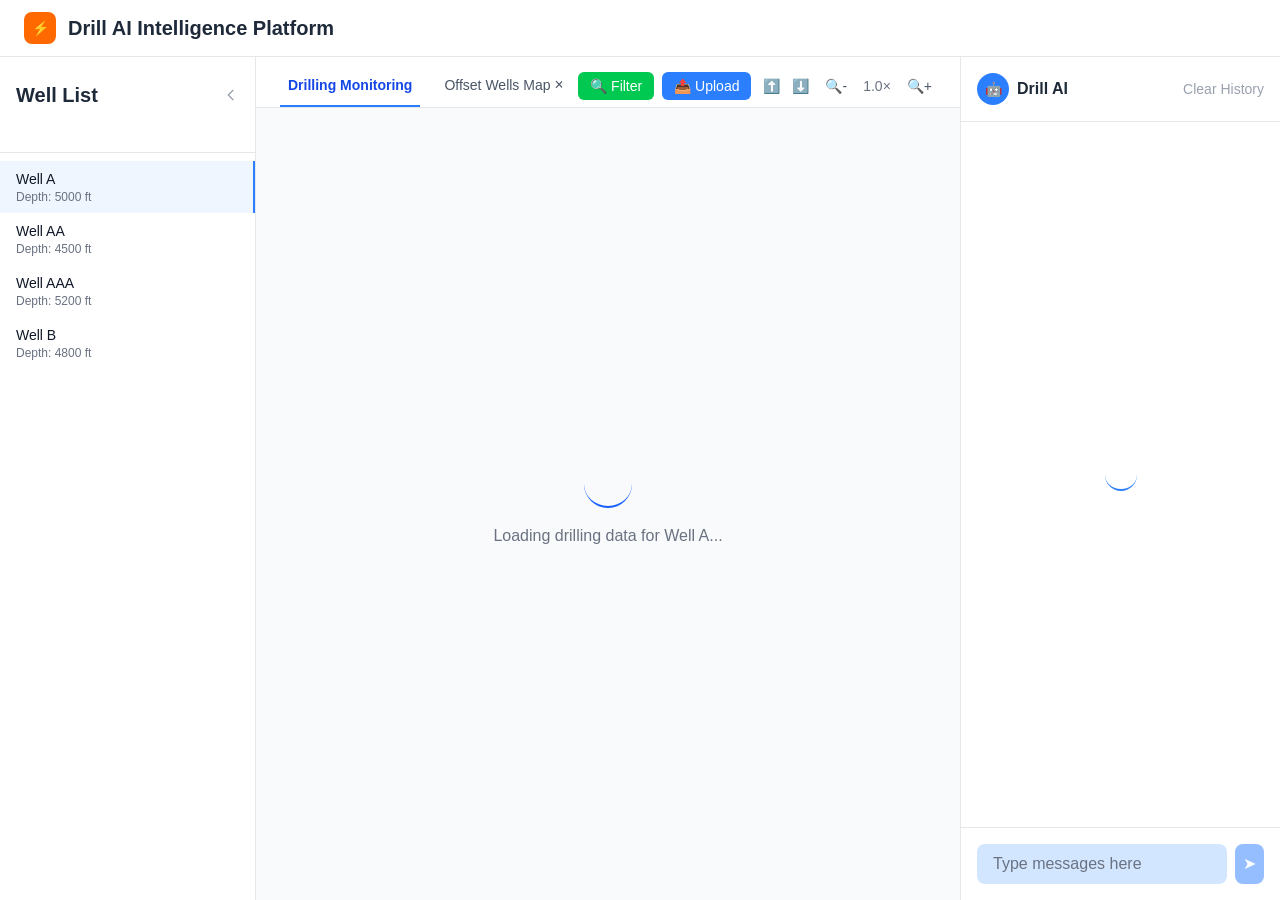
==== index.html @ 284d994f "Updates" ====
<!DOCTYPE html><!--EnG6v1TsBRY59eHVSHB0E--><html lang="en"><head><meta charSet="utf-8"/><meta name="viewport" content="width=device-width, initial-scale=1"/><link rel="stylesheet" href="/_next/static/css/c4a32e157ce9d796.css" data-precedence="next"/><link rel="preload" as="script" fetchPriority="low" href="/_next/static/chunks/webpack-89c70afd516afe7b.js"/><script src="/_next/static/chunks/1d1d8679-92a466772a333a15.js" async=""></script><script src="/_next/static/chunks/334-31cb82abe5725920.js" async=""></script><script src="/_next/static/chunks/main-app-febd4415ebf790fd.js" async=""></script><script src="/_next/static/chunks/359-f331ad3a5fa892f0.js" async=""></script><script src="/_next/static/chunks/app/layout-80dc10e2d332709c.js" async=""></script><script src="/_next/static/chunks/12f8fac4-16162b6db5441873.js" async=""></script><script src="/_next/static/chunks/596-9c73167482078443.js" async=""></script><script src="/_next/static/chunks/app/page-9effc4f646a1b0f9.js" async=""></script><title>Drill AI Intelligence Platform</title><meta name="description" content="Well drilling data management and visualization platform"/><link rel="icon" href="/favicon.ico" type="image/x-icon" sizes="16x16"/><script src="/_next/static/chunks/polyfills-42372ed130431b0a.js" noModule=""></script></head><body class="__variable_188709 __variable_9a8899 antialiased"><div hidden=""><!--$--><!--/$--></div><div class="flex flex-col h-screen"><nav class="bg-white border-b border-gray-200 px-4 sm:px-6 py-3"><div class="flex items-center justify-between"><div class="flex items-center space-x-3"><button class="xl:hidden p-2 rounded-md text-gray-400 hover:text-gray-600 hover:bg-gray-100" aria-label="Toggle well list"><svg class="w-5 h-5" fill="none" stroke="currentColor" viewBox="0 0 24 24"><path stroke-linecap="round" stroke-linejoin="round" stroke-width="2" d="M4 6h16M4 12h16M4 18h16"></path></svg></button><div class="w-8 h-8 bg-orange-500 rounded-lg flex items-center justify-center"><span class="text-white text-sm font-bold">⚡</span></div><h1 class="text-lg sm:text-xl font-bold text-gray-800 truncate"><span class="hidden sm:inline">Drill AI Intelligence Platform</span><span class="sm:hidden">Drill AI</span></h1></div><button class="xl:hidden p-2 rounded-md text-gray-400 hover:text-gray-600 hover:bg-gray-100" aria-label="Toggle chat"><svg class="w-5 h-5" fill="none" stroke="currentColor" viewBox="0 0 24 24"><path stroke-linecap="round" stroke-linejoin="round" stroke-width="2" d="M8 12h.01M12 12h.01M16 12h.01M21 12c0 4.418-4.418 8-9 8a9.013 9.013 0 01-5.314-1.686l-3.686.734.734-3.686A9.013 9.013 0 013 12c0-4.418 4.418-8 9-8s9 3.582 9 8z"></path></svg></button></div></nav><div class="flex flex-1 overflow-hidden relative"><div class="hidden xl:flex w-64 bg-white border-r border-gray-200 flex-col"><div class="px-4 py-6 h-24 border-b border-gray-200"><div class="flex items-center justify-between"><h2 class="text-xl font-semibold text-gray-800">Well List</h2><svg class="w-4 h-4 text-gray-400" fill="none" stroke="currentColor" viewBox="0 0 24 24"><path stroke-linecap="round" stroke-linejoin="round" stroke-width="2" d="M15 19l-7-7 7-7"></path></svg></div></div><div class="flex-1 overflow-y-auto"><div class="py-2"><div class="px-4 py-2 hover:bg-gray-50 cursor-pointer bg-blue-50 border-r-2 border-blue-500"><div class="font-medium text-gray-900 text-sm">Well A</div><div class="text-xs text-gray-500">Depth: 5000 ft</div></div><div class="px-4 py-2 hover:bg-gray-50 cursor-pointer "><div class="font-medium text-gray-900 text-sm">Well AA</div><div class="text-xs text-gray-500">Depth: 4500 ft</div></div><div class="px-4 py-2 hover:bg-gray-50 cursor-pointer "><div class="font-medium text-gray-900 text-sm">Well AAA</div><div class="text-xs text-gray-500">Depth: 5200 ft</div></div><div class="px-4 py-2 hover:bg-gray-50 cursor-pointer "><div class="font-medium text-gray-900 text-sm">Well B</div><div class="text-xs text-gray-500">Depth: 4800 ft</div></div></div></div></div><div class="xl:hidden fixed inset-y-0 left-0 z-50 w-64 bg-white border-r border-gray-200 flex flex-col transform transition-transform duration-300 ease-in-out shadow-xl -translate-x-full"><div class="px-4 py-6 h-24 border-b border-gray-200"><div class="flex items-center justify-between"><h2 class="text-xl font-semibold text-gray-800">Well List</h2><button class="p-1 rounded-md text-gray-400 hover:text-gray-600 hover:bg-gray-100" aria-label="Close well list"><svg class="w-5 h-5" fill="none" stroke="currentColor" viewBox="0 0 24 24"><path stroke-linecap="round" stroke-linejoin="round" stroke-width="2" d="M6 18L18 6M6 6l12 12"></path></svg></button></div></div><div class="flex-1 overflow-y-auto"><div class="py-2"><div class="px-4 py-2 hover:bg-gray-50 cursor-pointer bg-blue-50 border-r-2 border-blue-500"><div class="font-medium text-gray-900 text-sm">Well A</div><div class="text-xs text-gray-500">Depth: 5000 ft</div></div><div class="px-4 py-2 hover:bg-gray-50 cursor-pointer "><div class="font-medium text-gray-900 text-sm">Well AA</div><div class="text-xs text-gray-500">Depth: 4500 ft</div></div><div class="px-4 py-2 hover:bg-gray-50 cursor-pointer "><div class="font-medium text-gray-900 text-sm">Well AAA</div><div class="text-xs text-gray-500">Depth: 5200 ft</div></div><div class="px-4 py-2 hover:bg-gray-50 cursor-pointer "><div class="font-medium text-gray-900 text-sm">Well B</div><div class="text-xs text-gray-500">Depth: 4800 ft</div></div></div></div></div><div class="flex-1 flex flex-col min-w-0"><div class="bg-white border-b border-gray-200 px-4 sm:px-6 pt-2"><div class="flex items-center justify-between"><div class="flex items-center space-x-2 sm:space-x-4 min-w-0 flex-1"><button class="xl:hidden p-1 rounded text-gray-400 hover:text-gray-600" aria-label="Toggle wells"><svg class="w-4 h-4" fill="none" stroke="currentColor" viewBox="0 0 24 24"><path stroke-linecap="round" stroke-linejoin="round" stroke-width="2" d="M19 11H5m14-7l-7 7-7-7m14 18l-7-7-7 7"></path></svg></button><div class="hidden xl:flex space-x-4 overflow-x-auto scrollbar-hide min-w-0 flex-1"><div class="px-2 py-2 cursor-pointer whitespace-nowrap flex-shrink-0 text-blue-700 rounded-t-lg border-b-2 border-blue-500 font-semibold"><span class="text-sm">Drilling Monitoring</span></div><div class="px-2 py-2 cursor-pointer whitespace-nowrap flex-shrink-0 text-gray-600 hover:text-gray-800"><span class="text-sm">Offset Wells Map</span><span class="ml-1 hover:text-gray-900">×</span></div><div class="px-2 py-2 cursor-pointer whitespace-nowrap flex-shrink-0 text-gray-600 hover:text-gray-800"><span class="text-sm">Bit Summary</span><span class="ml-1 hover:text-gray-900">×</span></div></div><div class="xl:hidden relative flex-1 min-w-0"><button class="flex items-center justify-between w-full max-w-xs px-3 py-2 text-left bg-white border border-gray-300 rounded-md shadow-sm hover:bg-gray-50 focus:outline-none focus:ring-2 focus:ring-blue-500"><span class="text-xs sm:text-sm font-medium text-gray-900 truncate">Drilling Monitoring</span><svg class="ml-2 h-4 w-4 text-gray-400 transition-transform " fill="none" stroke="currentColor" viewBox="0 0 24 24"><path stroke-linecap="round" stroke-linejoin="round" stroke-width="2" d="M19 9l-7 7-7-7"></path></svg></button></div></div><div class="flex items-center space-x-1 sm:space-x-2 flex-shrink-0"><button class="xl:hidden p-1 rounded text-gray-400 hover:text-gray-600" aria-label="Toggle chat"><svg class="w-4 h-4" fill="none" stroke="currentColor" viewBox="0 0 24 24"><path stroke-linecap="round" stroke-linejoin="round" stroke-width="2" d="M8 12h.01M12 12h.01M16 12h.01M21 12c0 4.418-4.418 8-9 8a9.013 9.013 0 01-5.314-1.686l-3.686.734.734-3.686A9.013 9.013 0 013 12c0-4.418 4.418-8 9-8s9 3.582 9 8z"></path></svg></button><div class="hidden xl:flex items-center space-x-2"><button class="px-2 sm:px-3 py-1 bg-green-500 text-white text-xs sm:text-sm rounded-md hover:bg-green-600">🔍 <span class="hidden sm:inline">Filter</span></button><button class="px-2 sm:px-3 py-1 bg-blue-500 text-white text-xs sm:text-sm rounded-md hover:bg-blue-600 disabled:opacity-50 disabled:cursor-not-allowed">📤<!-- --> <span class="hidden sm:inline">Upload</span></button></div><div class="flex xl:hidden items-center space-x-1"><button class="p-1 bg-green-500 text-white text-xs rounded hover:bg-green-600" title="Filter">🔍</button><button class="p-1 bg-blue-500 text-white text-xs rounded hover:bg-blue-600 disabled:opacity-50" title="Upload">📤</button></div><input type="file" accept=".xlsx,.xls" class="hidden"/><div class="flex items-center space-x-1"><button class="p-1 hover:bg-gray-100 rounded text-gray-600 hover:text-gray-800 text-xs sm:text-sm" title="Scroll Up">⬆️</button><button class="p-1 hover:bg-gray-100 rounded text-gray-600 hover:text-gray-800 text-xs sm:text-sm" title="Scroll Down">⬇️</button></div><div class="flex items-center space-x-1"><button class="p-1 hover:bg-gray-100 rounded text-gray-600 hover:text-gray-800 text-xs sm:text-sm" title="Zoom Out">🔍-</button><button class="text-xs sm:text-sm text-gray-500 hover:text-gray-700 px-1 sm:px-2 py-1 hover:bg-gray-100 rounded cursor-pointer" title="Reset Zoom">1.0<!-- -->×</button><button class="p-1 hover:bg-gray-100 rounded text-gray-600 hover:text-gray-800 text-xs sm:text-sm" title="Zoom In">🔍+</button></div></div></div></div><div class="flex-1 p-6 bg-gray-50 flex items-center justify-center"><div class="flex flex-col items-center space-y-4"><div class="animate-spin rounded-full h-12 w-12 border-b-2 border-blue-600"></div><div class="text-gray-500">Loading drilling data for <!-- -->Well A<!-- -->...</div></div></div></div><div class="hidden xl:flex w-80 bg-white border-l border-gray-200 flex-col"><div class="p-4 border-b border-gray-200 flex items-center justify-between"><div class="flex items-center space-x-2"><div class="w-8 h-8 bg-blue-500 rounded-full flex items-center justify-center"><span class="text-white text-sm font-bold">🤖</span></div><span class="font-semibold text-gray-800">Drill AI</span></div><button class="text-gray-400 hover:text-gray-600 text-sm">Clear History</button></div><div class="flex-1 p-4 overflow-y-auto"><div class="flex items-center justify-center h-full"><div class="animate-spin rounded-full h-8 w-8 border-b-2 border-blue-500"></div></div></div><div class="p-4 border-t border-gray-200"><div class="flex space-x-2"><input type="text" placeholder="Type messages here" class="flex-1 px-4 py-2 bg-[#D2E6FF] text-gray-800 placeholder:text-gray-500 rounded-lg border-0 focus:outline-none focus:ring-2 focus:ring-blue-400" value=""/><button disabled="" class="p-2 bg-blue-500 text-white rounded-lg hover:bg-blue-600 disabled:opacity-50 disabled:cursor-not-allowed">➤</button></div></div></div><div class="xl:hidden fixed inset-y-0 right-0 z-50 w-80 bg-white border-l border-gray-200 flex flex-col transform transition-transform duration-300 ease-in-out shadow-xl translate-x-full"><div class="p-4 border-b border-gray-200 flex items-center justify-between"><div class="flex items-center space-x-2"><div class="w-8 h-8 bg-blue-500 rounded-full flex items-center justify-center"><span class="text-white text-sm font-bold">🤖</span></div><span class="font-semibold text-gray-800">Drill AI</span></div><div class="flex items-center space-x-2"><button class="text-gray-400 hover:text-gray-600 text-sm">Clear History</button><button class="p-1 rounded-md text-gray-400 hover:text-gray-600 hover:bg-gray-100" aria-label="Close chat"><svg class="w-5 h-5" fill="none" stroke="currentColor" viewBox="0 0 24 24"><path stroke-linecap="round" stroke-linejoin="round" stroke-width="2" d="M6 18L18 6M6 6l12 12"></path></svg></button></div></div><div class="flex-1 p-4 overflow-y-auto"><div class="flex items-center justify-center h-full"><div class="animate-spin rounded-full h-8 w-8 border-b-2 border-blue-500"></div></div></div><div class="p-4 border-t border-gray-200"><div class="flex space-x-2"><input type="text" placeholder="Type messages here" class="flex-1 px-4 py-2 bg-[#D2E6FF] text-gray-800 placeholder:text-gray-500 rounded-lg border-0 focus:outline-none focus:ring-2 focus:ring-blue-400" value=""/><button disabled="" class="p-2 bg-blue-500 text-white rounded-lg hover:bg-blue-600 disabled:opacity-50 disabled:cursor-not-allowed">➤</button></div></div></div></div></div><!--$--><!--/$--><script src="/_next/static/chunks/webpack-89c70afd516afe7b.js" id="_R_" async=""></script><script>(self.__next_f=self.__next_f||[]).push([0])</script><script>self.__next_f.push([1,"1:\"$Sreact.fragment\"\n2:I[1686,[\"359\",\"static/chunks/359-f331ad3a5fa892f0.js\",\"177\",\"static/chunks/app/layout-80dc10e2d332709c.js\"],\"default\"]\n3:I[8401,[\"359\",\"static/chunks/359-f331ad3a5fa892f0.js\",\"177\",\"static/chunks/app/layout-80dc10e2d332709c.js\"],\"ZoomProvider\"]\n4:I[9100,[],\"\"]\n5:I[1898,[],\"\"]\n6:I[2585,[],\"ClientPageRoot\"]\n7:I[3769,[\"598\",\"static/chunks/12f8fac4-16162b6db5441873.js\",\"359\",\"static/chunks/359-f331ad3a5fa892f0.js\",\"596\",\"static/chunks/596-9c73167482078443.js\",\"974\",\"static/chunks/app/page-9effc4f646a1b0f9.js\"],\"default\"]\na:I[2572,[],\"OutletBoundary\"]\nc:I[84,[],\"AsyncMetadataOutlet\"]\ne:I[2572,[],\"ViewportBoundary\"]\n10:I[2572,[],\"MetadataBoundary\"]\n11:\"$Sreact.suspense\"\n13:I[7256,[],\"\"]\n:HL[\"/_next/static/css/c4a32e157ce9d796.css\",\"style\"]\n"])</script><script>self.__next_f.push([1,"0:{\"P\":null,\"b\":\"EnG6v1TsBRY59eHVSHB0E\",\"p\":\"\",\"c\":[\"\",\"\"],\"i\":false,\"f\":[[[\"\",{\"children\":[\"__PAGE__\",{}]},\"$undefined\",\"$undefined\",true],[\"\",[\"$\",\"$1\",\"c\",{\"children\":[[[\"$\",\"link\",\"0\",{\"rel\":\"stylesheet\",\"href\":\"/_next/static/css/c4a32e157ce9d796.css\",\"precedence\":\"next\",\"crossOrigin\":\"$undefined\",\"nonce\":\"$undefined\"}]],[\"$\",\"html\",null,{\"lang\":\"en\",\"children\":[\"$\",\"body\",null,{\"className\":\"__variable_188709 __variable_9a8899 antialiased\",\"children\":[\"$\",\"$L2\",null,{\"children\":[\"$\",\"$L3\",null,{\"children\":[\"$\",\"$L4\",null,{\"parallelRouterKey\":\"children\",\"error\":\"$undefined\",\"errorStyles\":\"$undefined\",\"errorScripts\":\"$undefined\",\"template\":[\"$\",\"$L5\",null,{}],\"templateStyles\":\"$undefined\",\"templateScripts\":\"$undefined\",\"notFound\":[[[\"$\",\"title\",null,{\"children\":\"404: This page could not be found.\"}],[\"$\",\"div\",null,{\"style\":{\"fontFamily\":\"system-ui,\\\"Segoe UI\\\",Roboto,Helvetica,Arial,sans-serif,\\\"Apple Color Emoji\\\",\\\"Segoe UI Emoji\\\"\",\"height\":\"100vh\",\"textAlign\":\"center\",\"display\":\"flex\",\"flexDirection\":\"column\",\"alignItems\":\"center\",\"justifyContent\":\"center\"},\"children\":[\"$\",\"div\",null,{\"children\":[[\"$\",\"style\",null,{\"dangerouslySetInnerHTML\":{\"__html\":\"body{color:#000;background:#fff;margin:0}.next-error-h1{border-right:1px solid rgba(0,0,0,.3)}@media (prefers-color-scheme:dark){body{color:#fff;background:#000}.next-error-h1{border-right:1px solid rgba(255,255,255,.3)}}\"}}],[\"$\",\"h1\",null,{\"className\":\"next-error-h1\",\"style\":{\"display\":\"inline-block\",\"margin\":\"0 20px 0 0\",\"padding\":\"0 23px 0 0\",\"fontSize\":24,\"fontWeight\":500,\"verticalAlign\":\"top\",\"lineHeight\":\"49px\"},\"children\":404}],[\"$\",\"div\",null,{\"style\":{\"display\":\"inline-block\"},\"children\":[\"$\",\"h2\",null,{\"style\":{\"fontSize\":14,\"fontWeight\":400,\"lineHeight\":\"49px\",\"margin\":0},\"children\":\"This page could not be found.\"}]}]]}]}]],[]],\"forbidden\":\"$undefined\",\"unauthorized\":\"$undefined\"}]}]}]}]}]]}],{\"children\":[\"__PAGE__\",[\"$\",\"$1\",\"c\",{\"children\":[[\"$\",\"$L6\",null,{\"Component\":\"$7\",\"searchParams\":{},\"params\":{},\"promises\":[\"$@8\",\"$@9\"]}],null,[\"$\",\"$La\",null,{\"children\":[\"$Lb\",[\"$\",\"$Lc\",null,{\"promise\":\"$@d\"}]]}]]}],{},null,false]},null,false],[\"$\",\"$1\",\"h\",{\"children\":[null,[[\"$\",\"$Le\",null,{\"children\":\"$Lf\"}],null],[\"$\",\"$L10\",null,{\"children\":[\"$\",\"div\",null,{\"hidden\":true,\"children\":[\"$\",\"$11\",null,{\"fallback\":null,\"children\":\"$L12\"}]}]}]]}],false]],\"m\":\"$undefined\",\"G\":[\"$13\",[]],\"s\":false,\"S\":true}\n"])</script><script>self.__next_f.push([1,"8:{}\n9:\"$0:f:0:1:2:children:1:props:children:0:props:params\"\n"])</script><script>self.__next_f.push([1,"f:[[\"$\",\"meta\",\"0\",{\"charSet\":\"utf-8\"}],[\"$\",\"meta\",\"1\",{\"name\":\"viewport\",\"content\":\"width=device-width, initial-scale=1\"}]]\nb:null\n"])</script><script>self.__next_f.push([1,"14:I[4284,[],\"IconMark\"]\nd:{\"metadata\":[[\"$\",\"title\",\"0\",{\"children\":\"Drill AI Intelligence Platform\"}],[\"$\",\"meta\",\"1\",{\"name\":\"description\",\"content\":\"Well drilling data management and visualization platform\"}],[\"$\",\"link\",\"2\",{\"rel\":\"icon\",\"href\":\"/favicon.ico\",\"type\":\"image/x-icon\",\"sizes\":\"16x16\"}],[\"$\",\"$L14\",\"3\",{}]],\"error\":null,\"digest\":\"$undefined\"}\n"])</script><script>self.__next_f.push([1,"12:\"$d:metadata\"\n"])</script></body></html>
---- _next/static/css/c4a32e157ce9d796.css ----
@font-face{font-family:Geist;font-style:normal;font-weight:100 900;font-display:swap;src:url(/_next/static/media/8d697b304b401681-s.woff2) format("woff2");unicode-range:u+0301,u+0400-045f,u+0490-0491,u+04b0-04b1,u+2116}@font-face{font-family:Geist;font-style:normal;font-weight:100 900;font-display:swap;src:url(/_next/static/media/ba015fad6dcf6784-s.woff2) format("woff2");unicode-range:u+0100-02ba,u+02bd-02c5,u+02c7-02cc,u+02ce-02d7,u+02dd-02ff,u+0304,u+0308,u+0329,u+1d00-1dbf,u+1e00-1e9f,u+1ef2-1eff,u+2020,u+20a0-20ab,u+20ad-20c0,u+2113,u+2c60-2c7f,u+a720-a7ff}@font-face{font-family:Geist;font-style:normal;font-weight:100 900;font-display:swap;src:url(/_next/static/media/4cf2300e9c8272f7-s.p.woff2) format("woff2");unicode-range:u+00??,u+0131,u+0152-0153,u+02bb-02bc,u+02c6,u+02da,u+02dc,u+0304,u+0308,u+0329,u+2000-206f,u+20ac,u+2122,u+2191,u+2193,u+2212,u+2215,u+feff,u+fffd}@font-face{font-family:Geist Fallback;src:local("Arial");ascent-override:95.94%;descent-override:28.16%;line-gap-override:0.00%;size-adjust:104.76%}.__className_188709{font-family:Geist,Geist Fallback;font-style:normal}.__variable_188709{--font-geist-sans:"Geist","Geist Fallback"}@font-face{font-family:Geist Mono;font-style:normal;font-weight:100 900;font-display:swap;src:url(/_next/static/media/9610d9e46709d722-s.woff2) format("woff2");unicode-range:u+0301,u+0400-045f,u+0490-0491,u+04b0-04b1,u+2116}@font-face{font-family:Geist Mono;font-style:normal;font-weight:100 900;font-display:swap;src:url(/_next/static/media/747892c23ea88013-s.woff2) format("woff2");unicode-range:u+0100-02ba,u+02bd-02c5,u+02c7-02cc,u+02ce-02d7,u+02dd-02ff,u+0304,u+0308,u+0329,u+1d00-1dbf,u+1e00-1e9f,u+1ef2-1eff,u+2020,u+20a0-20ab,u+20ad-20c0,u+2113,u+2c60-2c7f,u+a720-a7ff}@font-face{font-family:Geist Mono;font-style:normal;font-weight:100 900;font-display:swap;src:url(/_next/static/media/93f479601ee12b01-s.p.woff2) format("woff2");unicode-range:u+00??,u+0131,u+0152-0153,u+02bb-02bc,u+02c6,u+02da,u+02dc,u+0304,u+0308,u+0329,u+2000-206f,u+20ac,u+2122,u+2191,u+2193,u+2212,u+2215,u+feff,u+fffd}@font-face{font-family:Geist Mono Fallback;src:local("Arial");ascent-override:74.67%;descent-override:21.92%;line-gap-override:0.00%;size-adjust:134.59%}.__className_9a8899{font-family:Geist Mono,Geist Mono Fallback;font-style:normal}.__variable_9a8899{--font-geist-mono:"Geist Mono","Geist Mono Fallback"}

/*! tailwindcss v4.1.11 | MIT License | https://tailwindcss.com */@layer properties{@supports (((-webkit-hyphens:none)) and (not (margin-trim:inline))) or ((-moz-orient:inline) and (not (color:rgb(from red r g b)))){*,::backdrop,:after,:before{--tw-translate-x:0;--tw-translate-y:0;--tw-translate-z:0;--tw-rotate-x:initial;--tw-rotate-y:initial;--tw-rotate-z:initial;--tw-skew-x:initial;--tw-skew-y:initial;--tw-space-y-reverse:0;--tw-space-x-reverse:0;--tw-border-style:solid;--tw-font-weight:initial;--tw-shadow:0 0 #0000;--tw-shadow-color:initial;--tw-shadow-alpha:100%;--tw-inset-shadow:0 0 #0000;--tw-inset-shadow-color:initial;--tw-inset-shadow-alpha:100%;--tw-ring-color:initial;--tw-ring-shadow:0 0 #0000;--tw-inset-ring-color:initial;--tw-inset-ring-shadow:0 0 #0000;--tw-ring-inset:initial;--tw-ring-offset-width:0px;--tw-ring-offset-color:#fff;--tw-ring-offset-shadow:0 0 #0000;--tw-blur:initial;--tw-brightness:initial;--tw-contrast:initial;--tw-grayscale:initial;--tw-hue-rotate:initial;--tw-invert:initial;--tw-opacity:initial;--tw-saturate:initial;--tw-sepia:initial;--tw-drop-shadow:initial;--tw-drop-shadow-color:initial;--tw-drop-shadow-alpha:100%;--tw-drop-shadow-size:initial;--tw-backdrop-blur:initial;--tw-backdrop-brightness:initial;--tw-backdrop-contrast:initial;--tw-backdrop-grayscale:initial;--tw-backdrop-hue-rotate:initial;--tw-backdrop-invert:initial;--tw-backdrop-opacity:initial;--tw-backdrop-saturate:initial;--tw-backdrop-sepia:initial;--tw-duration:initial;--tw-ease:initial}}}@layer theme{:host,:root{--color-red-600:oklch(57.7% .245 27.325);--color-orange-500:oklch(70.5% .213 47.604);--color-green-100:oklch(96.2% .044 156.743);--color-green-400:oklch(79.2% .209 151.711);--color-green-500:oklch(72.3% .219 149.579);--color-green-600:oklch(62.7% .194 149.214);--color-green-700:oklch(52.7% .154 150.069);--color-blue-50:oklch(97% .014 254.604);--color-blue-100:oklch(93.2% .032 255.585);--color-blue-400:oklch(70.7% .165 254.624);--color-blue-500:oklch(62.3% .214 259.815);--color-blue-600:oklch(54.6% .245 262.881);--color-blue-700:oklch(48.8% .243 264.376);--color-gray-50:oklch(98.5% .002 247.839);--color-gray-100:oklch(96.7% .003 264.542);--color-gray-200:oklch(92.8% .006 264.531);--color-gray-300:oklch(87.2% .01 258.338);--color-gray-400:oklch(70.7% .022 261.325);--color-gray-500:oklch(55.1% .027 264.364);--color-gray-600:oklch(44.6% .03 256.802);--color-gray-700:oklch(37.3% .034 259.733);--color-gray-800:oklch(27.8% .033 256.848);--color-gray-900:oklch(21% .034 264.665);--color-white:#fff;--spacing:.25rem;--container-xs:20rem;--container-md:28rem;--text-xs:.75rem;--text-xs--line-height:calc(1/.75);--text-sm:.875rem;--text-sm--line-height:calc(1.25/.875);--text-base:1rem;--text-base--line-height:calc(1.5/1);--text-lg:1.125rem;--text-lg--line-height:calc(1.75/1.125);--text-xl:1.25rem;--text-xl--line-height:calc(1.75/1.25);--text-3xl:1.875rem;--text-3xl--line-height:calc(2.25/1.875);--font-weight-medium:500;--font-weight-semibold:600;--font-weight-bold:700;--radius-md:.375rem;--radius-lg:.5rem;--ease-in-out:cubic-bezier(.4,0,.2,1);--animate-spin:spin 1s linear infinite;--animate-bounce:bounce 1s infinite;--default-transition-duration:.15s;--default-transition-timing-function:cubic-bezier(.4,0,.2,1);--default-font-family:var(--font-geist-sans);--default-mono-font-family:var(--font-geist-mono)}}@layer base{*,::backdrop,:after,:before{box-sizing:border-box;border:0 solid;margin:0;padding:0}::file-selector-button{box-sizing:border-box;border:0 solid;margin:0;padding:0}:host,html{-webkit-text-size-adjust:100%;tab-size:4;line-height:1.5;font-family:var(--default-font-family,ui-sans-serif,system-ui,sans-serif,"Apple Color Emoji","Segoe UI Emoji","Segoe UI Symbol","Noto Color Emoji");font-feature-settings:var(--default-font-feature-settings,normal);font-variation-settings:var(--default-font-variation-settings,normal);-webkit-tap-highlight-color:transparent}hr{height:0;color:inherit;border-top-width:1px}abbr:where([title]){-webkit-text-decoration:underline dotted;text-decoration:underline dotted}h1,h2,h3,h4,h5,h6{font-size:inherit;font-weight:inherit}a{color:inherit;-webkit-text-decoration:inherit;text-decoration:inherit}b,strong{font-weight:bolder}code,kbd,pre,samp{font-family:var(--default-mono-font-family,ui-monospace,SFMono-Regular,Menlo,Monaco,Consolas,"Liberation Mono","Courier New",monospace);font-feature-settings:var(--default-mono-font-feature-settings,normal);font-variation-settings:var(--default-mono-font-variation-settings,normal);font-size:1em}small{font-size:80%}sub,sup{vertical-align:baseline;font-size:75%;line-height:0;position:relative}sub{bottom:-.25em}sup{top:-.5em}table{text-indent:0;border-color:inherit;border-collapse:collapse}:-moz-focusring{outline:auto}progress{vertical-align:baseline}summary{display:list-item}menu,ol,ul{list-style:none}audio,canvas,embed,iframe,img,object,svg,video{vertical-align:middle;display:block}img,video{max-width:100%;height:auto}button,input,optgroup,select,textarea{font:inherit;font-feature-settings:inherit;font-variation-settings:inherit;letter-spacing:inherit;color:inherit;opacity:1;background-color:#0000;border-radius:0}::file-selector-button{font:inherit;font-feature-settings:inherit;font-variation-settings:inherit;letter-spacing:inherit;color:inherit;opacity:1;background-color:#0000;border-radius:0}:where(select:is([multiple],[size])) optgroup{font-weight:bolder}:where(select:is([multiple],[size])) optgroup option{padding-inline-start:20px}::file-selector-button{margin-inline-end:4px}::placeholder{opacity:1}@supports (not ((-webkit-appearance:-apple-pay-button))) or (contain-intrinsic-size:1px){::placeholder{color:currentColor}@supports (color:color-mix(in lab,red,red)){::placeholder{color:color-mix(in oklab,currentcolor 50%,transparent)}}}textarea{resize:vertical}::-webkit-search-decoration{-webkit-appearance:none}::-webkit-date-and-time-value{min-height:1lh;text-align:inherit}::-webkit-datetime-edit{display:inline-flex}::-webkit-datetime-edit-fields-wrapper{padding:0}::-webkit-datetime-edit,::-webkit-datetime-edit-year-field{padding-block:0}::-webkit-datetime-edit-day-field,::-webkit-datetime-edit-month-field{padding-block:0}::-webkit-datetime-edit-hour-field,::-webkit-datetime-edit-minute-field{padding-block:0}::-webkit-datetime-edit-millisecond-field,::-webkit-datetime-edit-second-field{padding-block:0}::-webkit-datetime-edit-meridiem-field{padding-block:0}:-moz-ui-invalid{box-shadow:none}button,input:where([type=button],[type=reset],[type=submit]){appearance:button}::file-selector-button{appearance:button}::-webkit-inner-spin-button,::-webkit-outer-spin-button{height:auto}[hidden]:where(:not([hidden=until-found])){display:none!important}}@layer components;@layer utilities{.absolute{position:absolute}.fixed{position:fixed}.relative{position:relative}.inset-0{inset:calc(var(--spacing)*0)}.inset-y-0{inset-block:calc(var(--spacing)*0)}.top-4{top:calc(var(--spacing)*4)}.right-0{right:calc(var(--spacing)*0)}.right-4{right:calc(var(--spacing)*4)}.left-0{left:calc(var(--spacing)*0)}.z-30{z-index:30}.z-50{z-index:50}.z-\[60\]{z-index:60}.mx-4{margin-inline:calc(var(--spacing)*4)}.mx-auto{margin-inline:auto}.mt-1{margin-top:calc(var(--spacing)*1)}.mt-2{margin-top:calc(var(--spacing)*2)}.mr-1{margin-right:calc(var(--spacing)*1)}.mb-2{margin-bottom:calc(var(--spacing)*2)}.mb-4{margin-bottom:calc(var(--spacing)*4)}.mb-6{margin-bottom:calc(var(--spacing)*6)}.ml-1{margin-left:calc(var(--spacing)*1)}.ml-2{margin-left:calc(var(--spacing)*2)}.ml-auto{margin-left:auto}.flex{display:flex}.grid{display:grid}.hidden{display:none}.inline-block{display:inline-block}.h-1{height:calc(var(--spacing)*1)}.h-3{height:calc(var(--spacing)*3)}.h-4{height:calc(var(--spacing)*4)}.h-5{height:calc(var(--spacing)*5)}.h-8{height:calc(var(--spacing)*8)}.h-12{height:calc(var(--spacing)*12)}.h-16{height:calc(var(--spacing)*16)}.h-20{height:calc(var(--spacing)*20)}.h-24{height:calc(var(--spacing)*24)}.h-96{height:calc(var(--spacing)*96)}.h-full{height:100%}.h-screen{height:100vh}.max-h-\[1200px\]{max-height:1200px}.min-h-\[600px\]{min-height:600px}.min-h-fit{min-height:fit-content}.w-1{width:calc(var(--spacing)*1)}.w-4{width:calc(var(--spacing)*4)}.w-5{width:calc(var(--spacing)*5)}.w-6{width:calc(var(--spacing)*6)}.w-8{width:calc(var(--spacing)*8)}.w-12{width:calc(var(--spacing)*12)}.w-16{width:calc(var(--spacing)*16)}.w-64{width:calc(var(--spacing)*64)}.w-80{width:calc(var(--spacing)*80)}.w-full{width:100%}.max-w-md{max-width:var(--container-md)}.max-w-xs{max-width:var(--container-xs)}.min-w-0{min-width:calc(var(--spacing)*0)}.flex-1{flex:1}.flex-shrink-0{flex-shrink:0}.-translate-x-full{--tw-translate-x:-100%}.-translate-x-full,.translate-x-0{translate:var(--tw-translate-x)var(--tw-translate-y)}.translate-x-0{--tw-translate-x:calc(var(--spacing)*0)}.translate-x-full{--tw-translate-x:100%;translate:var(--tw-translate-x)var(--tw-translate-y)}.rotate-180{rotate:180deg}.transform{transform:var(--tw-rotate-x,)var(--tw-rotate-y,)var(--tw-rotate-z,)var(--tw-skew-x,)var(--tw-skew-y,)}.animate-bounce{animation:var(--animate-bounce)}.animate-spin{animation:var(--animate-spin)}.cursor-pointer{cursor:pointer}.grid-cols-1{grid-template-columns:repeat(1,minmax(0,1fr))}.flex-col{flex-direction:column}.flex-wrap{flex-wrap:wrap}.items-center{align-items:center}.justify-between{justify-content:space-between}.justify-center{justify-content:center}.gap-2{gap:calc(var(--spacing)*2)}.gap-4{gap:calc(var(--spacing)*4)}:where(.space-y-2>:not(:last-child)){--tw-space-y-reverse:0;margin-block-start:calc(calc(var(--spacing)*2)*var(--tw-space-y-reverse));margin-block-end:calc(calc(var(--spacing)*2)*calc(1 - var(--tw-space-y-reverse)))}:where(.space-y-4>:not(:last-child)){--tw-space-y-reverse:0;margin-block-start:calc(calc(var(--spacing)*4)*var(--tw-space-y-reverse));margin-block-end:calc(calc(var(--spacing)*4)*calc(1 - var(--tw-space-y-reverse)))}:where(.space-x-1>:not(:last-child)){--tw-space-x-reverse:0;margin-inline-start:calc(calc(var(--spacing)*1)*var(--tw-space-x-reverse));margin-inline-end:calc(calc(var(--spacing)*1)*calc(1 - var(--tw-space-x-reverse)))}:where(.space-x-2>:not(:last-child)){--tw-space-x-reverse:0;margin-inline-start:calc(calc(var(--spacing)*2)*var(--tw-space-x-reverse));margin-inline-end:calc(calc(var(--spacing)*2)*calc(1 - var(--tw-space-x-reverse)))}:where(.space-x-3>:not(:last-child)){--tw-space-x-reverse:0;margin-inline-start:calc(calc(var(--spacing)*3)*var(--tw-space-x-reverse));margin-inline-end:calc(calc(var(--spacing)*3)*calc(1 - var(--tw-space-x-reverse)))}:where(.space-x-4>:not(:last-child)){--tw-space-x-reverse:0;margin-inline-start:calc(calc(var(--spacing)*4)*var(--tw-space-x-reverse));margin-inline-end:calc(calc(var(--spacing)*4)*calc(1 - var(--tw-space-x-reverse)))}.truncate{text-overflow:ellipsis;white-space:nowrap;overflow:hidden}.overflow-auto{overflow:auto}.overflow-hidden{overflow:hidden}.overflow-x-auto{overflow-x:auto}.overflow-y-auto{overflow-y:auto}.rounded{border-radius:.25rem}.rounded-full{border-radius:3.40282e+38px}.rounded-lg{border-radius:var(--radius-lg)}.rounded-md{border-radius:var(--radius-md)}.rounded-t-lg{border-top-left-radius:var(--radius-lg);border-top-right-radius:var(--radius-lg)}.border{border-style:var(--tw-border-style);border-width:1px}.border-0{border-style:var(--tw-border-style);border-width:0}.border-t{border-top-style:var(--tw-border-style);border-top-width:1px}.border-r{border-right-style:var(--tw-border-style);border-right-width:1px}.border-r-2{border-right-style:var(--tw-border-style);border-right-width:2px}.border-b{border-bottom-style:var(--tw-border-style);border-bottom-width:1px}.border-b-2{border-bottom-style:var(--tw-border-style);border-bottom-width:2px}.border-l{border-left-style:var(--tw-border-style);border-left-width:1px}.border-blue-500{border-color:var(--color-blue-500)}.border-blue-600{border-color:var(--color-blue-600)}.border-gray-100{border-color:var(--color-gray-100)}.border-gray-200{border-color:var(--color-gray-200)}.border-gray-300{border-color:var(--color-gray-300)}.border-green-400{border-color:var(--color-green-400)}.bg-\[\#D2E6FF\]{background-color:#d2e6ff}.bg-blue-50{background-color:var(--color-blue-50)}.bg-blue-100{background-color:var(--color-blue-100)}.bg-blue-500{background-color:var(--color-blue-500)}.bg-gray-50{background-color:var(--color-gray-50)}.bg-gray-400{background-color:var(--color-gray-400)}.bg-green-100{background-color:var(--color-green-100)}.bg-green-500{background-color:var(--color-green-500)}.bg-orange-500{background-color:var(--color-orange-500)}.bg-white{background-color:var(--color-white)}.p-1{padding:calc(var(--spacing)*1)}.p-2{padding:calc(var(--spacing)*2)}.p-4{padding:calc(var(--spacing)*4)}.p-6{padding:calc(var(--spacing)*6)}.px-1{padding-inline:calc(var(--spacing)*1)}.px-2{padding-inline:calc(var(--spacing)*2)}.px-3{padding-inline:calc(var(--spacing)*3)}.px-4{padding-inline:calc(var(--spacing)*4)}.py-1{padding-block:calc(var(--spacing)*1)}.py-2{padding-block:calc(var(--spacing)*2)}.py-3{padding-block:calc(var(--spacing)*3)}.py-6{padding-block:calc(var(--spacing)*6)}.pt-2{padding-top:calc(var(--spacing)*2)}.text-center{text-align:center}.text-left{text-align:left}.text-3xl{font-size:var(--text-3xl);line-height:var(--tw-leading,var(--text-3xl--line-height))}.text-base{font-size:var(--text-base);line-height:var(--tw-leading,var(--text-base--line-height))}.text-lg{font-size:var(--text-lg);line-height:var(--tw-leading,var(--text-lg--line-height))}.text-sm{font-size:var(--text-sm);line-height:var(--tw-leading,var(--text-sm--line-height))}.text-xl{font-size:var(--text-xl);line-height:var(--tw-leading,var(--text-xl--line-height))}.text-xs{font-size:var(--text-xs);line-height:var(--tw-leading,var(--text-xs--line-height))}.font-bold{--tw-font-weight:var(--font-weight-bold);font-weight:var(--font-weight-bold)}.font-medium{--tw-font-weight:var(--font-weight-medium);font-weight:var(--font-weight-medium)}.font-semibold{--tw-font-weight:var(--font-weight-semibold);font-weight:var(--font-weight-semibold)}.whitespace-nowrap{white-space:nowrap}.text-blue-700{color:var(--color-blue-700)}.text-gray-400{color:var(--color-gray-400)}.text-gray-500{color:var(--color-gray-500)}.text-gray-600{color:var(--color-gray-600)}.text-gray-700{color:var(--color-gray-700)}.text-gray-800{color:var(--color-gray-800)}.text-gray-900{color:var(--color-gray-900)}.text-green-700{color:var(--color-green-700)}.text-red-600{color:var(--color-red-600)}.text-white{color:var(--color-white)}.antialiased{-webkit-font-smoothing:antialiased;-moz-osx-font-smoothing:grayscale}.shadow-lg{--tw-shadow:0 10px 15px -3px var(--tw-shadow-color,#0000001a),0 4px 6px -4px var(--tw-shadow-color,#0000001a)}.shadow-lg,.shadow-sm{box-shadow:var(--tw-inset-shadow),var(--tw-inset-ring-shadow),var(--tw-ring-offset-shadow),var(--tw-ring-shadow),var(--tw-shadow)}.shadow-sm{--tw-shadow:0 1px 3px 0 var(--tw-shadow-color,#0000001a),0 1px 2px -1px var(--tw-shadow-color,#0000001a)}.shadow-xl{--tw-shadow:0 20px 25px -5px var(--tw-shadow-color,#0000001a),0 8px 10px -6px var(--tw-shadow-color,#0000001a);box-shadow:var(--tw-inset-shadow),var(--tw-inset-ring-shadow),var(--tw-ring-offset-shadow),var(--tw-ring-shadow),var(--tw-shadow)}.filter{filter:var(--tw-blur,)var(--tw-brightness,)var(--tw-contrast,)var(--tw-grayscale,)var(--tw-hue-rotate,)var(--tw-invert,)var(--tw-saturate,)var(--tw-sepia,)var(--tw-drop-shadow,)}.backdrop-blur{--tw-backdrop-blur:blur(8px);-webkit-backdrop-filter:var(--tw-backdrop-blur,)var(--tw-backdrop-brightness,)var(--tw-backdrop-contrast,)var(--tw-backdrop-grayscale,)var(--tw-backdrop-hue-rotate,)var(--tw-backdrop-invert,)var(--tw-backdrop-opacity,)var(--tw-backdrop-saturate,)var(--tw-backdrop-sepia,);backdrop-filter:var(--tw-backdrop-blur,)var(--tw-backdrop-brightness,)var(--tw-backdrop-contrast,)var(--tw-backdrop-grayscale,)var(--tw-backdrop-hue-rotate,)var(--tw-backdrop-invert,)var(--tw-backdrop-opacity,)var(--tw-backdrop-saturate,)var(--tw-backdrop-sepia,)}.transition-all{transition-property:all;transition-timing-function:var(--tw-ease,var(--default-transition-timing-function));transition-duration:var(--tw-duration,var(--default-transition-duration))}.transition-colors{transition-property:color,background-color,border-color,outline-color,text-decoration-color,fill,stroke,--tw-gradient-from,--tw-gradient-via,--tw-gradient-to;transition-timing-function:var(--tw-ease,var(--default-transition-timing-function));transition-duration:var(--tw-duration,var(--default-transition-duration))}.transition-transform{transition-property:transform,translate,scale,rotate;transition-timing-function:var(--tw-ease,var(--default-transition-timing-function));transition-duration:var(--tw-duration,var(--default-transition-duration))}.duration-300{--tw-duration:.3s;transition-duration:.3s}.ease-in-out{--tw-ease:var(--ease-in-out);transition-timing-function:var(--ease-in-out)}.placeholder\:text-gray-500::placeholder{color:var(--color-gray-500)}@media (hover:hover){.hover\:bg-blue-600:hover{background-color:var(--color-blue-600)}.hover\:bg-gray-50:hover{background-color:var(--color-gray-50)}.hover\:bg-gray-100:hover{background-color:var(--color-gray-100)}.hover\:bg-green-600:hover{background-color:var(--color-green-600)}.hover\:text-gray-600:hover{color:var(--color-gray-600)}.hover\:text-gray-700:hover{color:var(--color-gray-700)}.hover\:text-gray-800:hover{color:var(--color-gray-800)}.hover\:text-gray-900:hover{color:var(--color-gray-900)}}.focus\:ring-2:focus{--tw-ring-shadow:var(--tw-ring-inset,)0 0 0 calc(2px + var(--tw-ring-offset-width))var(--tw-ring-color,currentcolor);box-shadow:var(--tw-inset-shadow),var(--tw-inset-ring-shadow),var(--tw-ring-offset-shadow),var(--tw-ring-shadow),var(--tw-shadow)}.focus\:ring-blue-400:focus{--tw-ring-color:var(--color-blue-400)}.focus\:ring-blue-500:focus{--tw-ring-color:var(--color-blue-500)}.focus\:outline-none:focus{--tw-outline-style:none;outline-style:none}.disabled\:cursor-not-allowed:disabled{cursor:not-allowed}.disabled\:opacity-50:disabled{opacity:.5}@media (min-width:40rem){.sm\:mx-0{margin-inline:calc(var(--spacing)*0)}.sm\:hidden{display:none}.sm\:inline{display:inline}.sm\:gap-4{gap:calc(var(--spacing)*4)}:where(.sm\:space-x-2>:not(:last-child)){--tw-space-x-reverse:0;margin-inline-start:calc(calc(var(--spacing)*2)*var(--tw-space-x-reverse));margin-inline-end:calc(calc(var(--spacing)*2)*calc(1 - var(--tw-space-x-reverse)))}:where(.sm\:space-x-4>:not(:last-child)){--tw-space-x-reverse:0;margin-inline-start:calc(calc(var(--spacing)*4)*var(--tw-space-x-reverse));margin-inline-end:calc(calc(var(--spacing)*4)*calc(1 - var(--tw-space-x-reverse)))}.sm\:p-4{padding:calc(var(--spacing)*4)}.sm\:p-6{padding:calc(var(--spacing)*6)}.sm\:px-2{padding-inline:calc(var(--spacing)*2)}.sm\:px-3{padding-inline:calc(var(--spacing)*3)}.sm\:px-6{padding-inline:calc(var(--spacing)*6)}.sm\:text-base{font-size:var(--text-base);line-height:var(--tw-leading,var(--text-base--line-height))}.sm\:text-sm{font-size:var(--text-sm);line-height:var(--tw-leading,var(--text-sm--line-height))}.sm\:text-xl{font-size:var(--text-xl);line-height:var(--tw-leading,var(--text-xl--line-height))}}@media (min-width:64rem){.lg\:grid-cols-2{grid-template-columns:repeat(2,minmax(0,1fr))}}@media (min-width:80rem){.xl\:flex{display:flex}.xl\:hidden{display:none}.xl\:grid-cols-3{grid-template-columns:repeat(3,minmax(0,1fr))}}}:root{--background:#fff;--foreground:#171717}@media (prefers-color-scheme:dark){:root{--background:#0a0a0a;--foreground:#ededed}}body{background:var(--background);color:var(--foreground);font-family:Arial,Helvetica,sans-serif}.scrollbar-hide{-ms-overflow-style:none;scrollbar-width:none}.scrollbar-hide::-webkit-scrollbar{display:none}@property --tw-translate-x{syntax:"*";inherits:false;initial-value:0}@property --tw-translate-y{syntax:"*";inherits:false;initial-value:0}@property --tw-translate-z{syntax:"*";inherits:false;initial-value:0}@property --tw-rotate-x{syntax:"*";inherits:false}@property --tw-rotate-y{syntax:"*";inherits:false}@property --tw-rotate-z{syntax:"*";inherits:false}@property --tw-skew-x{syntax:"*";inherits:false}@property --tw-skew-y{syntax:"*";inherits:false}@property --tw-space-y-reverse{syntax:"*";inherits:false;initial-value:0}@property --tw-space-x-reverse{syntax:"*";inherits:false;initial-value:0}@property --tw-border-style{syntax:"*";inherits:false;initial-value:solid}@property --tw-font-weight{syntax:"*";inherits:false}@property --tw-shadow{syntax:"*";inherits:false;initial-value:0 0 #0000}@property --tw-shadow-color{syntax:"*";inherits:false}@property --tw-shadow-alpha{syntax:"<percentage>";inherits:false;initial-value:100%}@property --tw-inset-shadow{syntax:"*";inherits:false;initial-value:0 0 #0000}@property --tw-inset-shadow-color{syntax:"*";inherits:false}@property --tw-inset-shadow-alpha{syntax:"<percentage>";inherits:false;initial-value:100%}@property --tw-ring-color{syntax:"*";inherits:false}@property --tw-ring-shadow{syntax:"*";inherits:false;initial-value:0 0 #0000}@property --tw-inset-ring-color{syntax:"*";inherits:false}@property --tw-inset-ring-shadow{syntax:"*";inherits:false;initial-value:0 0 #0000}@property --tw-ring-inset{syntax:"*";inherits:false}@property --tw-ring-offset-width{syntax:"<length>";inherits:false;initial-value:0}@property --tw-ring-offset-color{syntax:"*";inherits:false;initial-value:#fff}@property --tw-ring-offset-shadow{syntax:"*";inherits:false;initial-value:0 0 #0000}@property --tw-blur{syntax:"*";inherits:false}@property --tw-brightness{syntax:"*";inherits:false}@property --tw-contrast{syntax:"*";inherits:false}@property --tw-grayscale{syntax:"*";inherits:false}@property --tw-hue-rotate{syntax:"*";inherits:false}@property --tw-invert{syntax:"*";inherits:false}@property --tw-opacity{syntax:"*";inherits:false}@property --tw-saturate{syntax:"*";inherits:false}@property --tw-sepia{syntax:"*";inherits:false}@property --tw-drop-shadow{syntax:"*";inherits:false}@property --tw-drop-shadow-color{syntax:"*";inherits:false}@property --tw-drop-shadow-alpha{syntax:"<percentage>";inherits:false;initial-value:100%}@property --tw-drop-shadow-size{syntax:"*";inherits:false}@property --tw-backdrop-blur{syntax:"*";inherits:false}@property --tw-backdrop-brightness{syntax:"*";inherits:false}@property --tw-backdrop-contrast{syntax:"*";inherits:false}@property --tw-backdrop-grayscale{syntax:"*";inherits:false}@property --tw-backdrop-hue-rotate{syntax:"*";inherits:false}@property --tw-backdrop-invert{syntax:"*";inherits:false}@property --tw-backdrop-opacity{syntax:"*";inherits:false}@property --tw-backdrop-saturate{syntax:"*";inherits:false}@property --tw-backdrop-sepia{syntax:"*";inherits:false}@property --tw-duration{syntax:"*";inherits:false}@property --tw-ease{syntax:"*";inherits:false}@keyframes spin{to{transform:rotate(1turn)}}@keyframes bounce{0%,to{animation-timing-function:cubic-bezier(.8,0,1,1);transform:translateY(-25%)}50%{animation-timing-function:cubic-bezier(0,0,.2,1);transform:none}}
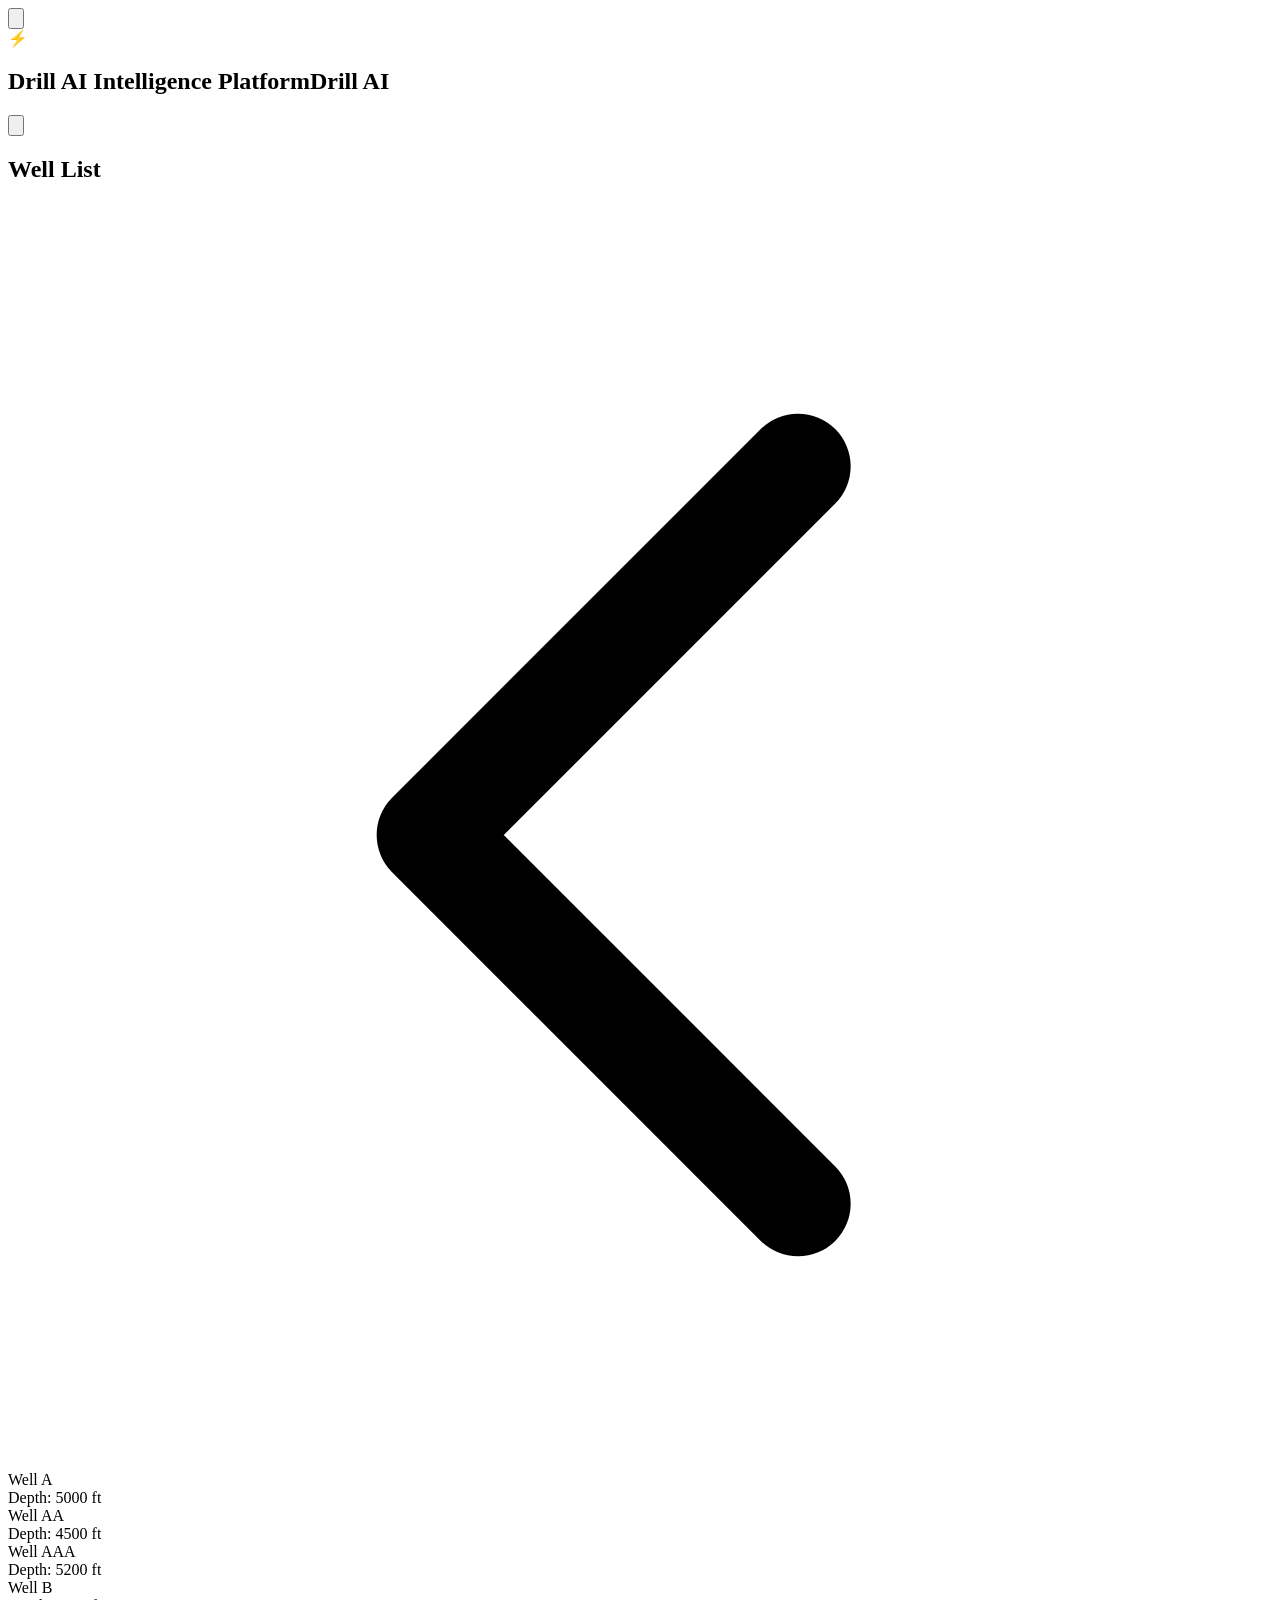
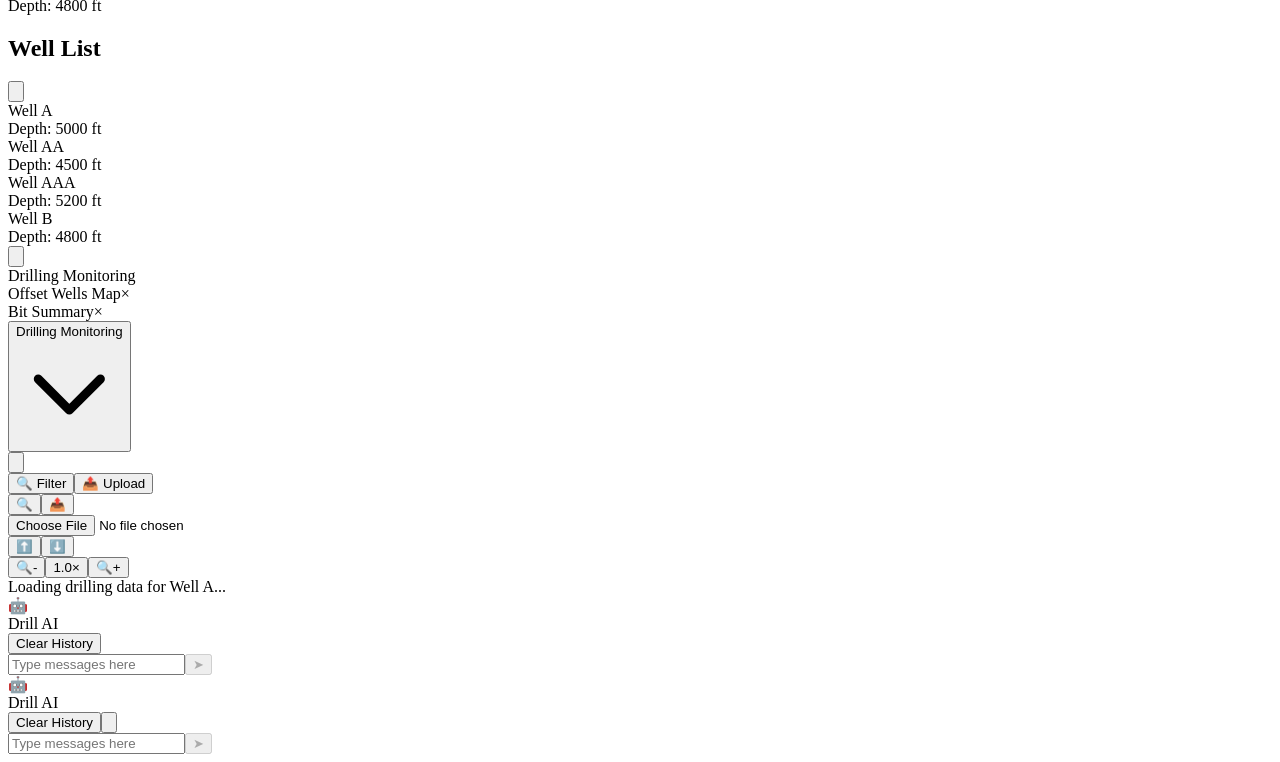
==== commit 9de80ba4: "Updates" ====
--- a/index.html
+++ b/index.html
@@ -1 +1 @@
-<!DOCTYPE html><!--EnG6v1TsBRY59eHVSHB0E--><html lang="en"><head><meta charSet="utf-8"/><meta name="viewport" content="width=device-width, initial-scale=1"/><link rel="stylesheet" href="/_next/static/css/c4a32e157ce9d796.css" data-precedence="next"/><link rel="preload" as="script" fetchPriority="low" href="/_next/static/chunks/webpack-89c70afd516afe7b.js"/><script src="/_next/static/chunks/1d1d8679-92a466772a333a15.js" async=""></script><script src="/_next/static/chunks/334-31cb82abe5725920.js" async=""></script><script src="/_next/static/chunks/main-app-febd4415ebf790fd.js" async=""></script><script src="/_next/static/chunks/359-f331ad3a5fa892f0.js" async=""></script><script src="/_next/static/chunks/app/layout-80dc10e2d332709c.js" async=""></script><script src="/_next/static/chunks/12f8fac4-16162b6db5441873.js" async=""></script><script src="/_next/static/chunks/596-9c73167482078443.js" async=""></script><script src="/_next/static/chunks/app/page-9effc4f646a1b0f9.js" async=""></script><title>Drill AI Intelligence Platform</title><meta name="description" content="Well drilling data management and visualization platform"/><link rel="icon" href="/favicon.ico" type="image/x-icon" sizes="16x16"/><script src="/_next/static/chunks/polyfills-42372ed130431b0a.js" noModule=""></script></head><body class="__variable_188709 __variable_9a8899 antialiased"><div hidden=""><!--$--><!--/$--></div><div class="flex flex-col h-screen"><nav class="bg-white border-b border-gray-200 px-4 sm:px-6 py-3"><div class="flex items-center justify-between"><div class="flex items-center space-x-3"><button class="xl:hidden p-2 rounded-md text-gray-400 hover:text-gray-600 hover:bg-gray-100" aria-label="Toggle well list"><svg class="w-5 h-5" fill="none" stroke="currentColor" viewBox="0 0 24 24"><path stroke-linecap="round" stroke-linejoin="round" stroke-width="2" d="M4 6h16M4 12h16M4 18h16"></path></svg></button><div class="w-8 h-8 bg-orange-500 rounded-lg flex items-center justify-center"><span class="text-white text-sm font-bold">⚡</span></div><h1 class="text-lg sm:text-xl font-bold text-gray-800 truncate"><span class="hidden sm:inline">Drill AI Intelligence Platform</span><span class="sm:hidden">Drill AI</span></h1></div><button class="xl:hidden p-2 rounded-md text-gray-400 hover:text-gray-600 hover:bg-gray-100" aria-label="Toggle chat"><svg class="w-5 h-5" fill="none" stroke="currentColor" viewBox="0 0 24 24"><path stroke-linecap="round" stroke-linejoin="round" stroke-width="2" d="M8 12h.01M12 12h.01M16 12h.01M21 12c0 4.418-4.418 8-9 8a9.013 9.013 0 01-5.314-1.686l-3.686.734.734-3.686A9.013 9.013 0 013 12c0-4.418 4.418-8 9-8s9 3.582 9 8z"></path></svg></button></div></nav><div class="flex flex-1 overflow-hidden relative"><div class="hidden xl:flex w-64 bg-white border-r border-gray-200 flex-col"><div class="px-4 py-6 h-24 border-b border-gray-200"><div class="flex items-center justify-between"><h2 class="text-xl font-semibold text-gray-800">Well List</h2><svg class="w-4 h-4 text-gray-400" fill="none" stroke="currentColor" viewBox="0 0 24 24"><path stroke-linecap="round" stroke-linejoin="round" stroke-width="2" d="M15 19l-7-7 7-7"></path></svg></div></div><div class="flex-1 overflow-y-auto"><div class="py-2"><div class="px-4 py-2 hover:bg-gray-50 cursor-pointer bg-blue-50 border-r-2 border-blue-500"><div class="font-medium text-gray-900 text-sm">Well A</div><div class="text-xs text-gray-500">Depth: 5000 ft</div></div><div class="px-4 py-2 hover:bg-gray-50 cursor-pointer "><div class="font-medium text-gray-900 text-sm">Well AA</div><div class="text-xs text-gray-500">Depth: 4500 ft</div></div><div class="px-4 py-2 hover:bg-gray-50 cursor-pointer "><div class="font-medium text-gray-900 text-sm">Well AAA</div><div class="text-xs text-gray-500">Depth: 5200 ft</div></div><div class="px-4 py-2 hover:bg-gray-50 cursor-pointer "><div class="font-medium text-gray-900 text-sm">Well B</div><div class="text-xs text-gray-500">Depth: 4800 ft</div></div></div></div></div><div class="xl:hidden fixed inset-y-0 left-0 z-50 w-64 bg-white border-r border-gray-200 flex flex-col transform transition-transform duration-300 ease-in-out shadow-xl -translate-x-full"><div class="px-4 py-6 h-24 border-b border-gray-200"><div class="flex items-center justify-between"><h2 class="text-xl font-semibold text-gray-800">Well List</h2><button class="p-1 rounded-md text-gray-400 hover:text-gray-600 hover:bg-gray-100" aria-label="Close well list"><svg class="w-5 h-5" fill="none" stroke="currentColor" viewBox="0 0 24 24"><path stroke-linecap="round" stroke-linejoin="round" stroke-width="2" d="M6 18L18 6M6 6l12 12"></path></svg></button></div></div><div class="flex-1 overflow-y-auto"><div class="py-2"><div class="px-4 py-2 hover:bg-gray-50 cursor-pointer bg-blue-50 border-r-2 border-blue-500"><div class="font-medium text-gray-900 text-sm">Well A</div><div class="text-xs text-gray-500">Depth: 5000 ft</div></div><div class="px-4 py-2 hover:bg-gray-50 cursor-pointer "><div class="font-medium text-gray-900 text-sm">Well AA</div><div class="text-xs text-gray-500">Depth: 4500 ft</div></div><div class="px-4 py-2 hover:bg-gray-50 cursor-pointer "><div class="font-medium text-gray-900 text-sm">Well AAA</div><div class="text-xs text-gray-500">Depth: 5200 ft</div></div><div class="px-4 py-2 hover:bg-gray-50 cursor-pointer "><div class="font-medium text-gray-900 text-sm">Well B</div><div class="text-xs text-gray-500">Depth: 4800 ft</div></div></div></div></div><div class="flex-1 flex flex-col min-w-0"><div class="bg-white border-b border-gray-200 px-4 sm:px-6 pt-2"><div class="flex items-center justify-between"><div class="flex items-center space-x-2 sm:space-x-4 min-w-0 flex-1"><button class="xl:hidden p-1 rounded text-gray-400 hover:text-gray-600" aria-label="Toggle wells"><svg class="w-4 h-4" fill="none" stroke="currentColor" viewBox="0 0 24 24"><path stroke-linecap="round" stroke-linejoin="round" stroke-width="2" d="M19 11H5m14-7l-7 7-7-7m14 18l-7-7-7 7"></path></svg></button><div class="hidden xl:flex space-x-4 overflow-x-auto scrollbar-hide min-w-0 flex-1"><div class="px-2 py-2 cursor-pointer whitespace-nowrap flex-shrink-0 text-blue-700 rounded-t-lg border-b-2 border-blue-500 font-semibold"><span class="text-sm">Drilling Monitoring</span></div><div class="px-2 py-2 cursor-pointer whitespace-nowrap flex-shrink-0 text-gray-600 hover:text-gray-800"><span class="text-sm">Offset Wells Map</span><span class="ml-1 hover:text-gray-900">×</span></div><div class="px-2 py-2 cursor-pointer whitespace-nowrap flex-shrink-0 text-gray-600 hover:text-gray-800"><span class="text-sm">Bit Summary</span><span class="ml-1 hover:text-gray-900">×</span></div></div><div class="xl:hidden relative flex-1 min-w-0"><button class="flex items-center justify-between w-full max-w-xs px-3 py-2 text-left bg-white border border-gray-300 rounded-md shadow-sm hover:bg-gray-50 focus:outline-none focus:ring-2 focus:ring-blue-500"><span class="text-xs sm:text-sm font-medium text-gray-900 truncate">Drilling Monitoring</span><svg class="ml-2 h-4 w-4 text-gray-400 transition-transform " fill="none" stroke="currentColor" viewBox="0 0 24 24"><path stroke-linecap="round" stroke-linejoin="round" stroke-width="2" d="M19 9l-7 7-7-7"></path></svg></button></div></div><div class="flex items-center space-x-1 sm:space-x-2 flex-shrink-0"><button class="xl:hidden p-1 rounded text-gray-400 hover:text-gray-600" aria-label="Toggle chat"><svg class="w-4 h-4" fill="none" stroke="currentColor" viewBox="0 0 24 24"><path stroke-linecap="round" stroke-linejoin="round" stroke-width="2" d="M8 12h.01M12 12h.01M16 12h.01M21 12c0 4.418-4.418 8-9 8a9.013 9.013 0 01-5.314-1.686l-3.686.734.734-3.686A9.013 9.013 0 013 12c0-4.418 4.418-8 9-8s9 3.582 9 8z"></path></svg></button><div class="hidden xl:flex items-center space-x-2"><button class="px-2 sm:px-3 py-1 bg-green-500 text-white text-xs sm:text-sm rounded-md hover:bg-green-600">🔍 <span class="hidden sm:inline">Filter</span></button><button class="px-2 sm:px-3 py-1 bg-blue-500 text-white text-xs sm:text-sm rounded-md hover:bg-blue-600 disabled:opacity-50 disabled:cursor-not-allowed">📤<!-- --> <span class="hidden sm:inline">Upload</span></button></div><div class="flex xl:hidden items-center space-x-1"><button class="p-1 bg-green-500 text-white text-xs rounded hover:bg-green-600" title="Filter">🔍</button><button class="p-1 bg-blue-500 text-white text-xs rounded hover:bg-blue-600 disabled:opacity-50" title="Upload">📤</button></div><input type="file" accept=".xlsx,.xls" class="hidden"/><div class="flex items-center space-x-1"><button class="p-1 hover:bg-gray-100 rounded text-gray-600 hover:text-gray-800 text-xs sm:text-sm" title="Scroll Up">⬆️</button><button class="p-1 hover:bg-gray-100 rounded text-gray-600 hover:text-gray-800 text-xs sm:text-sm" title="Scroll Down">⬇️</button></div><div class="flex items-center space-x-1"><button class="p-1 hover:bg-gray-100 rounded text-gray-600 hover:text-gray-800 text-xs sm:text-sm" title="Zoom Out">🔍-</button><button class="text-xs sm:text-sm text-gray-500 hover:text-gray-700 px-1 sm:px-2 py-1 hover:bg-gray-100 rounded cursor-pointer" title="Reset Zoom">1.0<!-- -->×</button><button class="p-1 hover:bg-gray-100 rounded text-gray-600 hover:text-gray-800 text-xs sm:text-sm" title="Zoom In">🔍+</button></div></div></div></div><div class="flex-1 p-6 bg-gray-50 flex items-center justify-center"><div class="flex flex-col items-center space-y-4"><div class="animate-spin rounded-full h-12 w-12 border-b-2 border-blue-600"></div><div class="text-gray-500">Loading drilling data for <!-- -->Well A<!-- -->...</div></div></div></div><div class="hidden xl:flex w-80 bg-white border-l border-gray-200 flex-col"><div class="p-4 border-b border-gray-200 flex items-center justify-between"><div class="flex items-center space-x-2"><div class="w-8 h-8 bg-blue-500 rounded-full flex items-center justify-center"><span class="text-white text-sm font-bold">🤖</span></div><span class="font-semibold text-gray-800">Drill AI</span></div><button class="text-gray-400 hover:text-gray-600 text-sm">Clear History</button></div><div class="flex-1 p-4 overflow-y-auto"><div class="flex items-center justify-center h-full"><div class="animate-spin rounded-full h-8 w-8 border-b-2 border-blue-500"></div></div></div><div class="p-4 border-t border-gray-200"><div class="flex space-x-2"><input type="text" placeholder="Type messages here" class="flex-1 px-4 py-2 bg-[#D2E6FF] text-gray-800 placeholder:text-gray-500 rounded-lg border-0 focus:outline-none focus:ring-2 focus:ring-blue-400" value=""/><button disabled="" class="p-2 bg-blue-500 text-white rounded-lg hover:bg-blue-600 disabled:opacity-50 disabled:cursor-not-allowed">➤</button></div></div></div><div class="xl:hidden fixed inset-y-0 right-0 z-50 w-80 bg-white border-l border-gray-200 flex flex-col transform transition-transform duration-300 ease-in-out shadow-xl translate-x-full"><div class="p-4 border-b border-gray-200 flex items-center justify-between"><div class="flex items-center space-x-2"><div class="w-8 h-8 bg-blue-500 rounded-full flex items-center justify-center"><span class="text-white text-sm font-bold">🤖</span></div><span class="font-semibold text-gray-800">Drill AI</span></div><div class="flex items-center space-x-2"><button class="text-gray-400 hover:text-gray-600 text-sm">Clear History</button><button class="p-1 rounded-md text-gray-400 hover:text-gray-600 hover:bg-gray-100" aria-label="Close chat"><svg class="w-5 h-5" fill="none" stroke="currentColor" viewBox="0 0 24 24"><path stroke-linecap="round" stroke-linejoin="round" stroke-width="2" d="M6 18L18 6M6 6l12 12"></path></svg></button></div></div><div class="flex-1 p-4 overflow-y-auto"><div class="flex items-center justify-center h-full"><div class="animate-spin rounded-full h-8 w-8 border-b-2 border-blue-500"></div></div></div><div class="p-4 border-t border-gray-200"><div class="flex space-x-2"><input type="text" placeholder="Type messages here" class="flex-1 px-4 py-2 bg-[#D2E6FF] text-gray-800 placeholder:text-gray-500 rounded-lg border-0 focus:outline-none focus:ring-2 focus:ring-blue-400" value=""/><button disabled="" class="p-2 bg-blue-500 text-white rounded-lg hover:bg-blue-600 disabled:opacity-50 disabled:cursor-not-allowed">➤</button></div></div></div></div></div><!--$--><!--/$--><script src="/_next/static/chunks/webpack-89c70afd516afe7b.js" id="_R_" async=""></script><script>(self.__next_f=self.__next_f||[]).push([0])</script><script>self.__next_f.push([1,"1:\"$Sreact.fragment\"\n2:I[1686,[\"359\",\"static/chunks/359-f331ad3a5fa892f0.js\",\"177\",\"static/chunks/app/layout-80dc10e2d332709c.js\"],\"default\"]\n3:I[8401,[\"359\",\"static/chunks/359-f331ad3a5fa892f0.js\",\"177\",\"static/chunks/app/layout-80dc10e2d332709c.js\"],\"ZoomProvider\"]\n4:I[9100,[],\"\"]\n5:I[1898,[],\"\"]\n6:I[2585,[],\"ClientPageRoot\"]\n7:I[3769,[\"598\",\"static/chunks/12f8fac4-16162b6db5441873.js\",\"359\",\"static/chunks/359-f331ad3a5fa892f0.js\",\"596\",\"static/chunks/596-9c73167482078443.js\",\"974\",\"static/chunks/app/page-9effc4f646a1b0f9.js\"],\"default\"]\na:I[2572,[],\"OutletBoundary\"]\nc:I[84,[],\"AsyncMetadataOutlet\"]\ne:I[2572,[],\"ViewportBoundary\"]\n10:I[2572,[],\"MetadataBoundary\"]\n11:\"$Sreact.suspense\"\n13:I[7256,[],\"\"]\n:HL[\"/_next/static/css/c4a32e157ce9d796.css\",\"style\"]\n"])</script><script>self.__next_f.push([1,"0:{\"P\":null,\"b\":\"EnG6v1TsBRY59eHVSHB0E\",\"p\":\"\",\"c\":[\"\",\"\"],\"i\":false,\"f\":[[[\"\",{\"children\":[\"__PAGE__\",{}]},\"$undefined\",\"$undefined\",true],[\"\",[\"$\",\"$1\",\"c\",{\"children\":[[[\"$\",\"link\",\"0\",{\"rel\":\"stylesheet\",\"href\":\"/_next/static/css/c4a32e157ce9d796.css\",\"precedence\":\"next\",\"crossOrigin\":\"$undefined\",\"nonce\":\"$undefined\"}]],[\"$\",\"html\",null,{\"lang\":\"en\",\"children\":[\"$\",\"body\",null,{\"className\":\"__variable_188709 __variable_9a8899 antialiased\",\"children\":[\"$\",\"$L2\",null,{\"children\":[\"$\",\"$L3\",null,{\"children\":[\"$\",\"$L4\",null,{\"parallelRouterKey\":\"children\",\"error\":\"$undefined\",\"errorStyles\":\"$undefined\",\"errorScripts\":\"$undefined\",\"template\":[\"$\",\"$L5\",null,{}],\"templateStyles\":\"$undefined\",\"templateScripts\":\"$undefined\",\"notFound\":[[[\"$\",\"title\",null,{\"children\":\"404: This page could not be found.\"}],[\"$\",\"div\",null,{\"style\":{\"fontFamily\":\"system-ui,\\\"Segoe UI\\\",Roboto,Helvetica,Arial,sans-serif,\\\"Apple Color Emoji\\\",\\\"Segoe UI Emoji\\\"\",\"height\":\"100vh\",\"textAlign\":\"center\",\"display\":\"flex\",\"flexDirection\":\"column\",\"alignItems\":\"center\",\"justifyContent\":\"center\"},\"children\":[\"$\",\"div\",null,{\"children\":[[\"$\",\"style\",null,{\"dangerouslySetInnerHTML\":{\"__html\":\"body{color:#000;background:#fff;margin:0}.next-error-h1{border-right:1px solid rgba(0,0,0,.3)}@media (prefers-color-scheme:dark){body{color:#fff;background:#000}.next-error-h1{border-right:1px solid rgba(255,255,255,.3)}}\"}}],[\"$\",\"h1\",null,{\"className\":\"next-error-h1\",\"style\":{\"display\":\"inline-block\",\"margin\":\"0 20px 0 0\",\"padding\":\"0 23px 0 0\",\"fontSize\":24,\"fontWeight\":500,\"verticalAlign\":\"top\",\"lineHeight\":\"49px\"},\"children\":404}],[\"$\",\"div\",null,{\"style\":{\"display\":\"inline-block\"},\"children\":[\"$\",\"h2\",null,{\"style\":{\"fontSize\":14,\"fontWeight\":400,\"lineHeight\":\"49px\",\"margin\":0},\"children\":\"This page could not be found.\"}]}]]}]}]],[]],\"forbidden\":\"$undefined\",\"unauthorized\":\"$undefined\"}]}]}]}]}]]}],{\"children\":[\"__PAGE__\",[\"$\",\"$1\",\"c\",{\"children\":[[\"$\",\"$L6\",null,{\"Component\":\"$7\",\"searchParams\":{},\"params\":{},\"promises\":[\"$@8\",\"$@9\"]}],null,[\"$\",\"$La\",null,{\"children\":[\"$Lb\",[\"$\",\"$Lc\",null,{\"promise\":\"$@d\"}]]}]]}],{},null,false]},null,false],[\"$\",\"$1\",\"h\",{\"children\":[null,[[\"$\",\"$Le\",null,{\"children\":\"$Lf\"}],null],[\"$\",\"$L10\",null,{\"children\":[\"$\",\"div\",null,{\"hidden\":true,\"children\":[\"$\",\"$11\",null,{\"fallback\":null,\"children\":\"$L12\"}]}]}]]}],false]],\"m\":\"$undefined\",\"G\":[\"$13\",[]],\"s\":false,\"S\":true}\n"])</script><script>self.__next_f.push([1,"8:{}\n9:\"$0:f:0:1:2:children:1:props:children:0:props:params\"\n"])</script><script>self.__next_f.push([1,"f:[[\"$\",\"meta\",\"0\",{\"charSet\":\"utf-8\"}],[\"$\",\"meta\",\"1\",{\"name\":\"viewport\",\"content\":\"width=device-width, initial-scale=1\"}]]\nb:null\n"])</script><script>self.__next_f.push([1,"14:I[4284,[],\"IconMark\"]\nd:{\"metadata\":[[\"$\",\"title\",\"0\",{\"children\":\"Drill AI Intelligence Platform\"}],[\"$\",\"meta\",\"1\",{\"name\":\"description\",\"content\":\"Well drilling data management and visualization platform\"}],[\"$\",\"link\",\"2\",{\"rel\":\"icon\",\"href\":\"/favicon.ico\",\"type\":\"image/x-icon\",\"sizes\":\"16x16\"}],[\"$\",\"$L14\",\"3\",{}]],\"error\":null,\"digest\":\"$undefined\"}\n"])</script><script>self.__next_f.push([1,"12:\"$d:metadata\"\n"])</script></body></html>+<!DOCTYPE html><!--_cRcb0vlWquGs6L1oJCsI--><html lang="en"><head><meta charSet="utf-8"/><meta name="viewport" content="width=device-width, initial-scale=1"/><link rel="stylesheet" href="/drill-ai/_next/static/css/30666b6437b40f27.css" data-precedence="next"/><link rel="preload" as="script" fetchPriority="low" href="/drill-ai/_next/static/chunks/webpack-865e1e19e2f01124.js"/><script src="/drill-ai/_next/static/chunks/1d1d8679-92a466772a333a15.js" async=""></script><script src="/drill-ai/_next/static/chunks/334-a8ed55a3dc49e687.js" async=""></script><script src="/drill-ai/_next/static/chunks/main-app-febd4415ebf790fd.js" async=""></script><script src="/drill-ai/_next/static/chunks/359-f331ad3a5fa892f0.js" async=""></script><script src="/drill-ai/_next/static/chunks/app/layout-232d4bcac6ac2338.js" async=""></script><script src="/drill-ai/_next/static/chunks/12f8fac4-16162b6db5441873.js" async=""></script><script src="/drill-ai/_next/static/chunks/596-9c73167482078443.js" async=""></script><script src="/drill-ai/_next/static/chunks/app/page-9effc4f646a1b0f9.js" async=""></script><title>Drill AI Intelligence Platform</title><meta name="description" content="Well drilling data management and visualization platform"/><link rel="icon" href="/drill-ai/favicon.ico" type="image/x-icon" sizes="16x16"/><script src="/drill-ai/_next/static/chunks/polyfills-42372ed130431b0a.js" noModule=""></script></head><body class="__variable_c655ac __variable_0c9f2d antialiased"><div hidden=""><!--$--><!--/$--></div><div class="flex flex-col h-screen"><nav class="bg-white border-b border-gray-200 px-4 sm:px-6 py-3"><div class="flex items-center justify-between"><div class="flex items-center space-x-3"><button class="xl:hidden p-2 rounded-md text-gray-400 hover:text-gray-600 hover:bg-gray-100" aria-label="Toggle well list"><svg class="w-5 h-5" fill="none" stroke="currentColor" viewBox="0 0 24 24"><path stroke-linecap="round" stroke-linejoin="round" stroke-width="2" d="M4 6h16M4 12h16M4 18h16"></path></svg></button><div class="w-8 h-8 bg-orange-500 rounded-lg flex items-center justify-center"><span class="text-white text-sm font-bold">⚡</span></div><h1 class="text-lg sm:text-xl font-bold text-gray-800 truncate"><span class="hidden sm:inline">Drill AI Intelligence Platform</span><span class="sm:hidden">Drill AI</span></h1></div><button class="xl:hidden p-2 rounded-md text-gray-400 hover:text-gray-600 hover:bg-gray-100" aria-label="Toggle chat"><svg class="w-5 h-5" fill="none" stroke="currentColor" viewBox="0 0 24 24"><path stroke-linecap="round" stroke-linejoin="round" stroke-width="2" d="M8 12h.01M12 12h.01M16 12h.01M21 12c0 4.418-4.418 8-9 8a9.013 9.013 0 01-5.314-1.686l-3.686.734.734-3.686A9.013 9.013 0 013 12c0-4.418 4.418-8 9-8s9 3.582 9 8z"></path></svg></button></div></nav><div class="flex flex-1 overflow-hidden relative"><div class="hidden xl:flex w-64 bg-white border-r border-gray-200 flex-col"><div class="px-4 py-6 h-24 border-b border-gray-200"><div class="flex items-center justify-between"><h2 class="text-xl font-semibold text-gray-800">Well List</h2><svg class="w-4 h-4 text-gray-400" fill="none" stroke="currentColor" viewBox="0 0 24 24"><path stroke-linecap="round" stroke-linejoin="round" stroke-width="2" d="M15 19l-7-7 7-7"></path></svg></div></div><div class="flex-1 overflow-y-auto"><div class="py-2"><div class="px-4 py-2 hover:bg-gray-50 cursor-pointer bg-blue-50 border-r-2 border-blue-500"><div class="font-medium text-gray-900 text-sm">Well A</div><div class="text-xs text-gray-500">Depth: 5000 ft</div></div><div class="px-4 py-2 hover:bg-gray-50 cursor-pointer "><div class="font-medium text-gray-900 text-sm">Well AA</div><div class="text-xs text-gray-500">Depth: 4500 ft</div></div><div class="px-4 py-2 hover:bg-gray-50 cursor-pointer "><div class="font-medium text-gray-900 text-sm">Well AAA</div><div class="text-xs text-gray-500">Depth: 5200 ft</div></div><div class="px-4 py-2 hover:bg-gray-50 cursor-pointer "><div class="font-medium text-gray-900 text-sm">Well B</div><div class="text-xs text-gray-500">Depth: 4800 ft</div></div></div></div></div><div class="xl:hidden fixed inset-y-0 left-0 z-50 w-64 bg-white border-r border-gray-200 flex flex-col transform transition-transform duration-300 ease-in-out shadow-xl -translate-x-full"><div class="px-4 py-6 h-24 border-b border-gray-200"><div class="flex items-center justify-between"><h2 class="text-xl font-semibold text-gray-800">Well List</h2><button class="p-1 rounded-md text-gray-400 hover:text-gray-600 hover:bg-gray-100" aria-label="Close well list"><svg class="w-5 h-5" fill="none" stroke="currentColor" viewBox="0 0 24 24"><path stroke-linecap="round" stroke-linejoin="round" stroke-width="2" d="M6 18L18 6M6 6l12 12"></path></svg></button></div></div><div class="flex-1 overflow-y-auto"><div class="py-2"><div class="px-4 py-2 hover:bg-gray-50 cursor-pointer bg-blue-50 border-r-2 border-blue-500"><div class="font-medium text-gray-900 text-sm">Well A</div><div class="text-xs text-gray-500">Depth: 5000 ft</div></div><div class="px-4 py-2 hover:bg-gray-50 cursor-pointer "><div class="font-medium text-gray-900 text-sm">Well AA</div><div class="text-xs text-gray-500">Depth: 4500 ft</div></div><div class="px-4 py-2 hover:bg-gray-50 cursor-pointer "><div class="font-medium text-gray-900 text-sm">Well AAA</div><div class="text-xs text-gray-500">Depth: 5200 ft</div></div><div class="px-4 py-2 hover:bg-gray-50 cursor-pointer "><div class="font-medium text-gray-900 text-sm">Well B</div><div class="text-xs text-gray-500">Depth: 4800 ft</div></div></div></div></div><div class="flex-1 flex flex-col min-w-0"><div class="bg-white border-b border-gray-200 px-4 sm:px-6 pt-2"><div class="flex items-center justify-between"><div class="flex items-center space-x-2 sm:space-x-4 min-w-0 flex-1"><button class="xl:hidden p-1 rounded text-gray-400 hover:text-gray-600" aria-label="Toggle wells"><svg class="w-4 h-4" fill="none" stroke="currentColor" viewBox="0 0 24 24"><path stroke-linecap="round" stroke-linejoin="round" stroke-width="2" d="M19 11H5m14-7l-7 7-7-7m14 18l-7-7-7 7"></path></svg></button><div class="hidden xl:flex space-x-4 overflow-x-auto scrollbar-hide min-w-0 flex-1"><div class="px-2 py-2 cursor-pointer whitespace-nowrap flex-shrink-0 text-blue-700 rounded-t-lg border-b-2 border-blue-500 font-semibold"><span class="text-sm">Drilling Monitoring</span></div><div class="px-2 py-2 cursor-pointer whitespace-nowrap flex-shrink-0 text-gray-600 hover:text-gray-800"><span class="text-sm">Offset Wells Map</span><span class="ml-1 hover:text-gray-900">×</span></div><div class="px-2 py-2 cursor-pointer whitespace-nowrap flex-shrink-0 text-gray-600 hover:text-gray-800"><span class="text-sm">Bit Summary</span><span class="ml-1 hover:text-gray-900">×</span></div></div><div class="xl:hidden relative flex-1 min-w-0"><button class="flex items-center justify-between w-full max-w-xs px-3 py-2 text-left bg-white border border-gray-300 rounded-md shadow-sm hover:bg-gray-50 focus:outline-none focus:ring-2 focus:ring-blue-500"><span class="text-xs sm:text-sm font-medium text-gray-900 truncate">Drilling Monitoring</span><svg class="ml-2 h-4 w-4 text-gray-400 transition-transform " fill="none" stroke="currentColor" viewBox="0 0 24 24"><path stroke-linecap="round" stroke-linejoin="round" stroke-width="2" d="M19 9l-7 7-7-7"></path></svg></button></div></div><div class="flex items-center space-x-1 sm:space-x-2 flex-shrink-0"><button class="xl:hidden p-1 rounded text-gray-400 hover:text-gray-600" aria-label="Toggle chat"><svg class="w-4 h-4" fill="none" stroke="currentColor" viewBox="0 0 24 24"><path stroke-linecap="round" stroke-linejoin="round" stroke-width="2" d="M8 12h.01M12 12h.01M16 12h.01M21 12c0 4.418-4.418 8-9 8a9.013 9.013 0 01-5.314-1.686l-3.686.734.734-3.686A9.013 9.013 0 013 12c0-4.418 4.418-8 9-8s9 3.582 9 8z"></path></svg></button><div class="hidden xl:flex items-center space-x-2"><button class="px-2 sm:px-3 py-1 bg-green-500 text-white text-xs sm:text-sm rounded-md hover:bg-green-600">🔍 <span class="hidden sm:inline">Filter</span></button><button class="px-2 sm:px-3 py-1 bg-blue-500 text-white text-xs sm:text-sm rounded-md hover:bg-blue-600 disabled:opacity-50 disabled:cursor-not-allowed">📤<!-- --> <span class="hidden sm:inline">Upload</span></button></div><div class="flex xl:hidden items-center space-x-1"><button class="p-1 bg-green-500 text-white text-xs rounded hover:bg-green-600" title="Filter">🔍</button><button class="p-1 bg-blue-500 text-white text-xs rounded hover:bg-blue-600 disabled:opacity-50" title="Upload">📤</button></div><input type="file" accept=".xlsx,.xls" class="hidden"/><div class="flex items-center space-x-1"><button class="p-1 hover:bg-gray-100 rounded text-gray-600 hover:text-gray-800 text-xs sm:text-sm" title="Scroll Up">⬆️</button><button class="p-1 hover:bg-gray-100 rounded text-gray-600 hover:text-gray-800 text-xs sm:text-sm" title="Scroll Down">⬇️</button></div><div class="flex items-center space-x-1"><button class="p-1 hover:bg-gray-100 rounded text-gray-600 hover:text-gray-800 text-xs sm:text-sm" title="Zoom Out">🔍-</button><button class="text-xs sm:text-sm text-gray-500 hover:text-gray-700 px-1 sm:px-2 py-1 hover:bg-gray-100 rounded cursor-pointer" title="Reset Zoom">1.0<!-- -->×</button><button class="p-1 hover:bg-gray-100 rounded text-gray-600 hover:text-gray-800 text-xs sm:text-sm" title="Zoom In">🔍+</button></div></div></div></div><div class="flex-1 p-6 bg-gray-50 flex items-center justify-center"><div class="flex flex-col items-center space-y-4"><div class="animate-spin rounded-full h-12 w-12 border-b-2 border-blue-600"></div><div class="text-gray-500">Loading drilling data for <!-- -->Well A<!-- -->...</div></div></div></div><div class="hidden xl:flex w-80 bg-white border-l border-gray-200 flex-col"><div class="p-4 border-b border-gray-200 flex items-center justify-between"><div class="flex items-center space-x-2"><div class="w-8 h-8 bg-blue-500 rounded-full flex items-center justify-center"><span class="text-white text-sm font-bold">🤖</span></div><span class="font-semibold text-gray-800">Drill AI</span></div><button class="text-gray-400 hover:text-gray-600 text-sm">Clear History</button></div><div class="flex-1 p-4 overflow-y-auto"><div class="flex items-center justify-center h-full"><div class="animate-spin rounded-full h-8 w-8 border-b-2 border-blue-500"></div></div></div><div class="p-4 border-t border-gray-200"><div class="flex space-x-2"><input type="text" placeholder="Type messages here" class="flex-1 px-4 py-2 bg-[#D2E6FF] text-gray-800 placeholder:text-gray-500 rounded-lg border-0 focus:outline-none focus:ring-2 focus:ring-blue-400" value=""/><button disabled="" class="p-2 bg-blue-500 text-white rounded-lg hover:bg-blue-600 disabled:opacity-50 disabled:cursor-not-allowed">➤</button></div></div></div><div class="xl:hidden fixed inset-y-0 right-0 z-50 w-80 bg-white border-l border-gray-200 flex flex-col transform transition-transform duration-300 ease-in-out shadow-xl translate-x-full"><div class="p-4 border-b border-gray-200 flex items-center justify-between"><div class="flex items-center space-x-2"><div class="w-8 h-8 bg-blue-500 rounded-full flex items-center justify-center"><span class="text-white text-sm font-bold">🤖</span></div><span class="font-semibold text-gray-800">Drill AI</span></div><div class="flex items-center space-x-2"><button class="text-gray-400 hover:text-gray-600 text-sm">Clear History</button><button class="p-1 rounded-md text-gray-400 hover:text-gray-600 hover:bg-gray-100" aria-label="Close chat"><svg class="w-5 h-5" fill="none" stroke="currentColor" viewBox="0 0 24 24"><path stroke-linecap="round" stroke-linejoin="round" stroke-width="2" d="M6 18L18 6M6 6l12 12"></path></svg></button></div></div><div class="flex-1 p-4 overflow-y-auto"><div class="flex items-center justify-center h-full"><div class="animate-spin rounded-full h-8 w-8 border-b-2 border-blue-500"></div></div></div><div class="p-4 border-t border-gray-200"><div class="flex space-x-2"><input type="text" placeholder="Type messages here" class="flex-1 px-4 py-2 bg-[#D2E6FF] text-gray-800 placeholder:text-gray-500 rounded-lg border-0 focus:outline-none focus:ring-2 focus:ring-blue-400" value=""/><button disabled="" class="p-2 bg-blue-500 text-white rounded-lg hover:bg-blue-600 disabled:opacity-50 disabled:cursor-not-allowed">➤</button></div></div></div></div></div><!--$--><!--/$--><script src="/drill-ai/_next/static/chunks/webpack-865e1e19e2f01124.js" id="_R_" async=""></script><script>(self.__next_f=self.__next_f||[]).push([0])</script><script>self.__next_f.push([1,"1:\"$Sreact.fragment\"\n2:I[1686,[\"359\",\"static/chunks/359-f331ad3a5fa892f0.js\",\"177\",\"static/chunks/app/layout-232d4bcac6ac2338.js\"],\"default\"]\n3:I[8401,[\"359\",\"static/chunks/359-f331ad3a5fa892f0.js\",\"177\",\"static/chunks/app/layout-232d4bcac6ac2338.js\"],\"ZoomProvider\"]\n4:I[9100,[],\"\"]\n5:I[1898,[],\"\"]\n6:I[2585,[],\"ClientPageRoot\"]\n7:I[3769,[\"598\",\"static/chunks/12f8fac4-16162b6db5441873.js\",\"359\",\"static/chunks/359-f331ad3a5fa892f0.js\",\"596\",\"static/chunks/596-9c73167482078443.js\",\"974\",\"static/chunks/app/page-9effc4f646a1b0f9.js\"],\"default\"]\na:I[2572,[],\"OutletBoundary\"]\nc:I[84,[],\"AsyncMetadataOutlet\"]\ne:I[2572,[],\"ViewportBoundary\"]\n10:I[2572,[],\"MetadataBoundary\"]\n11:\"$Sreact.suspense\"\n13:I[7256,[],\"\"]\n:HL[\"/drill-ai/_next/static/css/30666b6437b40f27.css\",\"style\"]\n"])</script><script>self.__next_f.push([1,"0:{\"P\":null,\"b\":\"-cRcb0vlWquGs6L1oJCsI\",\"p\":\"/drill-ai\",\"c\":[\"\",\"\"],\"i\":false,\"f\":[[[\"\",{\"children\":[\"__PAGE__\",{}]},\"$undefined\",\"$undefined\",true],[\"\",[\"$\",\"$1\",\"c\",{\"children\":[[[\"$\",\"link\",\"0\",{\"rel\":\"stylesheet\",\"href\":\"/drill-ai/_next/static/css/30666b6437b40f27.css\",\"precedence\":\"next\",\"crossOrigin\":\"$undefined\",\"nonce\":\"$undefined\"}]],[\"$\",\"html\",null,{\"lang\":\"en\",\"children\":[\"$\",\"body\",null,{\"className\":\"__variable_c655ac __variable_0c9f2d antialiased\",\"children\":[\"$\",\"$L2\",null,{\"children\":[\"$\",\"$L3\",null,{\"children\":[\"$\",\"$L4\",null,{\"parallelRouterKey\":\"children\",\"error\":\"$undefined\",\"errorStyles\":\"$undefined\",\"errorScripts\":\"$undefined\",\"template\":[\"$\",\"$L5\",null,{}],\"templateStyles\":\"$undefined\",\"templateScripts\":\"$undefined\",\"notFound\":[[[\"$\",\"title\",null,{\"children\":\"404: This page could not be found.\"}],[\"$\",\"div\",null,{\"style\":{\"fontFamily\":\"system-ui,\\\"Segoe UI\\\",Roboto,Helvetica,Arial,sans-serif,\\\"Apple Color Emoji\\\",\\\"Segoe UI Emoji\\\"\",\"height\":\"100vh\",\"textAlign\":\"center\",\"display\":\"flex\",\"flexDirection\":\"column\",\"alignItems\":\"center\",\"justifyContent\":\"center\"},\"children\":[\"$\",\"div\",null,{\"children\":[[\"$\",\"style\",null,{\"dangerouslySetInnerHTML\":{\"__html\":\"body{color:#000;background:#fff;margin:0}.next-error-h1{border-right:1px solid rgba(0,0,0,.3)}@media (prefers-color-scheme:dark){body{color:#fff;background:#000}.next-error-h1{border-right:1px solid rgba(255,255,255,.3)}}\"}}],[\"$\",\"h1\",null,{\"className\":\"next-error-h1\",\"style\":{\"display\":\"inline-block\",\"margin\":\"0 20px 0 0\",\"padding\":\"0 23px 0 0\",\"fontSize\":24,\"fontWeight\":500,\"verticalAlign\":\"top\",\"lineHeight\":\"49px\"},\"children\":404}],[\"$\",\"div\",null,{\"style\":{\"display\":\"inline-block\"},\"children\":[\"$\",\"h2\",null,{\"style\":{\"fontSize\":14,\"fontWeight\":400,\"lineHeight\":\"49px\",\"margin\":0},\"children\":\"This page could not be found.\"}]}]]}]}]],[]],\"forbidden\":\"$undefined\",\"unauthorized\":\"$undefined\"}]}]}]}]}]]}],{\"children\":[\"__PAGE__\",[\"$\",\"$1\",\"c\",{\"children\":[[\"$\",\"$L6\",null,{\"Component\":\"$7\",\"searchParams\":{},\"params\":{},\"promises\":[\"$@8\",\"$@9\"]}],null,[\"$\",\"$La\",null,{\"children\":[\"$Lb\",[\"$\",\"$Lc\",null,{\"promise\":\"$@d\"}]]}]]}],{},null,false]},null,false],[\"$\",\"$1\",\"h\",{\"children\":[null,[[\"$\",\"$Le\",null,{\"children\":\"$Lf\"}],null],[\"$\",\"$L10\",null,{\"children\":[\"$\",\"div\",null,{\"hidden\":true,\"children\":[\"$\",\"$11\",null,{\"fallback\":null,\"children\":\"$L12\"}]}]}]]}],false]],\"m\":\"$undefined\",\"G\":[\"$13\",[]],\"s\":false,\"S\":true}\n"])</script><script>self.__next_f.push([1,"8:{}\n9:\"$0:f:0:1:2:children:1:props:children:0:props:params\"\n"])</script><script>self.__next_f.push([1,"f:[[\"$\",\"meta\",\"0\",{\"charSet\":\"utf-8\"}],[\"$\",\"meta\",\"1\",{\"name\":\"viewport\",\"content\":\"width=device-width, initial-scale=1\"}]]\nb:null\n"])</script><script>self.__next_f.push([1,"14:I[4284,[],\"IconMark\"]\nd:{\"metadata\":[[\"$\",\"title\",\"0\",{\"children\":\"Drill AI Intelligence Platform\"}],[\"$\",\"meta\",\"1\",{\"name\":\"description\",\"content\":\"Well drilling data management and visualization platform\"}],[\"$\",\"link\",\"2\",{\"rel\":\"icon\",\"href\":\"/drill-ai/favicon.ico\",\"type\":\"image/x-icon\",\"sizes\":\"16x16\"}],[\"$\",\"$L14\",\"3\",{}]],\"error\":null,\"digest\":\"$undefined\"}\n"])</script><script>self.__next_f.push([1,"12:\"$d:metadata\"\n"])</script></body></html>
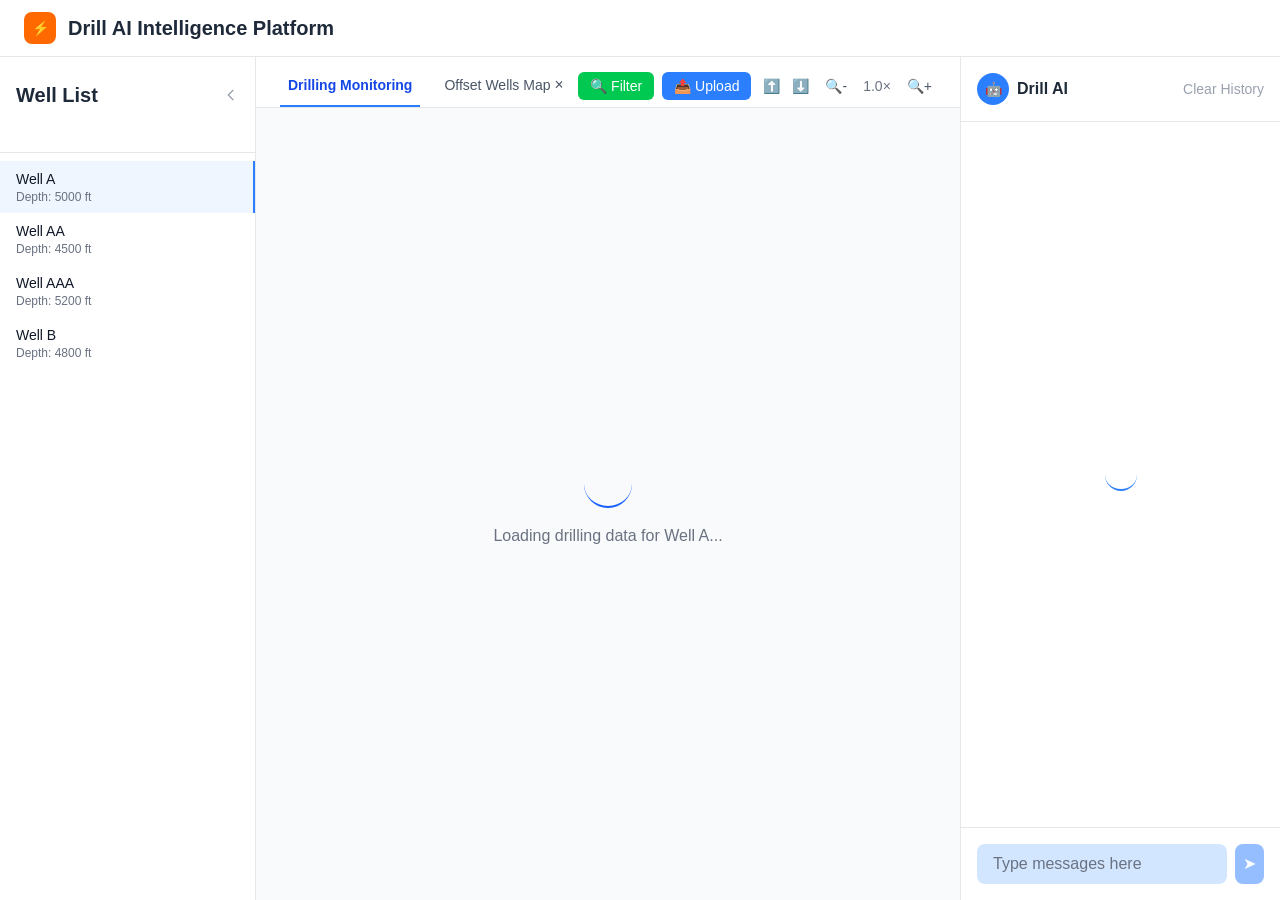
==== commit 175f5ac8: "Updates" ====
--- a/index.html
+++ b/index.html
@@ -1 +1 @@
-<!DOCTYPE html><!--_cRcb0vlWquGs6L1oJCsI--><html lang="en"><head><meta charSet="utf-8"/><meta name="viewport" content="width=device-width, initial-scale=1"/><link rel="stylesheet" href="/drill-ai/_next/static/css/30666b6437b40f27.css" data-precedence="next"/><link rel="preload" as="script" fetchPriority="low" href="/drill-ai/_next/static/chunks/webpack-865e1e19e2f01124.js"/><script src="/drill-ai/_next/static/chunks/1d1d8679-92a466772a333a15.js" async=""></script><script src="/drill-ai/_next/static/chunks/334-a8ed55a3dc49e687.js" async=""></script><script src="/drill-ai/_next/static/chunks/main-app-febd4415ebf790fd.js" async=""></script><script src="/drill-ai/_next/static/chunks/359-f331ad3a5fa892f0.js" async=""></script><script src="/drill-ai/_next/static/chunks/app/layout-232d4bcac6ac2338.js" async=""></script><script src="/drill-ai/_next/static/chunks/12f8fac4-16162b6db5441873.js" async=""></script><script src="/drill-ai/_next/static/chunks/596-9c73167482078443.js" async=""></script><script src="/drill-ai/_next/static/chunks/app/page-9effc4f646a1b0f9.js" async=""></script><title>Drill AI Intelligence Platform</title><meta name="description" content="Well drilling data management and visualization platform"/><link rel="icon" href="/drill-ai/favicon.ico" type="image/x-icon" sizes="16x16"/><script src="/drill-ai/_next/static/chunks/polyfills-42372ed130431b0a.js" noModule=""></script></head><body class="__variable_c655ac __variable_0c9f2d antialiased"><div hidden=""><!--$--><!--/$--></div><div class="flex flex-col h-screen"><nav class="bg-white border-b border-gray-200 px-4 sm:px-6 py-3"><div class="flex items-center justify-between"><div class="flex items-center space-x-3"><button class="xl:hidden p-2 rounded-md text-gray-400 hover:text-gray-600 hover:bg-gray-100" aria-label="Toggle well list"><svg class="w-5 h-5" fill="none" stroke="currentColor" viewBox="0 0 24 24"><path stroke-linecap="round" stroke-linejoin="round" stroke-width="2" d="M4 6h16M4 12h16M4 18h16"></path></svg></button><div class="w-8 h-8 bg-orange-500 rounded-lg flex items-center justify-center"><span class="text-white text-sm font-bold">⚡</span></div><h1 class="text-lg sm:text-xl font-bold text-gray-800 truncate"><span class="hidden sm:inline">Drill AI Intelligence Platform</span><span class="sm:hidden">Drill AI</span></h1></div><button class="xl:hidden p-2 rounded-md text-gray-400 hover:text-gray-600 hover:bg-gray-100" aria-label="Toggle chat"><svg class="w-5 h-5" fill="none" stroke="currentColor" viewBox="0 0 24 24"><path stroke-linecap="round" stroke-linejoin="round" stroke-width="2" d="M8 12h.01M12 12h.01M16 12h.01M21 12c0 4.418-4.418 8-9 8a9.013 9.013 0 01-5.314-1.686l-3.686.734.734-3.686A9.013 9.013 0 013 12c0-4.418 4.418-8 9-8s9 3.582 9 8z"></path></svg></button></div></nav><div class="flex flex-1 overflow-hidden relative"><div class="hidden xl:flex w-64 bg-white border-r border-gray-200 flex-col"><div class="px-4 py-6 h-24 border-b border-gray-200"><div class="flex items-center justify-between"><h2 class="text-xl font-semibold text-gray-800">Well List</h2><svg class="w-4 h-4 text-gray-400" fill="none" stroke="currentColor" viewBox="0 0 24 24"><path stroke-linecap="round" stroke-linejoin="round" stroke-width="2" d="M15 19l-7-7 7-7"></path></svg></div></div><div class="flex-1 overflow-y-auto"><div class="py-2"><div class="px-4 py-2 hover:bg-gray-50 cursor-pointer bg-blue-50 border-r-2 border-blue-500"><div class="font-medium text-gray-900 text-sm">Well A</div><div class="text-xs text-gray-500">Depth: 5000 ft</div></div><div class="px-4 py-2 hover:bg-gray-50 cursor-pointer "><div class="font-medium text-gray-900 text-sm">Well AA</div><div class="text-xs text-gray-500">Depth: 4500 ft</div></div><div class="px-4 py-2 hover:bg-gray-50 cursor-pointer "><div class="font-medium text-gray-900 text-sm">Well AAA</div><div class="text-xs text-gray-500">Depth: 5200 ft</div></div><div class="px-4 py-2 hover:bg-gray-50 cursor-pointer "><div class="font-medium text-gray-900 text-sm">Well B</div><div class="text-xs text-gray-500">Depth: 4800 ft</div></div></div></div></div><div class="xl:hidden fixed inset-y-0 left-0 z-50 w-64 bg-white border-r border-gray-200 flex flex-col transform transition-transform duration-300 ease-in-out shadow-xl -translate-x-full"><div class="px-4 py-6 h-24 border-b border-gray-200"><div class="flex items-center justify-between"><h2 class="text-xl font-semibold text-gray-800">Well List</h2><button class="p-1 rounded-md text-gray-400 hover:text-gray-600 hover:bg-gray-100" aria-label="Close well list"><svg class="w-5 h-5" fill="none" stroke="currentColor" viewBox="0 0 24 24"><path stroke-linecap="round" stroke-linejoin="round" stroke-width="2" d="M6 18L18 6M6 6l12 12"></path></svg></button></div></div><div class="flex-1 overflow-y-auto"><div class="py-2"><div class="px-4 py-2 hover:bg-gray-50 cursor-pointer bg-blue-50 border-r-2 border-blue-500"><div class="font-medium text-gray-900 text-sm">Well A</div><div class="text-xs text-gray-500">Depth: 5000 ft</div></div><div class="px-4 py-2 hover:bg-gray-50 cursor-pointer "><div class="font-medium text-gray-900 text-sm">Well AA</div><div class="text-xs text-gray-500">Depth: 4500 ft</div></div><div class="px-4 py-2 hover:bg-gray-50 cursor-pointer "><div class="font-medium text-gray-900 text-sm">Well AAA</div><div class="text-xs text-gray-500">Depth: 5200 ft</div></div><div class="px-4 py-2 hover:bg-gray-50 cursor-pointer "><div class="font-medium text-gray-900 text-sm">Well B</div><div class="text-xs text-gray-500">Depth: 4800 ft</div></div></div></div></div><div class="flex-1 flex flex-col min-w-0"><div class="bg-white border-b border-gray-200 px-4 sm:px-6 pt-2"><div class="flex items-center justify-between"><div class="flex items-center space-x-2 sm:space-x-4 min-w-0 flex-1"><button class="xl:hidden p-1 rounded text-gray-400 hover:text-gray-600" aria-label="Toggle wells"><svg class="w-4 h-4" fill="none" stroke="currentColor" viewBox="0 0 24 24"><path stroke-linecap="round" stroke-linejoin="round" stroke-width="2" d="M19 11H5m14-7l-7 7-7-7m14 18l-7-7-7 7"></path></svg></button><div class="hidden xl:flex space-x-4 overflow-x-auto scrollbar-hide min-w-0 flex-1"><div class="px-2 py-2 cursor-pointer whitespace-nowrap flex-shrink-0 text-blue-700 rounded-t-lg border-b-2 border-blue-500 font-semibold"><span class="text-sm">Drilling Monitoring</span></div><div class="px-2 py-2 cursor-pointer whitespace-nowrap flex-shrink-0 text-gray-600 hover:text-gray-800"><span class="text-sm">Offset Wells Map</span><span class="ml-1 hover:text-gray-900">×</span></div><div class="px-2 py-2 cursor-pointer whitespace-nowrap flex-shrink-0 text-gray-600 hover:text-gray-800"><span class="text-sm">Bit Summary</span><span class="ml-1 hover:text-gray-900">×</span></div></div><div class="xl:hidden relative flex-1 min-w-0"><button class="flex items-center justify-between w-full max-w-xs px-3 py-2 text-left bg-white border border-gray-300 rounded-md shadow-sm hover:bg-gray-50 focus:outline-none focus:ring-2 focus:ring-blue-500"><span class="text-xs sm:text-sm font-medium text-gray-900 truncate">Drilling Monitoring</span><svg class="ml-2 h-4 w-4 text-gray-400 transition-transform " fill="none" stroke="currentColor" viewBox="0 0 24 24"><path stroke-linecap="round" stroke-linejoin="round" stroke-width="2" d="M19 9l-7 7-7-7"></path></svg></button></div></div><div class="flex items-center space-x-1 sm:space-x-2 flex-shrink-0"><button class="xl:hidden p-1 rounded text-gray-400 hover:text-gray-600" aria-label="Toggle chat"><svg class="w-4 h-4" fill="none" stroke="currentColor" viewBox="0 0 24 24"><path stroke-linecap="round" stroke-linejoin="round" stroke-width="2" d="M8 12h.01M12 12h.01M16 12h.01M21 12c0 4.418-4.418 8-9 8a9.013 9.013 0 01-5.314-1.686l-3.686.734.734-3.686A9.013 9.013 0 013 12c0-4.418 4.418-8 9-8s9 3.582 9 8z"></path></svg></button><div class="hidden xl:flex items-center space-x-2"><button class="px-2 sm:px-3 py-1 bg-green-500 text-white text-xs sm:text-sm rounded-md hover:bg-green-600">🔍 <span class="hidden sm:inline">Filter</span></button><button class="px-2 sm:px-3 py-1 bg-blue-500 text-white text-xs sm:text-sm rounded-md hover:bg-blue-600 disabled:opacity-50 disabled:cursor-not-allowed">📤<!-- --> <span class="hidden sm:inline">Upload</span></button></div><div class="flex xl:hidden items-center space-x-1"><button class="p-1 bg-green-500 text-white text-xs rounded hover:bg-green-600" title="Filter">🔍</button><button class="p-1 bg-blue-500 text-white text-xs rounded hover:bg-blue-600 disabled:opacity-50" title="Upload">📤</button></div><input type="file" accept=".xlsx,.xls" class="hidden"/><div class="flex items-center space-x-1"><button class="p-1 hover:bg-gray-100 rounded text-gray-600 hover:text-gray-800 text-xs sm:text-sm" title="Scroll Up">⬆️</button><button class="p-1 hover:bg-gray-100 rounded text-gray-600 hover:text-gray-800 text-xs sm:text-sm" title="Scroll Down">⬇️</button></div><div class="flex items-center space-x-1"><button class="p-1 hover:bg-gray-100 rounded text-gray-600 hover:text-gray-800 text-xs sm:text-sm" title="Zoom Out">🔍-</button><button class="text-xs sm:text-sm text-gray-500 hover:text-gray-700 px-1 sm:px-2 py-1 hover:bg-gray-100 rounded cursor-pointer" title="Reset Zoom">1.0<!-- -->×</button><button class="p-1 hover:bg-gray-100 rounded text-gray-600 hover:text-gray-800 text-xs sm:text-sm" title="Zoom In">🔍+</button></div></div></div></div><div class="flex-1 p-6 bg-gray-50 flex items-center justify-center"><div class="flex flex-col items-center space-y-4"><div class="animate-spin rounded-full h-12 w-12 border-b-2 border-blue-600"></div><div class="text-gray-500">Loading drilling data for <!-- -->Well A<!-- -->...</div></div></div></div><div class="hidden xl:flex w-80 bg-white border-l border-gray-200 flex-col"><div class="p-4 border-b border-gray-200 flex items-center justify-between"><div class="flex items-center space-x-2"><div class="w-8 h-8 bg-blue-500 rounded-full flex items-center justify-center"><span class="text-white text-sm font-bold">🤖</span></div><span class="font-semibold text-gray-800">Drill AI</span></div><button class="text-gray-400 hover:text-gray-600 text-sm">Clear History</button></div><div class="flex-1 p-4 overflow-y-auto"><div class="flex items-center justify-center h-full"><div class="animate-spin rounded-full h-8 w-8 border-b-2 border-blue-500"></div></div></div><div class="p-4 border-t border-gray-200"><div class="flex space-x-2"><input type="text" placeholder="Type messages here" class="flex-1 px-4 py-2 bg-[#D2E6FF] text-gray-800 placeholder:text-gray-500 rounded-lg border-0 focus:outline-none focus:ring-2 focus:ring-blue-400" value=""/><button disabled="" class="p-2 bg-blue-500 text-white rounded-lg hover:bg-blue-600 disabled:opacity-50 disabled:cursor-not-allowed">➤</button></div></div></div><div class="xl:hidden fixed inset-y-0 right-0 z-50 w-80 bg-white border-l border-gray-200 flex flex-col transform transition-transform duration-300 ease-in-out shadow-xl translate-x-full"><div class="p-4 border-b border-gray-200 flex items-center justify-between"><div class="flex items-center space-x-2"><div class="w-8 h-8 bg-blue-500 rounded-full flex items-center justify-center"><span class="text-white text-sm font-bold">🤖</span></div><span class="font-semibold text-gray-800">Drill AI</span></div><div class="flex items-center space-x-2"><button class="text-gray-400 hover:text-gray-600 text-sm">Clear History</button><button class="p-1 rounded-md text-gray-400 hover:text-gray-600 hover:bg-gray-100" aria-label="Close chat"><svg class="w-5 h-5" fill="none" stroke="currentColor" viewBox="0 0 24 24"><path stroke-linecap="round" stroke-linejoin="round" stroke-width="2" d="M6 18L18 6M6 6l12 12"></path></svg></button></div></div><div class="flex-1 p-4 overflow-y-auto"><div class="flex items-center justify-center h-full"><div class="animate-spin rounded-full h-8 w-8 border-b-2 border-blue-500"></div></div></div><div class="p-4 border-t border-gray-200"><div class="flex space-x-2"><input type="text" placeholder="Type messages here" class="flex-1 px-4 py-2 bg-[#D2E6FF] text-gray-800 placeholder:text-gray-500 rounded-lg border-0 focus:outline-none focus:ring-2 focus:ring-blue-400" value=""/><button disabled="" class="p-2 bg-blue-500 text-white rounded-lg hover:bg-blue-600 disabled:opacity-50 disabled:cursor-not-allowed">➤</button></div></div></div></div></div><!--$--><!--/$--><script src="/drill-ai/_next/static/chunks/webpack-865e1e19e2f01124.js" id="_R_" async=""></script><script>(self.__next_f=self.__next_f||[]).push([0])</script><script>self.__next_f.push([1,"1:\"$Sreact.fragment\"\n2:I[1686,[\"359\",\"static/chunks/359-f331ad3a5fa892f0.js\",\"177\",\"static/chunks/app/layout-232d4bcac6ac2338.js\"],\"default\"]\n3:I[8401,[\"359\",\"static/chunks/359-f331ad3a5fa892f0.js\",\"177\",\"static/chunks/app/layout-232d4bcac6ac2338.js\"],\"ZoomProvider\"]\n4:I[9100,[],\"\"]\n5:I[1898,[],\"\"]\n6:I[2585,[],\"ClientPageRoot\"]\n7:I[3769,[\"598\",\"static/chunks/12f8fac4-16162b6db5441873.js\",\"359\",\"static/chunks/359-f331ad3a5fa892f0.js\",\"596\",\"static/chunks/596-9c73167482078443.js\",\"974\",\"static/chunks/app/page-9effc4f646a1b0f9.js\"],\"default\"]\na:I[2572,[],\"OutletBoundary\"]\nc:I[84,[],\"AsyncMetadataOutlet\"]\ne:I[2572,[],\"ViewportBoundary\"]\n10:I[2572,[],\"MetadataBoundary\"]\n11:\"$Sreact.suspense\"\n13:I[7256,[],\"\"]\n:HL[\"/drill-ai/_next/static/css/30666b6437b40f27.css\",\"style\"]\n"])</script><script>self.__next_f.push([1,"0:{\"P\":null,\"b\":\"-cRcb0vlWquGs6L1oJCsI\",\"p\":\"/drill-ai\",\"c\":[\"\",\"\"],\"i\":false,\"f\":[[[\"\",{\"children\":[\"__PAGE__\",{}]},\"$undefined\",\"$undefined\",true],[\"\",[\"$\",\"$1\",\"c\",{\"children\":[[[\"$\",\"link\",\"0\",{\"rel\":\"stylesheet\",\"href\":\"/drill-ai/_next/static/css/30666b6437b40f27.css\",\"precedence\":\"next\",\"crossOrigin\":\"$undefined\",\"nonce\":\"$undefined\"}]],[\"$\",\"html\",null,{\"lang\":\"en\",\"children\":[\"$\",\"body\",null,{\"className\":\"__variable_c655ac __variable_0c9f2d antialiased\",\"children\":[\"$\",\"$L2\",null,{\"children\":[\"$\",\"$L3\",null,{\"children\":[\"$\",\"$L4\",null,{\"parallelRouterKey\":\"children\",\"error\":\"$undefined\",\"errorStyles\":\"$undefined\",\"errorScripts\":\"$undefined\",\"template\":[\"$\",\"$L5\",null,{}],\"templateStyles\":\"$undefined\",\"templateScripts\":\"$undefined\",\"notFound\":[[[\"$\",\"title\",null,{\"children\":\"404: This page could not be found.\"}],[\"$\",\"div\",null,{\"style\":{\"fontFamily\":\"system-ui,\\\"Segoe UI\\\",Roboto,Helvetica,Arial,sans-serif,\\\"Apple Color Emoji\\\",\\\"Segoe UI Emoji\\\"\",\"height\":\"100vh\",\"textAlign\":\"center\",\"display\":\"flex\",\"flexDirection\":\"column\",\"alignItems\":\"center\",\"justifyContent\":\"center\"},\"children\":[\"$\",\"div\",null,{\"children\":[[\"$\",\"style\",null,{\"dangerouslySetInnerHTML\":{\"__html\":\"body{color:#000;background:#fff;margin:0}.next-error-h1{border-right:1px solid rgba(0,0,0,.3)}@media (prefers-color-scheme:dark){body{color:#fff;background:#000}.next-error-h1{border-right:1px solid rgba(255,255,255,.3)}}\"}}],[\"$\",\"h1\",null,{\"className\":\"next-error-h1\",\"style\":{\"display\":\"inline-block\",\"margin\":\"0 20px 0 0\",\"padding\":\"0 23px 0 0\",\"fontSize\":24,\"fontWeight\":500,\"verticalAlign\":\"top\",\"lineHeight\":\"49px\"},\"children\":404}],[\"$\",\"div\",null,{\"style\":{\"display\":\"inline-block\"},\"children\":[\"$\",\"h2\",null,{\"style\":{\"fontSize\":14,\"fontWeight\":400,\"lineHeight\":\"49px\",\"margin\":0},\"children\":\"This page could not be found.\"}]}]]}]}]],[]],\"forbidden\":\"$undefined\",\"unauthorized\":\"$undefined\"}]}]}]}]}]]}],{\"children\":[\"__PAGE__\",[\"$\",\"$1\",\"c\",{\"children\":[[\"$\",\"$L6\",null,{\"Component\":\"$7\",\"searchParams\":{},\"params\":{},\"promises\":[\"$@8\",\"$@9\"]}],null,[\"$\",\"$La\",null,{\"children\":[\"$Lb\",[\"$\",\"$Lc\",null,{\"promise\":\"$@d\"}]]}]]}],{},null,false]},null,false],[\"$\",\"$1\",\"h\",{\"children\":[null,[[\"$\",\"$Le\",null,{\"children\":\"$Lf\"}],null],[\"$\",\"$L10\",null,{\"children\":[\"$\",\"div\",null,{\"hidden\":true,\"children\":[\"$\",\"$11\",null,{\"fallback\":null,\"children\":\"$L12\"}]}]}]]}],false]],\"m\":\"$undefined\",\"G\":[\"$13\",[]],\"s\":false,\"S\":true}\n"])</script><script>self.__next_f.push([1,"8:{}\n9:\"$0:f:0:1:2:children:1:props:children:0:props:params\"\n"])</script><script>self.__next_f.push([1,"f:[[\"$\",\"meta\",\"0\",{\"charSet\":\"utf-8\"}],[\"$\",\"meta\",\"1\",{\"name\":\"viewport\",\"content\":\"width=device-width, initial-scale=1\"}]]\nb:null\n"])</script><script>self.__next_f.push([1,"14:I[4284,[],\"IconMark\"]\nd:{\"metadata\":[[\"$\",\"title\",\"0\",{\"children\":\"Drill AI Intelligence Platform\"}],[\"$\",\"meta\",\"1\",{\"name\":\"description\",\"content\":\"Well drilling data management and visualization platform\"}],[\"$\",\"link\",\"2\",{\"rel\":\"icon\",\"href\":\"/drill-ai/favicon.ico\",\"type\":\"image/x-icon\",\"sizes\":\"16x16\"}],[\"$\",\"$L14\",\"3\",{}]],\"error\":null,\"digest\":\"$undefined\"}\n"])</script><script>self.__next_f.push([1,"12:\"$d:metadata\"\n"])</script></body></html>+<!DOCTYPE html><!--QuJguytepQzTwIyRdXFhJ--><html lang="en"><head><meta charSet="utf-8"/><meta name="viewport" content="width=device-width, initial-scale=1"/><link rel="stylesheet" href="/_next/static/css/c4a32e157ce9d796.css" data-precedence="next"/><link rel="preload" as="script" fetchPriority="low" href="/_next/static/chunks/webpack-89c70afd516afe7b.js"/><script src="/_next/static/chunks/1d1d8679-92a466772a333a15.js" async=""></script><script src="/_next/static/chunks/334-31cb82abe5725920.js" async=""></script><script src="/_next/static/chunks/main-app-febd4415ebf790fd.js" async=""></script><script src="/_next/static/chunks/359-f331ad3a5fa892f0.js" async=""></script><script src="/_next/static/chunks/app/layout-80dc10e2d332709c.js" async=""></script><script src="/_next/static/chunks/12f8fac4-16162b6db5441873.js" async=""></script><script src="/_next/static/chunks/596-9c73167482078443.js" async=""></script><script src="/_next/static/chunks/app/page-9effc4f646a1b0f9.js" async=""></script><title>Drill AI Intelligence Platform</title><meta name="description" content="Well drilling data management and visualization platform"/><link rel="icon" href="/favicon.ico" type="image/x-icon" sizes="16x16"/><script src="/_next/static/chunks/polyfills-42372ed130431b0a.js" noModule=""></script></head><body class="__variable_188709 __variable_9a8899 antialiased"><div hidden=""><!--$--><!--/$--></div><div class="flex flex-col h-screen"><nav class="bg-white border-b border-gray-200 px-4 sm:px-6 py-3"><div class="flex items-center justify-between"><div class="flex items-center space-x-3"><button class="xl:hidden p-2 rounded-md text-gray-400 hover:text-gray-600 hover:bg-gray-100" aria-label="Toggle well list"><svg class="w-5 h-5" fill="none" stroke="currentColor" viewBox="0 0 24 24"><path stroke-linecap="round" stroke-linejoin="round" stroke-width="2" d="M4 6h16M4 12h16M4 18h16"></path></svg></button><div class="w-8 h-8 bg-orange-500 rounded-lg flex items-center justify-center"><span class="text-white text-sm font-bold">⚡</span></div><h1 class="text-lg sm:text-xl font-bold text-gray-800 truncate"><span class="hidden sm:inline">Drill AI Intelligence Platform</span><span class="sm:hidden">Drill AI</span></h1></div><button class="xl:hidden p-2 rounded-md text-gray-400 hover:text-gray-600 hover:bg-gray-100" aria-label="Toggle chat"><svg class="w-5 h-5" fill="none" stroke="currentColor" viewBox="0 0 24 24"><path stroke-linecap="round" stroke-linejoin="round" stroke-width="2" d="M8 12h.01M12 12h.01M16 12h.01M21 12c0 4.418-4.418 8-9 8a9.013 9.013 0 01-5.314-1.686l-3.686.734.734-3.686A9.013 9.013 0 013 12c0-4.418 4.418-8 9-8s9 3.582 9 8z"></path></svg></button></div></nav><div class="flex flex-1 overflow-hidden relative"><div class="hidden xl:flex w-64 bg-white border-r border-gray-200 flex-col"><div class="px-4 py-6 h-24 border-b border-gray-200"><div class="flex items-center justify-between"><h2 class="text-xl font-semibold text-gray-800">Well List</h2><svg class="w-4 h-4 text-gray-400" fill="none" stroke="currentColor" viewBox="0 0 24 24"><path stroke-linecap="round" stroke-linejoin="round" stroke-width="2" d="M15 19l-7-7 7-7"></path></svg></div></div><div class="flex-1 overflow-y-auto"><div class="py-2"><div class="px-4 py-2 hover:bg-gray-50 cursor-pointer bg-blue-50 border-r-2 border-blue-500"><div class="font-medium text-gray-900 text-sm">Well A</div><div class="text-xs text-gray-500">Depth: 5000 ft</div></div><div class="px-4 py-2 hover:bg-gray-50 cursor-pointer "><div class="font-medium text-gray-900 text-sm">Well AA</div><div class="text-xs text-gray-500">Depth: 4500 ft</div></div><div class="px-4 py-2 hover:bg-gray-50 cursor-pointer "><div class="font-medium text-gray-900 text-sm">Well AAA</div><div class="text-xs text-gray-500">Depth: 5200 ft</div></div><div class="px-4 py-2 hover:bg-gray-50 cursor-pointer "><div class="font-medium text-gray-900 text-sm">Well B</div><div class="text-xs text-gray-500">Depth: 4800 ft</div></div></div></div></div><div class="xl:hidden fixed inset-y-0 left-0 z-50 w-64 bg-white border-r border-gray-200 flex flex-col transform transition-transform duration-300 ease-in-out shadow-xl -translate-x-full"><div class="px-4 py-6 h-24 border-b border-gray-200"><div class="flex items-center justify-between"><h2 class="text-xl font-semibold text-gray-800">Well List</h2><button class="p-1 rounded-md text-gray-400 hover:text-gray-600 hover:bg-gray-100" aria-label="Close well list"><svg class="w-5 h-5" fill="none" stroke="currentColor" viewBox="0 0 24 24"><path stroke-linecap="round" stroke-linejoin="round" stroke-width="2" d="M6 18L18 6M6 6l12 12"></path></svg></button></div></div><div class="flex-1 overflow-y-auto"><div class="py-2"><div class="px-4 py-2 hover:bg-gray-50 cursor-pointer bg-blue-50 border-r-2 border-blue-500"><div class="font-medium text-gray-900 text-sm">Well A</div><div class="text-xs text-gray-500">Depth: 5000 ft</div></div><div class="px-4 py-2 hover:bg-gray-50 cursor-pointer "><div class="font-medium text-gray-900 text-sm">Well AA</div><div class="text-xs text-gray-500">Depth: 4500 ft</div></div><div class="px-4 py-2 hover:bg-gray-50 cursor-pointer "><div class="font-medium text-gray-900 text-sm">Well AAA</div><div class="text-xs text-gray-500">Depth: 5200 ft</div></div><div class="px-4 py-2 hover:bg-gray-50 cursor-pointer "><div class="font-medium text-gray-900 text-sm">Well B</div><div class="text-xs text-gray-500">Depth: 4800 ft</div></div></div></div></div><div class="flex-1 flex flex-col min-w-0"><div class="bg-white border-b border-gray-200 px-4 sm:px-6 pt-2"><div class="flex items-center justify-between"><div class="flex items-center space-x-2 sm:space-x-4 min-w-0 flex-1"><button class="xl:hidden p-1 rounded text-gray-400 hover:text-gray-600" aria-label="Toggle wells"><svg class="w-4 h-4" fill="none" stroke="currentColor" viewBox="0 0 24 24"><path stroke-linecap="round" stroke-linejoin="round" stroke-width="2" d="M19 11H5m14-7l-7 7-7-7m14 18l-7-7-7 7"></path></svg></button><div class="hidden xl:flex space-x-4 overflow-x-auto scrollbar-hide min-w-0 flex-1"><div class="px-2 py-2 cursor-pointer whitespace-nowrap flex-shrink-0 text-blue-700 rounded-t-lg border-b-2 border-blue-500 font-semibold"><span class="text-sm">Drilling Monitoring</span></div><div class="px-2 py-2 cursor-pointer whitespace-nowrap flex-shrink-0 text-gray-600 hover:text-gray-800"><span class="text-sm">Offset Wells Map</span><span class="ml-1 hover:text-gray-900">×</span></div><div class="px-2 py-2 cursor-pointer whitespace-nowrap flex-shrink-0 text-gray-600 hover:text-gray-800"><span class="text-sm">Bit Summary</span><span class="ml-1 hover:text-gray-900">×</span></div></div><div class="xl:hidden relative flex-1 min-w-0"><button class="flex items-center justify-between w-full max-w-xs px-3 py-2 text-left bg-white border border-gray-300 rounded-md shadow-sm hover:bg-gray-50 focus:outline-none focus:ring-2 focus:ring-blue-500"><span class="text-xs sm:text-sm font-medium text-gray-900 truncate">Drilling Monitoring</span><svg class="ml-2 h-4 w-4 text-gray-400 transition-transform " fill="none" stroke="currentColor" viewBox="0 0 24 24"><path stroke-linecap="round" stroke-linejoin="round" stroke-width="2" d="M19 9l-7 7-7-7"></path></svg></button></div></div><div class="flex items-center space-x-1 sm:space-x-2 flex-shrink-0"><button class="xl:hidden p-1 rounded text-gray-400 hover:text-gray-600" aria-label="Toggle chat"><svg class="w-4 h-4" fill="none" stroke="currentColor" viewBox="0 0 24 24"><path stroke-linecap="round" stroke-linejoin="round" stroke-width="2" d="M8 12h.01M12 12h.01M16 12h.01M21 12c0 4.418-4.418 8-9 8a9.013 9.013 0 01-5.314-1.686l-3.686.734.734-3.686A9.013 9.013 0 013 12c0-4.418 4.418-8 9-8s9 3.582 9 8z"></path></svg></button><div class="hidden xl:flex items-center space-x-2"><button class="px-2 sm:px-3 py-1 bg-green-500 text-white text-xs sm:text-sm rounded-md hover:bg-green-600">🔍 <span class="hidden sm:inline">Filter</span></button><button class="px-2 sm:px-3 py-1 bg-blue-500 text-white text-xs sm:text-sm rounded-md hover:bg-blue-600 disabled:opacity-50 disabled:cursor-not-allowed">📤<!-- --> <span class="hidden sm:inline">Upload</span></button></div><div class="flex xl:hidden items-center space-x-1"><button class="p-1 bg-green-500 text-white text-xs rounded hover:bg-green-600" title="Filter">🔍</button><button class="p-1 bg-blue-500 text-white text-xs rounded hover:bg-blue-600 disabled:opacity-50" title="Upload">📤</button></div><input type="file" accept=".xlsx,.xls" class="hidden"/><div class="flex items-center space-x-1"><button class="p-1 hover:bg-gray-100 rounded text-gray-600 hover:text-gray-800 text-xs sm:text-sm" title="Scroll Up">⬆️</button><button class="p-1 hover:bg-gray-100 rounded text-gray-600 hover:text-gray-800 text-xs sm:text-sm" title="Scroll Down">⬇️</button></div><div class="flex items-center space-x-1"><button class="p-1 hover:bg-gray-100 rounded text-gray-600 hover:text-gray-800 text-xs sm:text-sm" title="Zoom Out">🔍-</button><button class="text-xs sm:text-sm text-gray-500 hover:text-gray-700 px-1 sm:px-2 py-1 hover:bg-gray-100 rounded cursor-pointer" title="Reset Zoom">1.0<!-- -->×</button><button class="p-1 hover:bg-gray-100 rounded text-gray-600 hover:text-gray-800 text-xs sm:text-sm" title="Zoom In">🔍+</button></div></div></div></div><div class="flex-1 p-6 bg-gray-50 flex items-center justify-center"><div class="flex flex-col items-center space-y-4"><div class="animate-spin rounded-full h-12 w-12 border-b-2 border-blue-600"></div><div class="text-gray-500">Loading drilling data for <!-- -->Well A<!-- -->...</div></div></div></div><div class="hidden xl:flex w-80 bg-white border-l border-gray-200 flex-col"><div class="p-4 border-b border-gray-200 flex items-center justify-between"><div class="flex items-center space-x-2"><div class="w-8 h-8 bg-blue-500 rounded-full flex items-center justify-center"><span class="text-white text-sm font-bold">🤖</span></div><span class="font-semibold text-gray-800">Drill AI</span></div><button class="text-gray-400 hover:text-gray-600 text-sm">Clear History</button></div><div class="flex-1 p-4 overflow-y-auto"><div class="flex items-center justify-center h-full"><div class="animate-spin rounded-full h-8 w-8 border-b-2 border-blue-500"></div></div></div><div class="p-4 border-t border-gray-200"><div class="flex space-x-2"><input type="text" placeholder="Type messages here" class="flex-1 px-4 py-2 bg-[#D2E6FF] text-gray-800 placeholder:text-gray-500 rounded-lg border-0 focus:outline-none focus:ring-2 focus:ring-blue-400" value=""/><button disabled="" class="p-2 bg-blue-500 text-white rounded-lg hover:bg-blue-600 disabled:opacity-50 disabled:cursor-not-allowed">➤</button></div></div></div><div class="xl:hidden fixed inset-y-0 right-0 z-50 w-80 bg-white border-l border-gray-200 flex flex-col transform transition-transform duration-300 ease-in-out shadow-xl translate-x-full"><div class="p-4 border-b border-gray-200 flex items-center justify-between"><div class="flex items-center space-x-2"><div class="w-8 h-8 bg-blue-500 rounded-full flex items-center justify-center"><span class="text-white text-sm font-bold">🤖</span></div><span class="font-semibold text-gray-800">Drill AI</span></div><div class="flex items-center space-x-2"><button class="text-gray-400 hover:text-gray-600 text-sm">Clear History</button><button class="p-1 rounded-md text-gray-400 hover:text-gray-600 hover:bg-gray-100" aria-label="Close chat"><svg class="w-5 h-5" fill="none" stroke="currentColor" viewBox="0 0 24 24"><path stroke-linecap="round" stroke-linejoin="round" stroke-width="2" d="M6 18L18 6M6 6l12 12"></path></svg></button></div></div><div class="flex-1 p-4 overflow-y-auto"><div class="flex items-center justify-center h-full"><div class="animate-spin rounded-full h-8 w-8 border-b-2 border-blue-500"></div></div></div><div class="p-4 border-t border-gray-200"><div class="flex space-x-2"><input type="text" placeholder="Type messages here" class="flex-1 px-4 py-2 bg-[#D2E6FF] text-gray-800 placeholder:text-gray-500 rounded-lg border-0 focus:outline-none focus:ring-2 focus:ring-blue-400" value=""/><button disabled="" class="p-2 bg-blue-500 text-white rounded-lg hover:bg-blue-600 disabled:opacity-50 disabled:cursor-not-allowed">➤</button></div></div></div></div></div><!--$--><!--/$--><script src="/_next/static/chunks/webpack-89c70afd516afe7b.js" id="_R_" async=""></script><script>(self.__next_f=self.__next_f||[]).push([0])</script><script>self.__next_f.push([1,"1:\"$Sreact.fragment\"\n2:I[1686,[\"359\",\"static/chunks/359-f331ad3a5fa892f0.js\",\"177\",\"static/chunks/app/layout-80dc10e2d332709c.js\"],\"default\"]\n3:I[8401,[\"359\",\"static/chunks/359-f331ad3a5fa892f0.js\",\"177\",\"static/chunks/app/layout-80dc10e2d332709c.js\"],\"ZoomProvider\"]\n4:I[9100,[],\"\"]\n5:I[1898,[],\"\"]\n6:I[2585,[],\"ClientPageRoot\"]\n7:I[3769,[\"598\",\"static/chunks/12f8fac4-16162b6db5441873.js\",\"359\",\"static/chunks/359-f331ad3a5fa892f0.js\",\"596\",\"static/chunks/596-9c73167482078443.js\",\"974\",\"static/chunks/app/page-9effc4f646a1b0f9.js\"],\"default\"]\na:I[2572,[],\"OutletBoundary\"]\nc:I[84,[],\"AsyncMetadataOutlet\"]\ne:I[2572,[],\"ViewportBoundary\"]\n10:I[2572,[],\"MetadataBoundary\"]\n11:\"$Sreact.suspense\"\n13:I[7256,[],\"\"]\n:HL[\"/_next/static/css/c4a32e157ce9d796.css\",\"style\"]\n"])</script><script>self.__next_f.push([1,"0:{\"P\":null,\"b\":\"QuJguytepQzTwIyRdXFhJ\",\"p\":\"\",\"c\":[\"\",\"\"],\"i\":false,\"f\":[[[\"\",{\"children\":[\"__PAGE__\",{}]},\"$undefined\",\"$undefined\",true],[\"\",[\"$\",\"$1\",\"c\",{\"children\":[[[\"$\",\"link\",\"0\",{\"rel\":\"stylesheet\",\"href\":\"/_next/static/css/c4a32e157ce9d796.css\",\"precedence\":\"next\",\"crossOrigin\":\"$undefined\",\"nonce\":\"$undefined\"}]],[\"$\",\"html\",null,{\"lang\":\"en\",\"children\":[\"$\",\"body\",null,{\"className\":\"__variable_188709 __variable_9a8899 antialiased\",\"children\":[\"$\",\"$L2\",null,{\"children\":[\"$\",\"$L3\",null,{\"children\":[\"$\",\"$L4\",null,{\"parallelRouterKey\":\"children\",\"error\":\"$undefined\",\"errorStyles\":\"$undefined\",\"errorScripts\":\"$undefined\",\"template\":[\"$\",\"$L5\",null,{}],\"templateStyles\":\"$undefined\",\"templateScripts\":\"$undefined\",\"notFound\":[[[\"$\",\"title\",null,{\"children\":\"404: This page could not be found.\"}],[\"$\",\"div\",null,{\"style\":{\"fontFamily\":\"system-ui,\\\"Segoe UI\\\",Roboto,Helvetica,Arial,sans-serif,\\\"Apple Color Emoji\\\",\\\"Segoe UI Emoji\\\"\",\"height\":\"100vh\",\"textAlign\":\"center\",\"display\":\"flex\",\"flexDirection\":\"column\",\"alignItems\":\"center\",\"justifyContent\":\"center\"},\"children\":[\"$\",\"div\",null,{\"children\":[[\"$\",\"style\",null,{\"dangerouslySetInnerHTML\":{\"__html\":\"body{color:#000;background:#fff;margin:0}.next-error-h1{border-right:1px solid rgba(0,0,0,.3)}@media (prefers-color-scheme:dark){body{color:#fff;background:#000}.next-error-h1{border-right:1px solid rgba(255,255,255,.3)}}\"}}],[\"$\",\"h1\",null,{\"className\":\"next-error-h1\",\"style\":{\"display\":\"inline-block\",\"margin\":\"0 20px 0 0\",\"padding\":\"0 23px 0 0\",\"fontSize\":24,\"fontWeight\":500,\"verticalAlign\":\"top\",\"lineHeight\":\"49px\"},\"children\":404}],[\"$\",\"div\",null,{\"style\":{\"display\":\"inline-block\"},\"children\":[\"$\",\"h2\",null,{\"style\":{\"fontSize\":14,\"fontWeight\":400,\"lineHeight\":\"49px\",\"margin\":0},\"children\":\"This page could not be found.\"}]}]]}]}]],[]],\"forbidden\":\"$undefined\",\"unauthorized\":\"$undefined\"}]}]}]}]}]]}],{\"children\":[\"__PAGE__\",[\"$\",\"$1\",\"c\",{\"children\":[[\"$\",\"$L6\",null,{\"Component\":\"$7\",\"searchParams\":{},\"params\":{},\"promises\":[\"$@8\",\"$@9\"]}],null,[\"$\",\"$La\",null,{\"children\":[\"$Lb\",[\"$\",\"$Lc\",null,{\"promise\":\"$@d\"}]]}]]}],{},null,false]},null,false],[\"$\",\"$1\",\"h\",{\"children\":[null,[[\"$\",\"$Le\",null,{\"children\":\"$Lf\"}],null],[\"$\",\"$L10\",null,{\"children\":[\"$\",\"div\",null,{\"hidden\":true,\"children\":[\"$\",\"$11\",null,{\"fallback\":null,\"children\":\"$L12\"}]}]}]]}],false]],\"m\":\"$undefined\",\"G\":[\"$13\",[]],\"s\":false,\"S\":true}\n"])</script><script>self.__next_f.push([1,"8:{}\n9:\"$0:f:0:1:2:children:1:props:children:0:props:params\"\n"])</script><script>self.__next_f.push([1,"f:[[\"$\",\"meta\",\"0\",{\"charSet\":\"utf-8\"}],[\"$\",\"meta\",\"1\",{\"name\":\"viewport\",\"content\":\"width=device-width, initial-scale=1\"}]]\nb:null\n"])</script><script>self.__next_f.push([1,"14:I[4284,[],\"IconMark\"]\nd:{\"metadata\":[[\"$\",\"title\",\"0\",{\"children\":\"Drill AI Intelligence Platform\"}],[\"$\",\"meta\",\"1\",{\"name\":\"description\",\"content\":\"Well drilling data management and visualization platform\"}],[\"$\",\"link\",\"2\",{\"rel\":\"icon\",\"href\":\"/favicon.ico\",\"type\":\"image/x-icon\",\"sizes\":\"16x16\"}],[\"$\",\"$L14\",\"3\",{}]],\"error\":null,\"digest\":\"$undefined\"}\n"])</script><script>self.__next_f.push([1,"12:\"$d:metadata\"\n"])</script></body></html>
--- a/_next/static/css/c4a32e157ce9d796.css
+++ b/_next/static/css/c4a32e157ce9d796.css
@@ -0,0 +1,3 @@
+@font-face{font-family:Geist;font-style:normal;font-weight:100 900;font-display:swap;src:url(/_next/static/media/8d697b304b401681-s.woff2) format("woff2");unicode-range:u+0301,u+0400-045f,u+0490-0491,u+04b0-04b1,u+2116}@font-face{font-family:Geist;font-style:normal;font-weight:100 900;font-display:swap;src:url(/_next/static/media/ba015fad6dcf6784-s.woff2) format("woff2");unicode-range:u+0100-02ba,u+02bd-02c5,u+02c7-02cc,u+02ce-02d7,u+02dd-02ff,u+0304,u+0308,u+0329,u+1d00-1dbf,u+1e00-1e9f,u+1ef2-1eff,u+2020,u+20a0-20ab,u+20ad-20c0,u+2113,u+2c60-2c7f,u+a720-a7ff}@font-face{font-family:Geist;font-style:normal;font-weight:100 900;font-display:swap;src:url(/_next/static/media/4cf2300e9c8272f7-s.p.woff2) format("woff2");unicode-range:u+00??,u+0131,u+0152-0153,u+02bb-02bc,u+02c6,u+02da,u+02dc,u+0304,u+0308,u+0329,u+2000-206f,u+20ac,u+2122,u+2191,u+2193,u+2212,u+2215,u+feff,u+fffd}@font-face{font-family:Geist Fallback;src:local("Arial");ascent-override:95.94%;descent-override:28.16%;line-gap-override:0.00%;size-adjust:104.76%}.__className_188709{font-family:Geist,Geist Fallback;font-style:normal}.__variable_188709{--font-geist-sans:"Geist","Geist Fallback"}@font-face{font-family:Geist Mono;font-style:normal;font-weight:100 900;font-display:swap;src:url(/_next/static/media/9610d9e46709d722-s.woff2) format("woff2");unicode-range:u+0301,u+0400-045f,u+0490-0491,u+04b0-04b1,u+2116}@font-face{font-family:Geist Mono;font-style:normal;font-weight:100 900;font-display:swap;src:url(/_next/static/media/747892c23ea88013-s.woff2) format("woff2");unicode-range:u+0100-02ba,u+02bd-02c5,u+02c7-02cc,u+02ce-02d7,u+02dd-02ff,u+0304,u+0308,u+0329,u+1d00-1dbf,u+1e00-1e9f,u+1ef2-1eff,u+2020,u+20a0-20ab,u+20ad-20c0,u+2113,u+2c60-2c7f,u+a720-a7ff}@font-face{font-family:Geist Mono;font-style:normal;font-weight:100 900;font-display:swap;src:url(/_next/static/media/93f479601ee12b01-s.p.woff2) format("woff2");unicode-range:u+00??,u+0131,u+0152-0153,u+02bb-02bc,u+02c6,u+02da,u+02dc,u+0304,u+0308,u+0329,u+2000-206f,u+20ac,u+2122,u+2191,u+2193,u+2212,u+2215,u+feff,u+fffd}@font-face{font-family:Geist Mono Fallback;src:local("Arial");ascent-override:74.67%;descent-override:21.92%;line-gap-override:0.00%;size-adjust:134.59%}.__className_9a8899{font-family:Geist Mono,Geist Mono Fallback;font-style:normal}.__variable_9a8899{--font-geist-mono:"Geist Mono","Geist Mono Fallback"}
+
+/*! tailwindcss v4.1.11 | MIT License | https://tailwindcss.com */@layer properties{@supports (((-webkit-hyphens:none)) and (not (margin-trim:inline))) or ((-moz-orient:inline) and (not (color:rgb(from red r g b)))){*,::backdrop,:after,:before{--tw-translate-x:0;--tw-translate-y:0;--tw-translate-z:0;--tw-rotate-x:initial;--tw-rotate-y:initial;--tw-rotate-z:initial;--tw-skew-x:initial;--tw-skew-y:initial;--tw-space-y-reverse:0;--tw-space-x-reverse:0;--tw-border-style:solid;--tw-font-weight:initial;--tw-shadow:0 0 #0000;--tw-shadow-color:initial;--tw-shadow-alpha:100%;--tw-inset-shadow:0 0 #0000;--tw-inset-shadow-color:initial;--tw-inset-shadow-alpha:100%;--tw-ring-color:initial;--tw-ring-shadow:0 0 #0000;--tw-inset-ring-color:initial;--tw-inset-ring-shadow:0 0 #0000;--tw-ring-inset:initial;--tw-ring-offset-width:0px;--tw-ring-offset-color:#fff;--tw-ring-offset-shadow:0 0 #0000;--tw-blur:initial;--tw-brightness:initial;--tw-contrast:initial;--tw-grayscale:initial;--tw-hue-rotate:initial;--tw-invert:initial;--tw-opacity:initial;--tw-saturate:initial;--tw-sepia:initial;--tw-drop-shadow:initial;--tw-drop-shadow-color:initial;--tw-drop-shadow-alpha:100%;--tw-drop-shadow-size:initial;--tw-backdrop-blur:initial;--tw-backdrop-brightness:initial;--tw-backdrop-contrast:initial;--tw-backdrop-grayscale:initial;--tw-backdrop-hue-rotate:initial;--tw-backdrop-invert:initial;--tw-backdrop-opacity:initial;--tw-backdrop-saturate:initial;--tw-backdrop-sepia:initial;--tw-duration:initial;--tw-ease:initial}}}@layer theme{:host,:root{--color-red-600:oklch(57.7% .245 27.325);--color-orange-500:oklch(70.5% .213 47.604);--color-green-100:oklch(96.2% .044 156.743);--color-green-400:oklch(79.2% .209 151.711);--color-green-500:oklch(72.3% .219 149.579);--color-green-600:oklch(62.7% .194 149.214);--color-green-700:oklch(52.7% .154 150.069);--color-blue-50:oklch(97% .014 254.604);--color-blue-100:oklch(93.2% .032 255.585);--color-blue-400:oklch(70.7% .165 254.624);--color-blue-500:oklch(62.3% .214 259.815);--color-blue-600:oklch(54.6% .245 262.881);--color-blue-700:oklch(48.8% .243 264.376);--color-gray-50:oklch(98.5% .002 247.839);--color-gray-100:oklch(96.7% .003 264.542);--color-gray-200:oklch(92.8% .006 264.531);--color-gray-300:oklch(87.2% .01 258.338);--color-gray-400:oklch(70.7% .022 261.325);--color-gray-500:oklch(55.1% .027 264.364);--color-gray-600:oklch(44.6% .03 256.802);--color-gray-700:oklch(37.3% .034 259.733);--color-gray-800:oklch(27.8% .033 256.848);--color-gray-900:oklch(21% .034 264.665);--color-white:#fff;--spacing:.25rem;--container-xs:20rem;--container-md:28rem;--text-xs:.75rem;--text-xs--line-height:calc(1/.75);--text-sm:.875rem;--text-sm--line-height:calc(1.25/.875);--text-base:1rem;--text-base--line-height:calc(1.5/1);--text-lg:1.125rem;--text-lg--line-height:calc(1.75/1.125);--text-xl:1.25rem;--text-xl--line-height:calc(1.75/1.25);--text-3xl:1.875rem;--text-3xl--line-height:calc(2.25/1.875);--font-weight-medium:500;--font-weight-semibold:600;--font-weight-bold:700;--radius-md:.375rem;--radius-lg:.5rem;--ease-in-out:cubic-bezier(.4,0,.2,1);--animate-spin:spin 1s linear infinite;--animate-bounce:bounce 1s infinite;--default-transition-duration:.15s;--default-transition-timing-function:cubic-bezier(.4,0,.2,1);--default-font-family:var(--font-geist-sans);--default-mono-font-family:var(--font-geist-mono)}}@layer base{*,::backdrop,:after,:before{box-sizing:border-box;border:0 solid;margin:0;padding:0}::file-selector-button{box-sizing:border-box;border:0 solid;margin:0;padding:0}:host,html{-webkit-text-size-adjust:100%;tab-size:4;line-height:1.5;font-family:var(--default-font-family,ui-sans-serif,system-ui,sans-serif,"Apple Color Emoji","Segoe UI Emoji","Segoe UI Symbol","Noto Color Emoji");font-feature-settings:var(--default-font-feature-settings,normal);font-variation-settings:var(--default-font-variation-settings,normal);-webkit-tap-highlight-color:transparent}hr{height:0;color:inherit;border-top-width:1px}abbr:where([title]){-webkit-text-decoration:underline dotted;text-decoration:underline dotted}h1,h2,h3,h4,h5,h6{font-size:inherit;font-weight:inherit}a{color:inherit;-webkit-text-decoration:inherit;text-decoration:inherit}b,strong{font-weight:bolder}code,kbd,pre,samp{font-family:var(--default-mono-font-family,ui-monospace,SFMono-Regular,Menlo,Monaco,Consolas,"Liberation Mono","Courier New",monospace);font-feature-settings:var(--default-mono-font-feature-settings,normal);font-variation-settings:var(--default-mono-font-variation-settings,normal);font-size:1em}small{font-size:80%}sub,sup{vertical-align:baseline;font-size:75%;line-height:0;position:relative}sub{bottom:-.25em}sup{top:-.5em}table{text-indent:0;border-color:inherit;border-collapse:collapse}:-moz-focusring{outline:auto}progress{vertical-align:baseline}summary{display:list-item}menu,ol,ul{list-style:none}audio,canvas,embed,iframe,img,object,svg,video{vertical-align:middle;display:block}img,video{max-width:100%;height:auto}button,input,optgroup,select,textarea{font:inherit;font-feature-settings:inherit;font-variation-settings:inherit;letter-spacing:inherit;color:inherit;opacity:1;background-color:#0000;border-radius:0}::file-selector-button{font:inherit;font-feature-settings:inherit;font-variation-settings:inherit;letter-spacing:inherit;color:inherit;opacity:1;background-color:#0000;border-radius:0}:where(select:is([multiple],[size])) optgroup{font-weight:bolder}:where(select:is([multiple],[size])) optgroup option{padding-inline-start:20px}::file-selector-button{margin-inline-end:4px}::placeholder{opacity:1}@supports (not ((-webkit-appearance:-apple-pay-button))) or (contain-intrinsic-size:1px){::placeholder{color:currentColor}@supports (color:color-mix(in lab,red,red)){::placeholder{color:color-mix(in oklab,currentcolor 50%,transparent)}}}textarea{resize:vertical}::-webkit-search-decoration{-webkit-appearance:none}::-webkit-date-and-time-value{min-height:1lh;text-align:inherit}::-webkit-datetime-edit{display:inline-flex}::-webkit-datetime-edit-fields-wrapper{padding:0}::-webkit-datetime-edit,::-webkit-datetime-edit-year-field{padding-block:0}::-webkit-datetime-edit-day-field,::-webkit-datetime-edit-month-field{padding-block:0}::-webkit-datetime-edit-hour-field,::-webkit-datetime-edit-minute-field{padding-block:0}::-webkit-datetime-edit-millisecond-field,::-webkit-datetime-edit-second-field{padding-block:0}::-webkit-datetime-edit-meridiem-field{padding-block:0}:-moz-ui-invalid{box-shadow:none}button,input:where([type=button],[type=reset],[type=submit]){appearance:button}::file-selector-button{appearance:button}::-webkit-inner-spin-button,::-webkit-outer-spin-button{height:auto}[hidden]:where(:not([hidden=until-found])){display:none!important}}@layer components;@layer utilities{.absolute{position:absolute}.fixed{position:fixed}.relative{position:relative}.inset-0{inset:calc(var(--spacing)*0)}.inset-y-0{inset-block:calc(var(--spacing)*0)}.top-4{top:calc(var(--spacing)*4)}.right-0{right:calc(var(--spacing)*0)}.right-4{right:calc(var(--spacing)*4)}.left-0{left:calc(var(--spacing)*0)}.z-30{z-index:30}.z-50{z-index:50}.z-\[60\]{z-index:60}.mx-4{margin-inline:calc(var(--spacing)*4)}.mx-auto{margin-inline:auto}.mt-1{margin-top:calc(var(--spacing)*1)}.mt-2{margin-top:calc(var(--spacing)*2)}.mr-1{margin-right:calc(var(--spacing)*1)}.mb-2{margin-bottom:calc(var(--spacing)*2)}.mb-4{margin-bottom:calc(var(--spacing)*4)}.mb-6{margin-bottom:calc(var(--spacing)*6)}.ml-1{margin-left:calc(var(--spacing)*1)}.ml-2{margin-left:calc(var(--spacing)*2)}.ml-auto{margin-left:auto}.flex{display:flex}.grid{display:grid}.hidden{display:none}.inline-block{display:inline-block}.h-1{height:calc(var(--spacing)*1)}.h-3{height:calc(var(--spacing)*3)}.h-4{height:calc(var(--spacing)*4)}.h-5{height:calc(var(--spacing)*5)}.h-8{height:calc(var(--spacing)*8)}.h-12{height:calc(var(--spacing)*12)}.h-16{height:calc(var(--spacing)*16)}.h-20{height:calc(var(--spacing)*20)}.h-24{height:calc(var(--spacing)*24)}.h-96{height:calc(var(--spacing)*96)}.h-full{height:100%}.h-screen{height:100vh}.max-h-\[1200px\]{max-height:1200px}.min-h-\[600px\]{min-height:600px}.min-h-fit{min-height:fit-content}.w-1{width:calc(var(--spacing)*1)}.w-4{width:calc(var(--spacing)*4)}.w-5{width:calc(var(--spacing)*5)}.w-6{width:calc(var(--spacing)*6)}.w-8{width:calc(var(--spacing)*8)}.w-12{width:calc(var(--spacing)*12)}.w-16{width:calc(var(--spacing)*16)}.w-64{width:calc(var(--spacing)*64)}.w-80{width:calc(var(--spacing)*80)}.w-full{width:100%}.max-w-md{max-width:var(--container-md)}.max-w-xs{max-width:var(--container-xs)}.min-w-0{min-width:calc(var(--spacing)*0)}.flex-1{flex:1}.flex-shrink-0{flex-shrink:0}.-translate-x-full{--tw-translate-x:-100%}.-translate-x-full,.translate-x-0{translate:var(--tw-translate-x)var(--tw-translate-y)}.translate-x-0{--tw-translate-x:calc(var(--spacing)*0)}.translate-x-full{--tw-translate-x:100%;translate:var(--tw-translate-x)var(--tw-translate-y)}.rotate-180{rotate:180deg}.transform{transform:var(--tw-rotate-x,)var(--tw-rotate-y,)var(--tw-rotate-z,)var(--tw-skew-x,)var(--tw-skew-y,)}.animate-bounce{animation:var(--animate-bounce)}.animate-spin{animation:var(--animate-spin)}.cursor-pointer{cursor:pointer}.grid-cols-1{grid-template-columns:repeat(1,minmax(0,1fr))}.flex-col{flex-direction:column}.flex-wrap{flex-wrap:wrap}.items-center{align-items:center}.justify-between{justify-content:space-between}.justify-center{justify-content:center}.gap-2{gap:calc(var(--spacing)*2)}.gap-4{gap:calc(var(--spacing)*4)}:where(.space-y-2>:not(:last-child)){--tw-space-y-reverse:0;margin-block-start:calc(calc(var(--spacing)*2)*var(--tw-space-y-reverse));margin-block-end:calc(calc(var(--spacing)*2)*calc(1 - var(--tw-space-y-reverse)))}:where(.space-y-4>:not(:last-child)){--tw-space-y-reverse:0;margin-block-start:calc(calc(var(--spacing)*4)*var(--tw-space-y-reverse));margin-block-end:calc(calc(var(--spacing)*4)*calc(1 - var(--tw-space-y-reverse)))}:where(.space-x-1>:not(:last-child)){--tw-space-x-reverse:0;margin-inline-start:calc(calc(var(--spacing)*1)*var(--tw-space-x-reverse));margin-inline-end:calc(calc(var(--spacing)*1)*calc(1 - var(--tw-space-x-reverse)))}:where(.space-x-2>:not(:last-child)){--tw-space-x-reverse:0;margin-inline-start:calc(calc(var(--spacing)*2)*var(--tw-space-x-reverse));margin-inline-end:calc(calc(var(--spacing)*2)*calc(1 - var(--tw-space-x-reverse)))}:where(.space-x-3>:not(:last-child)){--tw-space-x-reverse:0;margin-inline-start:calc(calc(var(--spacing)*3)*var(--tw-space-x-reverse));margin-inline-end:calc(calc(var(--spacing)*3)*calc(1 - var(--tw-space-x-reverse)))}:where(.space-x-4>:not(:last-child)){--tw-space-x-reverse:0;margin-inline-start:calc(calc(var(--spacing)*4)*var(--tw-space-x-reverse));margin-inline-end:calc(calc(var(--spacing)*4)*calc(1 - var(--tw-space-x-reverse)))}.truncate{text-overflow:ellipsis;white-space:nowrap;overflow:hidden}.overflow-auto{overflow:auto}.overflow-hidden{overflow:hidden}.overflow-x-auto{overflow-x:auto}.overflow-y-auto{overflow-y:auto}.rounded{border-radius:.25rem}.rounded-full{border-radius:3.40282e+38px}.rounded-lg{border-radius:var(--radius-lg)}.rounded-md{border-radius:var(--radius-md)}.rounded-t-lg{border-top-left-radius:var(--radius-lg);border-top-right-radius:var(--radius-lg)}.border{border-style:var(--tw-border-style);border-width:1px}.border-0{border-style:var(--tw-border-style);border-width:0}.border-t{border-top-style:var(--tw-border-style);border-top-width:1px}.border-r{border-right-style:var(--tw-border-style);border-right-width:1px}.border-r-2{border-right-style:var(--tw-border-style);border-right-width:2px}.border-b{border-bottom-style:var(--tw-border-style);border-bottom-width:1px}.border-b-2{border-bottom-style:var(--tw-border-style);border-bottom-width:2px}.border-l{border-left-style:var(--tw-border-style);border-left-width:1px}.border-blue-500{border-color:var(--color-blue-500)}.border-blue-600{border-color:var(--color-blue-600)}.border-gray-100{border-color:var(--color-gray-100)}.border-gray-200{border-color:var(--color-gray-200)}.border-gray-300{border-color:var(--color-gray-300)}.border-green-400{border-color:var(--color-green-400)}.bg-\[\#D2E6FF\]{background-color:#d2e6ff}.bg-blue-50{background-color:var(--color-blue-50)}.bg-blue-100{background-color:var(--color-blue-100)}.bg-blue-500{background-color:var(--color-blue-500)}.bg-gray-50{background-color:var(--color-gray-50)}.bg-gray-400{background-color:var(--color-gray-400)}.bg-green-100{background-color:var(--color-green-100)}.bg-green-500{background-color:var(--color-green-500)}.bg-orange-500{background-color:var(--color-orange-500)}.bg-white{background-color:var(--color-white)}.p-1{padding:calc(var(--spacing)*1)}.p-2{padding:calc(var(--spacing)*2)}.p-4{padding:calc(var(--spacing)*4)}.p-6{padding:calc(var(--spacing)*6)}.px-1{padding-inline:calc(var(--spacing)*1)}.px-2{padding-inline:calc(var(--spacing)*2)}.px-3{padding-inline:calc(var(--spacing)*3)}.px-4{padding-inline:calc(var(--spacing)*4)}.py-1{padding-block:calc(var(--spacing)*1)}.py-2{padding-block:calc(var(--spacing)*2)}.py-3{padding-block:calc(var(--spacing)*3)}.py-6{padding-block:calc(var(--spacing)*6)}.pt-2{padding-top:calc(var(--spacing)*2)}.text-center{text-align:center}.text-left{text-align:left}.text-3xl{font-size:var(--text-3xl);line-height:var(--tw-leading,var(--text-3xl--line-height))}.text-base{font-size:var(--text-base);line-height:var(--tw-leading,var(--text-base--line-height))}.text-lg{font-size:var(--text-lg);line-height:var(--tw-leading,var(--text-lg--line-height))}.text-sm{font-size:var(--text-sm);line-height:var(--tw-leading,var(--text-sm--line-height))}.text-xl{font-size:var(--text-xl);line-height:var(--tw-leading,var(--text-xl--line-height))}.text-xs{font-size:var(--text-xs);line-height:var(--tw-leading,var(--text-xs--line-height))}.font-bold{--tw-font-weight:var(--font-weight-bold);font-weight:var(--font-weight-bold)}.font-medium{--tw-font-weight:var(--font-weight-medium);font-weight:var(--font-weight-medium)}.font-semibold{--tw-font-weight:var(--font-weight-semibold);font-weight:var(--font-weight-semibold)}.whitespace-nowrap{white-space:nowrap}.text-blue-700{color:var(--color-blue-700)}.text-gray-400{color:var(--color-gray-400)}.text-gray-500{color:var(--color-gray-500)}.text-gray-600{color:var(--color-gray-600)}.text-gray-700{color:var(--color-gray-700)}.text-gray-800{color:var(--color-gray-800)}.text-gray-900{color:var(--color-gray-900)}.text-green-700{color:var(--color-green-700)}.text-red-600{color:var(--color-red-600)}.text-white{color:var(--color-white)}.antialiased{-webkit-font-smoothing:antialiased;-moz-osx-font-smoothing:grayscale}.shadow-lg{--tw-shadow:0 10px 15px -3px var(--tw-shadow-color,#0000001a),0 4px 6px -4px var(--tw-shadow-color,#0000001a)}.shadow-lg,.shadow-sm{box-shadow:var(--tw-inset-shadow),var(--tw-inset-ring-shadow),var(--tw-ring-offset-shadow),var(--tw-ring-shadow),var(--tw-shadow)}.shadow-sm{--tw-shadow:0 1px 3px 0 var(--tw-shadow-color,#0000001a),0 1px 2px -1px var(--tw-shadow-color,#0000001a)}.shadow-xl{--tw-shadow:0 20px 25px -5px var(--tw-shadow-color,#0000001a),0 8px 10px -6px var(--tw-shadow-color,#0000001a);box-shadow:var(--tw-inset-shadow),var(--tw-inset-ring-shadow),var(--tw-ring-offset-shadow),var(--tw-ring-shadow),var(--tw-shadow)}.filter{filter:var(--tw-blur,)var(--tw-brightness,)var(--tw-contrast,)var(--tw-grayscale,)var(--tw-hue-rotate,)var(--tw-invert,)var(--tw-saturate,)var(--tw-sepia,)var(--tw-drop-shadow,)}.backdrop-blur{--tw-backdrop-blur:blur(8px);-webkit-backdrop-filter:var(--tw-backdrop-blur,)var(--tw-backdrop-brightness,)var(--tw-backdrop-contrast,)var(--tw-backdrop-grayscale,)var(--tw-backdrop-hue-rotate,)var(--tw-backdrop-invert,)var(--tw-backdrop-opacity,)var(--tw-backdrop-saturate,)var(--tw-backdrop-sepia,);backdrop-filter:var(--tw-backdrop-blur,)var(--tw-backdrop-brightness,)var(--tw-backdrop-contrast,)var(--tw-backdrop-grayscale,)var(--tw-backdrop-hue-rotate,)var(--tw-backdrop-invert,)var(--tw-backdrop-opacity,)var(--tw-backdrop-saturate,)var(--tw-backdrop-sepia,)}.transition-all{transition-property:all;transition-timing-function:var(--tw-ease,var(--default-transition-timing-function));transition-duration:var(--tw-duration,var(--default-transition-duration))}.transition-colors{transition-property:color,background-color,border-color,outline-color,text-decoration-color,fill,stroke,--tw-gradient-from,--tw-gradient-via,--tw-gradient-to;transition-timing-function:var(--tw-ease,var(--default-transition-timing-function));transition-duration:var(--tw-duration,var(--default-transition-duration))}.transition-transform{transition-property:transform,translate,scale,rotate;transition-timing-function:var(--tw-ease,var(--default-transition-timing-function));transition-duration:var(--tw-duration,var(--default-transition-duration))}.duration-300{--tw-duration:.3s;transition-duration:.3s}.ease-in-out{--tw-ease:var(--ease-in-out);transition-timing-function:var(--ease-in-out)}.placeholder\:text-gray-500::placeholder{color:var(--color-gray-500)}@media (hover:hover){.hover\:bg-blue-600:hover{background-color:var(--color-blue-600)}.hover\:bg-gray-50:hover{background-color:var(--color-gray-50)}.hover\:bg-gray-100:hover{background-color:var(--color-gray-100)}.hover\:bg-green-600:hover{background-color:var(--color-green-600)}.hover\:text-gray-600:hover{color:var(--color-gray-600)}.hover\:text-gray-700:hover{color:var(--color-gray-700)}.hover\:text-gray-800:hover{color:var(--color-gray-800)}.hover\:text-gray-900:hover{color:var(--color-gray-900)}}.focus\:ring-2:focus{--tw-ring-shadow:var(--tw-ring-inset,)0 0 0 calc(2px + var(--tw-ring-offset-width))var(--tw-ring-color,currentcolor);box-shadow:var(--tw-inset-shadow),var(--tw-inset-ring-shadow),var(--tw-ring-offset-shadow),var(--tw-ring-shadow),var(--tw-shadow)}.focus\:ring-blue-400:focus{--tw-ring-color:var(--color-blue-400)}.focus\:ring-blue-500:focus{--tw-ring-color:var(--color-blue-500)}.focus\:outline-none:focus{--tw-outline-style:none;outline-style:none}.disabled\:cursor-not-allowed:disabled{cursor:not-allowed}.disabled\:opacity-50:disabled{opacity:.5}@media (min-width:40rem){.sm\:mx-0{margin-inline:calc(var(--spacing)*0)}.sm\:hidden{display:none}.sm\:inline{display:inline}.sm\:gap-4{gap:calc(var(--spacing)*4)}:where(.sm\:space-x-2>:not(:last-child)){--tw-space-x-reverse:0;margin-inline-start:calc(calc(var(--spacing)*2)*var(--tw-space-x-reverse));margin-inline-end:calc(calc(var(--spacing)*2)*calc(1 - var(--tw-space-x-reverse)))}:where(.sm\:space-x-4>:not(:last-child)){--tw-space-x-reverse:0;margin-inline-start:calc(calc(var(--spacing)*4)*var(--tw-space-x-reverse));margin-inline-end:calc(calc(var(--spacing)*4)*calc(1 - var(--tw-space-x-reverse)))}.sm\:p-4{padding:calc(var(--spacing)*4)}.sm\:p-6{padding:calc(var(--spacing)*6)}.sm\:px-2{padding-inline:calc(var(--spacing)*2)}.sm\:px-3{padding-inline:calc(var(--spacing)*3)}.sm\:px-6{padding-inline:calc(var(--spacing)*6)}.sm\:text-base{font-size:var(--text-base);line-height:var(--tw-leading,var(--text-base--line-height))}.sm\:text-sm{font-size:var(--text-sm);line-height:var(--tw-leading,var(--text-sm--line-height))}.sm\:text-xl{font-size:var(--text-xl);line-height:var(--tw-leading,var(--text-xl--line-height))}}@media (min-width:64rem){.lg\:grid-cols-2{grid-template-columns:repeat(2,minmax(0,1fr))}}@media (min-width:80rem){.xl\:flex{display:flex}.xl\:hidden{display:none}.xl\:grid-cols-3{grid-template-columns:repeat(3,minmax(0,1fr))}}}:root{--background:#fff;--foreground:#171717}@media (prefers-color-scheme:dark){:root{--background:#0a0a0a;--foreground:#ededed}}body{background:var(--background);color:var(--foreground);font-family:Arial,Helvetica,sans-serif}.scrollbar-hide{-ms-overflow-style:none;scrollbar-width:none}.scrollbar-hide::-webkit-scrollbar{display:none}@property --tw-translate-x{syntax:"*";inherits:false;initial-value:0}@property --tw-translate-y{syntax:"*";inherits:false;initial-value:0}@property --tw-translate-z{syntax:"*";inherits:false;initial-value:0}@property --tw-rotate-x{syntax:"*";inherits:false}@property --tw-rotate-y{syntax:"*";inherits:false}@property --tw-rotate-z{syntax:"*";inherits:false}@property --tw-skew-x{syntax:"*";inherits:false}@property --tw-skew-y{syntax:"*";inherits:false}@property --tw-space-y-reverse{syntax:"*";inherits:false;initial-value:0}@property --tw-space-x-reverse{syntax:"*";inherits:false;initial-value:0}@property --tw-border-style{syntax:"*";inherits:false;initial-value:solid}@property --tw-font-weight{syntax:"*";inherits:false}@property --tw-shadow{syntax:"*";inherits:false;initial-value:0 0 #0000}@property --tw-shadow-color{syntax:"*";inherits:false}@property --tw-shadow-alpha{syntax:"<percentage>";inherits:false;initial-value:100%}@property --tw-inset-shadow{syntax:"*";inherits:false;initial-value:0 0 #0000}@property --tw-inset-shadow-color{syntax:"*";inherits:false}@property --tw-inset-shadow-alpha{syntax:"<percentage>";inherits:false;initial-value:100%}@property --tw-ring-color{syntax:"*";inherits:false}@property --tw-ring-shadow{syntax:"*";inherits:false;initial-value:0 0 #0000}@property --tw-inset-ring-color{syntax:"*";inherits:false}@property --tw-inset-ring-shadow{syntax:"*";inherits:false;initial-value:0 0 #0000}@property --tw-ring-inset{syntax:"*";inherits:false}@property --tw-ring-offset-width{syntax:"<length>";inherits:false;initial-value:0}@property --tw-ring-offset-color{syntax:"*";inherits:false;initial-value:#fff}@property --tw-ring-offset-shadow{syntax:"*";inherits:false;initial-value:0 0 #0000}@property --tw-blur{syntax:"*";inherits:false}@property --tw-brightness{syntax:"*";inherits:false}@property --tw-contrast{syntax:"*";inherits:false}@property --tw-grayscale{syntax:"*";inherits:false}@property --tw-hue-rotate{syntax:"*";inherits:false}@property --tw-invert{syntax:"*";inherits:false}@property --tw-opacity{syntax:"*";inherits:false}@property --tw-saturate{syntax:"*";inherits:false}@property --tw-sepia{syntax:"*";inherits:false}@property --tw-drop-shadow{syntax:"*";inherits:false}@property --tw-drop-shadow-color{syntax:"*";inherits:false}@property --tw-drop-shadow-alpha{syntax:"<percentage>";inherits:false;initial-value:100%}@property --tw-drop-shadow-size{syntax:"*";inherits:false}@property --tw-backdrop-blur{syntax:"*";inherits:false}@property --tw-backdrop-brightness{syntax:"*";inherits:false}@property --tw-backdrop-contrast{syntax:"*";inherits:false}@property --tw-backdrop-grayscale{syntax:"*";inherits:false}@property --tw-backdrop-hue-rotate{syntax:"*";inherits:false}@property --tw-backdrop-invert{syntax:"*";inherits:false}@property --tw-backdrop-opacity{syntax:"*";inherits:false}@property --tw-backdrop-saturate{syntax:"*";inherits:false}@property --tw-backdrop-sepia{syntax:"*";inherits:false}@property --tw-duration{syntax:"*";inherits:false}@property --tw-ease{syntax:"*";inherits:false}@keyframes spin{to{transform:rotate(1turn)}}@keyframes bounce{0%,to{animation-timing-function:cubic-bezier(.8,0,1,1);transform:translateY(-25%)}50%{animation-timing-function:cubic-bezier(0,0,.2,1);transform:none}}
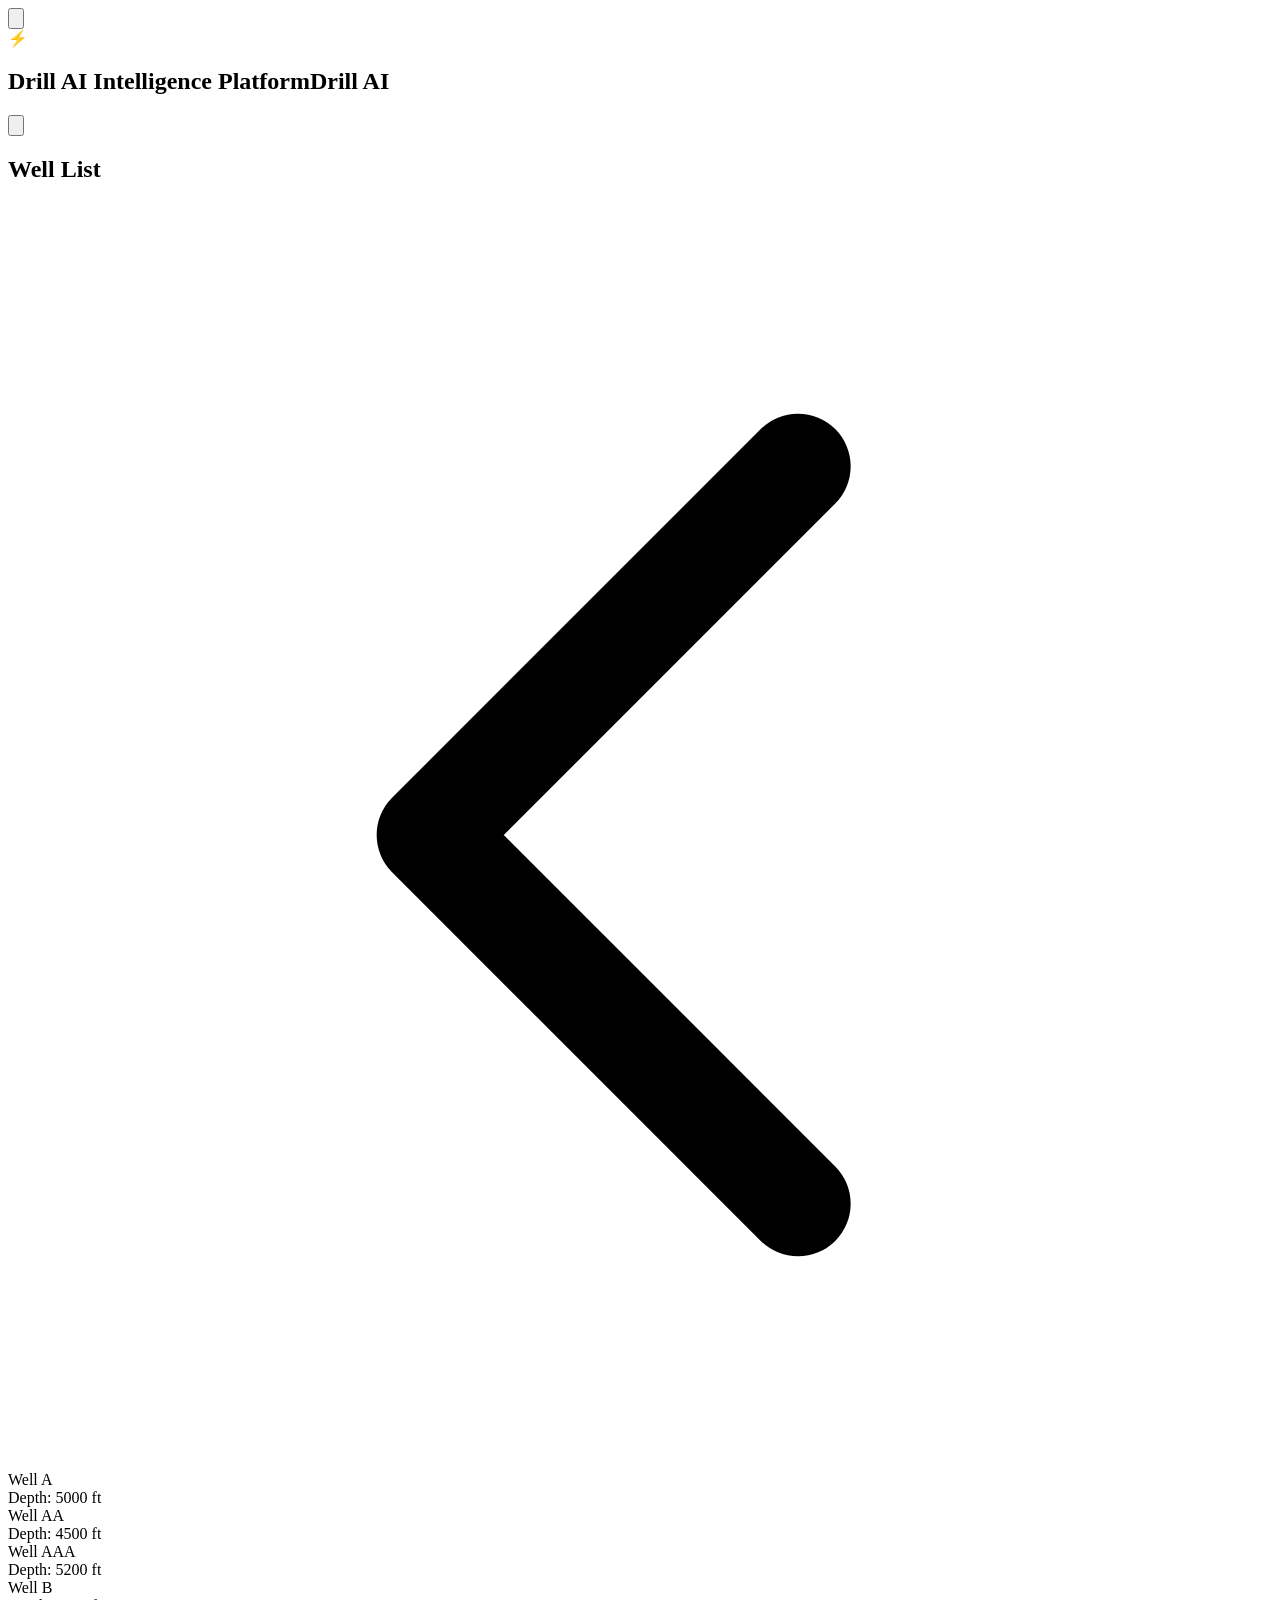
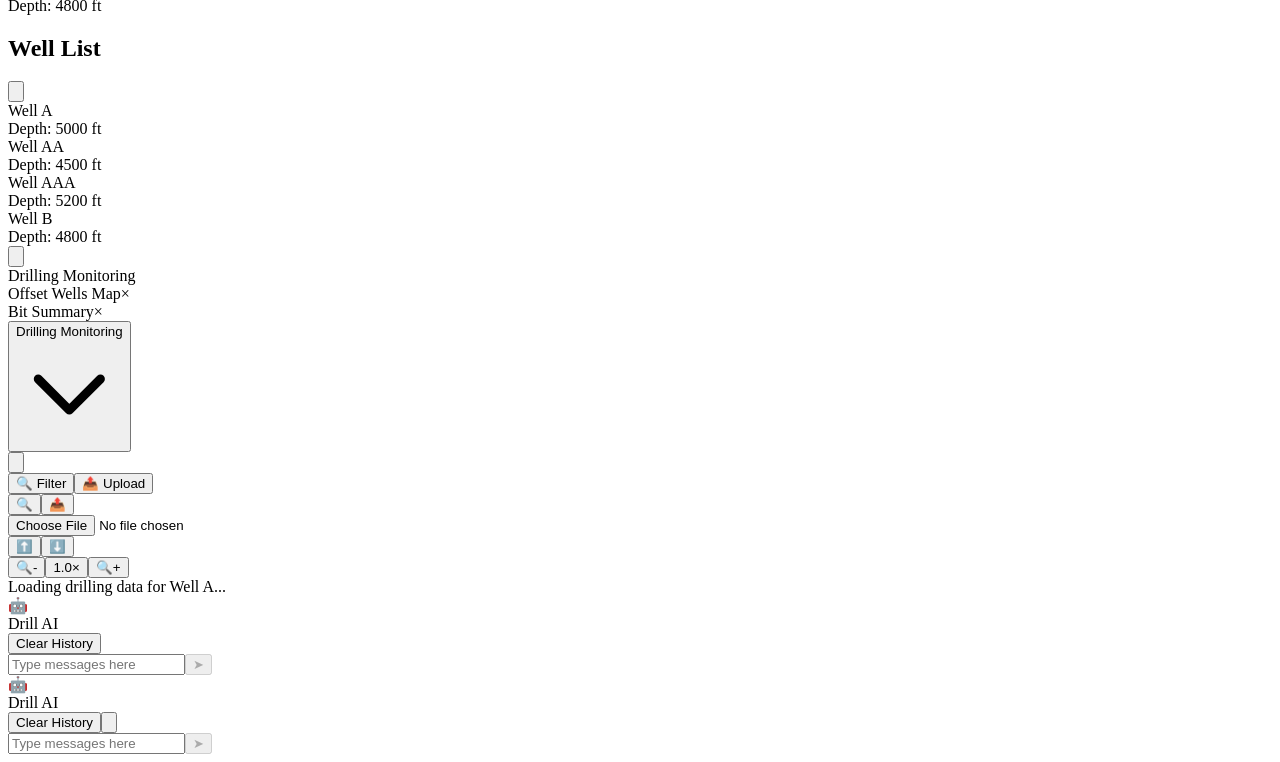
==== commit 3f451b9f: "Updates" ====
--- a/index.html
+++ b/index.html
@@ -1 +1 @@
-<!DOCTYPE html><!--QuJguytepQzTwIyRdXFhJ--><html lang="en"><head><meta charSet="utf-8"/><meta name="viewport" content="width=device-width, initial-scale=1"/><link rel="stylesheet" href="/_next/static/css/c4a32e157ce9d796.css" data-precedence="next"/><link rel="preload" as="script" fetchPriority="low" href="/_next/static/chunks/webpack-89c70afd516afe7b.js"/><script src="/_next/static/chunks/1d1d8679-92a466772a333a15.js" async=""></script><script src="/_next/static/chunks/334-31cb82abe5725920.js" async=""></script><script src="/_next/static/chunks/main-app-febd4415ebf790fd.js" async=""></script><script src="/_next/static/chunks/359-f331ad3a5fa892f0.js" async=""></script><script src="/_next/static/chunks/app/layout-80dc10e2d332709c.js" async=""></script><script src="/_next/static/chunks/12f8fac4-16162b6db5441873.js" async=""></script><script src="/_next/static/chunks/596-9c73167482078443.js" async=""></script><script src="/_next/static/chunks/app/page-9effc4f646a1b0f9.js" async=""></script><title>Drill AI Intelligence Platform</title><meta name="description" content="Well drilling data management and visualization platform"/><link rel="icon" href="/favicon.ico" type="image/x-icon" sizes="16x16"/><script src="/_next/static/chunks/polyfills-42372ed130431b0a.js" noModule=""></script></head><body class="__variable_188709 __variable_9a8899 antialiased"><div hidden=""><!--$--><!--/$--></div><div class="flex flex-col h-screen"><nav class="bg-white border-b border-gray-200 px-4 sm:px-6 py-3"><div class="flex items-center justify-between"><div class="flex items-center space-x-3"><button class="xl:hidden p-2 rounded-md text-gray-400 hover:text-gray-600 hover:bg-gray-100" aria-label="Toggle well list"><svg class="w-5 h-5" fill="none" stroke="currentColor" viewBox="0 0 24 24"><path stroke-linecap="round" stroke-linejoin="round" stroke-width="2" d="M4 6h16M4 12h16M4 18h16"></path></svg></button><div class="w-8 h-8 bg-orange-500 rounded-lg flex items-center justify-center"><span class="text-white text-sm font-bold">⚡</span></div><h1 class="text-lg sm:text-xl font-bold text-gray-800 truncate"><span class="hidden sm:inline">Drill AI Intelligence Platform</span><span class="sm:hidden">Drill AI</span></h1></div><button class="xl:hidden p-2 rounded-md text-gray-400 hover:text-gray-600 hover:bg-gray-100" aria-label="Toggle chat"><svg class="w-5 h-5" fill="none" stroke="currentColor" viewBox="0 0 24 24"><path stroke-linecap="round" stroke-linejoin="round" stroke-width="2" d="M8 12h.01M12 12h.01M16 12h.01M21 12c0 4.418-4.418 8-9 8a9.013 9.013 0 01-5.314-1.686l-3.686.734.734-3.686A9.013 9.013 0 013 12c0-4.418 4.418-8 9-8s9 3.582 9 8z"></path></svg></button></div></nav><div class="flex flex-1 overflow-hidden relative"><div class="hidden xl:flex w-64 bg-white border-r border-gray-200 flex-col"><div class="px-4 py-6 h-24 border-b border-gray-200"><div class="flex items-center justify-between"><h2 class="text-xl font-semibold text-gray-800">Well List</h2><svg class="w-4 h-4 text-gray-400" fill="none" stroke="currentColor" viewBox="0 0 24 24"><path stroke-linecap="round" stroke-linejoin="round" stroke-width="2" d="M15 19l-7-7 7-7"></path></svg></div></div><div class="flex-1 overflow-y-auto"><div class="py-2"><div class="px-4 py-2 hover:bg-gray-50 cursor-pointer bg-blue-50 border-r-2 border-blue-500"><div class="font-medium text-gray-900 text-sm">Well A</div><div class="text-xs text-gray-500">Depth: 5000 ft</div></div><div class="px-4 py-2 hover:bg-gray-50 cursor-pointer "><div class="font-medium text-gray-900 text-sm">Well AA</div><div class="text-xs text-gray-500">Depth: 4500 ft</div></div><div class="px-4 py-2 hover:bg-gray-50 cursor-pointer "><div class="font-medium text-gray-900 text-sm">Well AAA</div><div class="text-xs text-gray-500">Depth: 5200 ft</div></div><div class="px-4 py-2 hover:bg-gray-50 cursor-pointer "><div class="font-medium text-gray-900 text-sm">Well B</div><div class="text-xs text-gray-500">Depth: 4800 ft</div></div></div></div></div><div class="xl:hidden fixed inset-y-0 left-0 z-50 w-64 bg-white border-r border-gray-200 flex flex-col transform transition-transform duration-300 ease-in-out shadow-xl -translate-x-full"><div class="px-4 py-6 h-24 border-b border-gray-200"><div class="flex items-center justify-between"><h2 class="text-xl font-semibold text-gray-800">Well List</h2><button class="p-1 rounded-md text-gray-400 hover:text-gray-600 hover:bg-gray-100" aria-label="Close well list"><svg class="w-5 h-5" fill="none" stroke="currentColor" viewBox="0 0 24 24"><path stroke-linecap="round" stroke-linejoin="round" stroke-width="2" d="M6 18L18 6M6 6l12 12"></path></svg></button></div></div><div class="flex-1 overflow-y-auto"><div class="py-2"><div class="px-4 py-2 hover:bg-gray-50 cursor-pointer bg-blue-50 border-r-2 border-blue-500"><div class="font-medium text-gray-900 text-sm">Well A</div><div class="text-xs text-gray-500">Depth: 5000 ft</div></div><div class="px-4 py-2 hover:bg-gray-50 cursor-pointer "><div class="font-medium text-gray-900 text-sm">Well AA</div><div class="text-xs text-gray-500">Depth: 4500 ft</div></div><div class="px-4 py-2 hover:bg-gray-50 cursor-pointer "><div class="font-medium text-gray-900 text-sm">Well AAA</div><div class="text-xs text-gray-500">Depth: 5200 ft</div></div><div class="px-4 py-2 hover:bg-gray-50 cursor-pointer "><div class="font-medium text-gray-900 text-sm">Well B</div><div class="text-xs text-gray-500">Depth: 4800 ft</div></div></div></div></div><div class="flex-1 flex flex-col min-w-0"><div class="bg-white border-b border-gray-200 px-4 sm:px-6 pt-2"><div class="flex items-center justify-between"><div class="flex items-center space-x-2 sm:space-x-4 min-w-0 flex-1"><button class="xl:hidden p-1 rounded text-gray-400 hover:text-gray-600" aria-label="Toggle wells"><svg class="w-4 h-4" fill="none" stroke="currentColor" viewBox="0 0 24 24"><path stroke-linecap="round" stroke-linejoin="round" stroke-width="2" d="M19 11H5m14-7l-7 7-7-7m14 18l-7-7-7 7"></path></svg></button><div class="hidden xl:flex space-x-4 overflow-x-auto scrollbar-hide min-w-0 flex-1"><div class="px-2 py-2 cursor-pointer whitespace-nowrap flex-shrink-0 text-blue-700 rounded-t-lg border-b-2 border-blue-500 font-semibold"><span class="text-sm">Drilling Monitoring</span></div><div class="px-2 py-2 cursor-pointer whitespace-nowrap flex-shrink-0 text-gray-600 hover:text-gray-800"><span class="text-sm">Offset Wells Map</span><span class="ml-1 hover:text-gray-900">×</span></div><div class="px-2 py-2 cursor-pointer whitespace-nowrap flex-shrink-0 text-gray-600 hover:text-gray-800"><span class="text-sm">Bit Summary</span><span class="ml-1 hover:text-gray-900">×</span></div></div><div class="xl:hidden relative flex-1 min-w-0"><button class="flex items-center justify-between w-full max-w-xs px-3 py-2 text-left bg-white border border-gray-300 rounded-md shadow-sm hover:bg-gray-50 focus:outline-none focus:ring-2 focus:ring-blue-500"><span class="text-xs sm:text-sm font-medium text-gray-900 truncate">Drilling Monitoring</span><svg class="ml-2 h-4 w-4 text-gray-400 transition-transform " fill="none" stroke="currentColor" viewBox="0 0 24 24"><path stroke-linecap="round" stroke-linejoin="round" stroke-width="2" d="M19 9l-7 7-7-7"></path></svg></button></div></div><div class="flex items-center space-x-1 sm:space-x-2 flex-shrink-0"><button class="xl:hidden p-1 rounded text-gray-400 hover:text-gray-600" aria-label="Toggle chat"><svg class="w-4 h-4" fill="none" stroke="currentColor" viewBox="0 0 24 24"><path stroke-linecap="round" stroke-linejoin="round" stroke-width="2" d="M8 12h.01M12 12h.01M16 12h.01M21 12c0 4.418-4.418 8-9 8a9.013 9.013 0 01-5.314-1.686l-3.686.734.734-3.686A9.013 9.013 0 013 12c0-4.418 4.418-8 9-8s9 3.582 9 8z"></path></svg></button><div class="hidden xl:flex items-center space-x-2"><button class="px-2 sm:px-3 py-1 bg-green-500 text-white text-xs sm:text-sm rounded-md hover:bg-green-600">🔍 <span class="hidden sm:inline">Filter</span></button><button class="px-2 sm:px-3 py-1 bg-blue-500 text-white text-xs sm:text-sm rounded-md hover:bg-blue-600 disabled:opacity-50 disabled:cursor-not-allowed">📤<!-- --> <span class="hidden sm:inline">Upload</span></button></div><div class="flex xl:hidden items-center space-x-1"><button class="p-1 bg-green-500 text-white text-xs rounded hover:bg-green-600" title="Filter">🔍</button><button class="p-1 bg-blue-500 text-white text-xs rounded hover:bg-blue-600 disabled:opacity-50" title="Upload">📤</button></div><input type="file" accept=".xlsx,.xls" class="hidden"/><div class="flex items-center space-x-1"><button class="p-1 hover:bg-gray-100 rounded text-gray-600 hover:text-gray-800 text-xs sm:text-sm" title="Scroll Up">⬆️</button><button class="p-1 hover:bg-gray-100 rounded text-gray-600 hover:text-gray-800 text-xs sm:text-sm" title="Scroll Down">⬇️</button></div><div class="flex items-center space-x-1"><button class="p-1 hover:bg-gray-100 rounded text-gray-600 hover:text-gray-800 text-xs sm:text-sm" title="Zoom Out">🔍-</button><button class="text-xs sm:text-sm text-gray-500 hover:text-gray-700 px-1 sm:px-2 py-1 hover:bg-gray-100 rounded cursor-pointer" title="Reset Zoom">1.0<!-- -->×</button><button class="p-1 hover:bg-gray-100 rounded text-gray-600 hover:text-gray-800 text-xs sm:text-sm" title="Zoom In">🔍+</button></div></div></div></div><div class="flex-1 p-6 bg-gray-50 flex items-center justify-center"><div class="flex flex-col items-center space-y-4"><div class="animate-spin rounded-full h-12 w-12 border-b-2 border-blue-600"></div><div class="text-gray-500">Loading drilling data for <!-- -->Well A<!-- -->...</div></div></div></div><div class="hidden xl:flex w-80 bg-white border-l border-gray-200 flex-col"><div class="p-4 border-b border-gray-200 flex items-center justify-between"><div class="flex items-center space-x-2"><div class="w-8 h-8 bg-blue-500 rounded-full flex items-center justify-center"><span class="text-white text-sm font-bold">🤖</span></div><span class="font-semibold text-gray-800">Drill AI</span></div><button class="text-gray-400 hover:text-gray-600 text-sm">Clear History</button></div><div class="flex-1 p-4 overflow-y-auto"><div class="flex items-center justify-center h-full"><div class="animate-spin rounded-full h-8 w-8 border-b-2 border-blue-500"></div></div></div><div class="p-4 border-t border-gray-200"><div class="flex space-x-2"><input type="text" placeholder="Type messages here" class="flex-1 px-4 py-2 bg-[#D2E6FF] text-gray-800 placeholder:text-gray-500 rounded-lg border-0 focus:outline-none focus:ring-2 focus:ring-blue-400" value=""/><button disabled="" class="p-2 bg-blue-500 text-white rounded-lg hover:bg-blue-600 disabled:opacity-50 disabled:cursor-not-allowed">➤</button></div></div></div><div class="xl:hidden fixed inset-y-0 right-0 z-50 w-80 bg-white border-l border-gray-200 flex flex-col transform transition-transform duration-300 ease-in-out shadow-xl translate-x-full"><div class="p-4 border-b border-gray-200 flex items-center justify-between"><div class="flex items-center space-x-2"><div class="w-8 h-8 bg-blue-500 rounded-full flex items-center justify-center"><span class="text-white text-sm font-bold">🤖</span></div><span class="font-semibold text-gray-800">Drill AI</span></div><div class="flex items-center space-x-2"><button class="text-gray-400 hover:text-gray-600 text-sm">Clear History</button><button class="p-1 rounded-md text-gray-400 hover:text-gray-600 hover:bg-gray-100" aria-label="Close chat"><svg class="w-5 h-5" fill="none" stroke="currentColor" viewBox="0 0 24 24"><path stroke-linecap="round" stroke-linejoin="round" stroke-width="2" d="M6 18L18 6M6 6l12 12"></path></svg></button></div></div><div class="flex-1 p-4 overflow-y-auto"><div class="flex items-center justify-center h-full"><div class="animate-spin rounded-full h-8 w-8 border-b-2 border-blue-500"></div></div></div><div class="p-4 border-t border-gray-200"><div class="flex space-x-2"><input type="text" placeholder="Type messages here" class="flex-1 px-4 py-2 bg-[#D2E6FF] text-gray-800 placeholder:text-gray-500 rounded-lg border-0 focus:outline-none focus:ring-2 focus:ring-blue-400" value=""/><button disabled="" class="p-2 bg-blue-500 text-white rounded-lg hover:bg-blue-600 disabled:opacity-50 disabled:cursor-not-allowed">➤</button></div></div></div></div></div><!--$--><!--/$--><script src="/_next/static/chunks/webpack-89c70afd516afe7b.js" id="_R_" async=""></script><script>(self.__next_f=self.__next_f||[]).push([0])</script><script>self.__next_f.push([1,"1:\"$Sreact.fragment\"\n2:I[1686,[\"359\",\"static/chunks/359-f331ad3a5fa892f0.js\",\"177\",\"static/chunks/app/layout-80dc10e2d332709c.js\"],\"default\"]\n3:I[8401,[\"359\",\"static/chunks/359-f331ad3a5fa892f0.js\",\"177\",\"static/chunks/app/layout-80dc10e2d332709c.js\"],\"ZoomProvider\"]\n4:I[9100,[],\"\"]\n5:I[1898,[],\"\"]\n6:I[2585,[],\"ClientPageRoot\"]\n7:I[3769,[\"598\",\"static/chunks/12f8fac4-16162b6db5441873.js\",\"359\",\"static/chunks/359-f331ad3a5fa892f0.js\",\"596\",\"static/chunks/596-9c73167482078443.js\",\"974\",\"static/chunks/app/page-9effc4f646a1b0f9.js\"],\"default\"]\na:I[2572,[],\"OutletBoundary\"]\nc:I[84,[],\"AsyncMetadataOutlet\"]\ne:I[2572,[],\"ViewportBoundary\"]\n10:I[2572,[],\"MetadataBoundary\"]\n11:\"$Sreact.suspense\"\n13:I[7256,[],\"\"]\n:HL[\"/_next/static/css/c4a32e157ce9d796.css\",\"style\"]\n"])</script><script>self.__next_f.push([1,"0:{\"P\":null,\"b\":\"QuJguytepQzTwIyRdXFhJ\",\"p\":\"\",\"c\":[\"\",\"\"],\"i\":false,\"f\":[[[\"\",{\"children\":[\"__PAGE__\",{}]},\"$undefined\",\"$undefined\",true],[\"\",[\"$\",\"$1\",\"c\",{\"children\":[[[\"$\",\"link\",\"0\",{\"rel\":\"stylesheet\",\"href\":\"/_next/static/css/c4a32e157ce9d796.css\",\"precedence\":\"next\",\"crossOrigin\":\"$undefined\",\"nonce\":\"$undefined\"}]],[\"$\",\"html\",null,{\"lang\":\"en\",\"children\":[\"$\",\"body\",null,{\"className\":\"__variable_188709 __variable_9a8899 antialiased\",\"children\":[\"$\",\"$L2\",null,{\"children\":[\"$\",\"$L3\",null,{\"children\":[\"$\",\"$L4\",null,{\"parallelRouterKey\":\"children\",\"error\":\"$undefined\",\"errorStyles\":\"$undefined\",\"errorScripts\":\"$undefined\",\"template\":[\"$\",\"$L5\",null,{}],\"templateStyles\":\"$undefined\",\"templateScripts\":\"$undefined\",\"notFound\":[[[\"$\",\"title\",null,{\"children\":\"404: This page could not be found.\"}],[\"$\",\"div\",null,{\"style\":{\"fontFamily\":\"system-ui,\\\"Segoe UI\\\",Roboto,Helvetica,Arial,sans-serif,\\\"Apple Color Emoji\\\",\\\"Segoe UI Emoji\\\"\",\"height\":\"100vh\",\"textAlign\":\"center\",\"display\":\"flex\",\"flexDirection\":\"column\",\"alignItems\":\"center\",\"justifyContent\":\"center\"},\"children\":[\"$\",\"div\",null,{\"children\":[[\"$\",\"style\",null,{\"dangerouslySetInnerHTML\":{\"__html\":\"body{color:#000;background:#fff;margin:0}.next-error-h1{border-right:1px solid rgba(0,0,0,.3)}@media (prefers-color-scheme:dark){body{color:#fff;background:#000}.next-error-h1{border-right:1px solid rgba(255,255,255,.3)}}\"}}],[\"$\",\"h1\",null,{\"className\":\"next-error-h1\",\"style\":{\"display\":\"inline-block\",\"margin\":\"0 20px 0 0\",\"padding\":\"0 23px 0 0\",\"fontSize\":24,\"fontWeight\":500,\"verticalAlign\":\"top\",\"lineHeight\":\"49px\"},\"children\":404}],[\"$\",\"div\",null,{\"style\":{\"display\":\"inline-block\"},\"children\":[\"$\",\"h2\",null,{\"style\":{\"fontSize\":14,\"fontWeight\":400,\"lineHeight\":\"49px\",\"margin\":0},\"children\":\"This page could not be found.\"}]}]]}]}]],[]],\"forbidden\":\"$undefined\",\"unauthorized\":\"$undefined\"}]}]}]}]}]]}],{\"children\":[\"__PAGE__\",[\"$\",\"$1\",\"c\",{\"children\":[[\"$\",\"$L6\",null,{\"Component\":\"$7\",\"searchParams\":{},\"params\":{},\"promises\":[\"$@8\",\"$@9\"]}],null,[\"$\",\"$La\",null,{\"children\":[\"$Lb\",[\"$\",\"$Lc\",null,{\"promise\":\"$@d\"}]]}]]}],{},null,false]},null,false],[\"$\",\"$1\",\"h\",{\"children\":[null,[[\"$\",\"$Le\",null,{\"children\":\"$Lf\"}],null],[\"$\",\"$L10\",null,{\"children\":[\"$\",\"div\",null,{\"hidden\":true,\"children\":[\"$\",\"$11\",null,{\"fallback\":null,\"children\":\"$L12\"}]}]}]]}],false]],\"m\":\"$undefined\",\"G\":[\"$13\",[]],\"s\":false,\"S\":true}\n"])</script><script>self.__next_f.push([1,"8:{}\n9:\"$0:f:0:1:2:children:1:props:children:0:props:params\"\n"])</script><script>self.__next_f.push([1,"f:[[\"$\",\"meta\",\"0\",{\"charSet\":\"utf-8\"}],[\"$\",\"meta\",\"1\",{\"name\":\"viewport\",\"content\":\"width=device-width, initial-scale=1\"}]]\nb:null\n"])</script><script>self.__next_f.push([1,"14:I[4284,[],\"IconMark\"]\nd:{\"metadata\":[[\"$\",\"title\",\"0\",{\"children\":\"Drill AI Intelligence Platform\"}],[\"$\",\"meta\",\"1\",{\"name\":\"description\",\"content\":\"Well drilling data management and visualization platform\"}],[\"$\",\"link\",\"2\",{\"rel\":\"icon\",\"href\":\"/favicon.ico\",\"type\":\"image/x-icon\",\"sizes\":\"16x16\"}],[\"$\",\"$L14\",\"3\",{}]],\"error\":null,\"digest\":\"$undefined\"}\n"])</script><script>self.__next_f.push([1,"12:\"$d:metadata\"\n"])</script></body></html>+<!DOCTYPE html><!--GfvVH2gdgYP7DhF22rISz--><html lang="en"><head><meta charSet="utf-8"/><meta name="viewport" content="width=device-width, initial-scale=1"/><link rel="stylesheet" href="/drill-ai/_next/static/css/30666b6437b40f27.css" data-precedence="next"/><link rel="preload" as="script" fetchPriority="low" href="/drill-ai/_next/static/chunks/webpack-865e1e19e2f01124.js"/><script src="/drill-ai/_next/static/chunks/1d1d8679-92a466772a333a15.js" async=""></script><script src="/drill-ai/_next/static/chunks/334-a8ed55a3dc49e687.js" async=""></script><script src="/drill-ai/_next/static/chunks/main-app-febd4415ebf790fd.js" async=""></script><script src="/drill-ai/_next/static/chunks/359-f331ad3a5fa892f0.js" async=""></script><script src="/drill-ai/_next/static/chunks/app/layout-232d4bcac6ac2338.js" async=""></script><script src="/drill-ai/_next/static/chunks/12f8fac4-16162b6db5441873.js" async=""></script><script src="/drill-ai/_next/static/chunks/596-9c73167482078443.js" async=""></script><script src="/drill-ai/_next/static/chunks/app/page-9effc4f646a1b0f9.js" async=""></script><title>Drill AI Intelligence Platform</title><meta name="description" content="Well drilling data management and visualization platform"/><link rel="icon" href="/drill-ai/favicon.ico" type="image/x-icon" sizes="16x16"/><script src="/drill-ai/_next/static/chunks/polyfills-42372ed130431b0a.js" noModule=""></script></head><body class="__variable_c655ac __variable_0c9f2d antialiased"><div hidden=""><!--$--><!--/$--></div><div class="flex flex-col h-screen"><nav class="bg-white border-b border-gray-200 px-4 sm:px-6 py-3"><div class="flex items-center justify-between"><div class="flex items-center space-x-3"><button class="xl:hidden p-2 rounded-md text-gray-400 hover:text-gray-600 hover:bg-gray-100" aria-label="Toggle well list"><svg class="w-5 h-5" fill="none" stroke="currentColor" viewBox="0 0 24 24"><path stroke-linecap="round" stroke-linejoin="round" stroke-width="2" d="M4 6h16M4 12h16M4 18h16"></path></svg></button><div class="w-8 h-8 bg-orange-500 rounded-lg flex items-center justify-center"><span class="text-white text-sm font-bold">⚡</span></div><h1 class="text-lg sm:text-xl font-bold text-gray-800 truncate"><span class="hidden sm:inline">Drill AI Intelligence Platform</span><span class="sm:hidden">Drill AI</span></h1></div><button class="xl:hidden p-2 rounded-md text-gray-400 hover:text-gray-600 hover:bg-gray-100" aria-label="Toggle chat"><svg class="w-5 h-5" fill="none" stroke="currentColor" viewBox="0 0 24 24"><path stroke-linecap="round" stroke-linejoin="round" stroke-width="2" d="M8 12h.01M12 12h.01M16 12h.01M21 12c0 4.418-4.418 8-9 8a9.013 9.013 0 01-5.314-1.686l-3.686.734.734-3.686A9.013 9.013 0 013 12c0-4.418 4.418-8 9-8s9 3.582 9 8z"></path></svg></button></div></nav><div class="flex flex-1 overflow-hidden relative"><div class="hidden xl:flex w-64 bg-white border-r border-gray-200 flex-col"><div class="px-4 py-6 h-24 border-b border-gray-200"><div class="flex items-center justify-between"><h2 class="text-xl font-semibold text-gray-800">Well List</h2><svg class="w-4 h-4 text-gray-400" fill="none" stroke="currentColor" viewBox="0 0 24 24"><path stroke-linecap="round" stroke-linejoin="round" stroke-width="2" d="M15 19l-7-7 7-7"></path></svg></div></div><div class="flex-1 overflow-y-auto"><div class="py-2"><div class="px-4 py-2 hover:bg-gray-50 cursor-pointer bg-blue-50 border-r-2 border-blue-500"><div class="font-medium text-gray-900 text-sm">Well A</div><div class="text-xs text-gray-500">Depth: 5000 ft</div></div><div class="px-4 py-2 hover:bg-gray-50 cursor-pointer "><div class="font-medium text-gray-900 text-sm">Well AA</div><div class="text-xs text-gray-500">Depth: 4500 ft</div></div><div class="px-4 py-2 hover:bg-gray-50 cursor-pointer "><div class="font-medium text-gray-900 text-sm">Well AAA</div><div class="text-xs text-gray-500">Depth: 5200 ft</div></div><div class="px-4 py-2 hover:bg-gray-50 cursor-pointer "><div class="font-medium text-gray-900 text-sm">Well B</div><div class="text-xs text-gray-500">Depth: 4800 ft</div></div></div></div></div><div class="xl:hidden fixed inset-y-0 left-0 z-50 w-64 bg-white border-r border-gray-200 flex flex-col transform transition-transform duration-300 ease-in-out shadow-xl -translate-x-full"><div class="px-4 py-6 h-24 border-b border-gray-200"><div class="flex items-center justify-between"><h2 class="text-xl font-semibold text-gray-800">Well List</h2><button class="p-1 rounded-md text-gray-400 hover:text-gray-600 hover:bg-gray-100" aria-label="Close well list"><svg class="w-5 h-5" fill="none" stroke="currentColor" viewBox="0 0 24 24"><path stroke-linecap="round" stroke-linejoin="round" stroke-width="2" d="M6 18L18 6M6 6l12 12"></path></svg></button></div></div><div class="flex-1 overflow-y-auto"><div class="py-2"><div class="px-4 py-2 hover:bg-gray-50 cursor-pointer bg-blue-50 border-r-2 border-blue-500"><div class="font-medium text-gray-900 text-sm">Well A</div><div class="text-xs text-gray-500">Depth: 5000 ft</div></div><div class="px-4 py-2 hover:bg-gray-50 cursor-pointer "><div class="font-medium text-gray-900 text-sm">Well AA</div><div class="text-xs text-gray-500">Depth: 4500 ft</div></div><div class="px-4 py-2 hover:bg-gray-50 cursor-pointer "><div class="font-medium text-gray-900 text-sm">Well AAA</div><div class="text-xs text-gray-500">Depth: 5200 ft</div></div><div class="px-4 py-2 hover:bg-gray-50 cursor-pointer "><div class="font-medium text-gray-900 text-sm">Well B</div><div class="text-xs text-gray-500">Depth: 4800 ft</div></div></div></div></div><div class="flex-1 flex flex-col min-w-0"><div class="bg-white border-b border-gray-200 px-4 sm:px-6 pt-2"><div class="flex items-center justify-between"><div class="flex items-center space-x-2 sm:space-x-4 min-w-0 flex-1"><button class="xl:hidden p-1 rounded text-gray-400 hover:text-gray-600" aria-label="Toggle wells"><svg class="w-4 h-4" fill="none" stroke="currentColor" viewBox="0 0 24 24"><path stroke-linecap="round" stroke-linejoin="round" stroke-width="2" d="M19 11H5m14-7l-7 7-7-7m14 18l-7-7-7 7"></path></svg></button><div class="hidden xl:flex space-x-4 overflow-x-auto scrollbar-hide min-w-0 flex-1"><div class="px-2 py-2 cursor-pointer whitespace-nowrap flex-shrink-0 text-blue-700 rounded-t-lg border-b-2 border-blue-500 font-semibold"><span class="text-sm">Drilling Monitoring</span></div><div class="px-2 py-2 cursor-pointer whitespace-nowrap flex-shrink-0 text-gray-600 hover:text-gray-800"><span class="text-sm">Offset Wells Map</span><span class="ml-1 hover:text-gray-900">×</span></div><div class="px-2 py-2 cursor-pointer whitespace-nowrap flex-shrink-0 text-gray-600 hover:text-gray-800"><span class="text-sm">Bit Summary</span><span class="ml-1 hover:text-gray-900">×</span></div></div><div class="xl:hidden relative flex-1 min-w-0"><button class="flex items-center justify-between w-full max-w-xs px-3 py-2 text-left bg-white border border-gray-300 rounded-md shadow-sm hover:bg-gray-50 focus:outline-none focus:ring-2 focus:ring-blue-500"><span class="text-xs sm:text-sm font-medium text-gray-900 truncate">Drilling Monitoring</span><svg class="ml-2 h-4 w-4 text-gray-400 transition-transform " fill="none" stroke="currentColor" viewBox="0 0 24 24"><path stroke-linecap="round" stroke-linejoin="round" stroke-width="2" d="M19 9l-7 7-7-7"></path></svg></button></div></div><div class="flex items-center space-x-1 sm:space-x-2 flex-shrink-0"><button class="xl:hidden p-1 rounded text-gray-400 hover:text-gray-600" aria-label="Toggle chat"><svg class="w-4 h-4" fill="none" stroke="currentColor" viewBox="0 0 24 24"><path stroke-linecap="round" stroke-linejoin="round" stroke-width="2" d="M8 12h.01M12 12h.01M16 12h.01M21 12c0 4.418-4.418 8-9 8a9.013 9.013 0 01-5.314-1.686l-3.686.734.734-3.686A9.013 9.013 0 013 12c0-4.418 4.418-8 9-8s9 3.582 9 8z"></path></svg></button><div class="hidden xl:flex items-center space-x-2"><button class="px-2 sm:px-3 py-1 bg-green-500 text-white text-xs sm:text-sm rounded-md hover:bg-green-600">🔍 <span class="hidden sm:inline">Filter</span></button><button class="px-2 sm:px-3 py-1 bg-blue-500 text-white text-xs sm:text-sm rounded-md hover:bg-blue-600 disabled:opacity-50 disabled:cursor-not-allowed">📤<!-- --> <span class="hidden sm:inline">Upload</span></button></div><div class="flex xl:hidden items-center space-x-1"><button class="p-1 bg-green-500 text-white text-xs rounded hover:bg-green-600" title="Filter">🔍</button><button class="p-1 bg-blue-500 text-white text-xs rounded hover:bg-blue-600 disabled:opacity-50" title="Upload">📤</button></div><input type="file" accept=".xlsx,.xls" class="hidden"/><div class="flex items-center space-x-1"><button class="p-1 hover:bg-gray-100 rounded text-gray-600 hover:text-gray-800 text-xs sm:text-sm" title="Scroll Up">⬆️</button><button class="p-1 hover:bg-gray-100 rounded text-gray-600 hover:text-gray-800 text-xs sm:text-sm" title="Scroll Down">⬇️</button></div><div class="flex items-center space-x-1"><button class="p-1 hover:bg-gray-100 rounded text-gray-600 hover:text-gray-800 text-xs sm:text-sm" title="Zoom Out">🔍-</button><button class="text-xs sm:text-sm text-gray-500 hover:text-gray-700 px-1 sm:px-2 py-1 hover:bg-gray-100 rounded cursor-pointer" title="Reset Zoom">1.0<!-- -->×</button><button class="p-1 hover:bg-gray-100 rounded text-gray-600 hover:text-gray-800 text-xs sm:text-sm" title="Zoom In">🔍+</button></div></div></div></div><div class="flex-1 p-6 bg-gray-50 flex items-center justify-center"><div class="flex flex-col items-center space-y-4"><div class="animate-spin rounded-full h-12 w-12 border-b-2 border-blue-600"></div><div class="text-gray-500">Loading drilling data for <!-- -->Well A<!-- -->...</div></div></div></div><div class="hidden xl:flex w-80 bg-white border-l border-gray-200 flex-col"><div class="p-4 border-b border-gray-200 flex items-center justify-between"><div class="flex items-center space-x-2"><div class="w-8 h-8 bg-blue-500 rounded-full flex items-center justify-center"><span class="text-white text-sm font-bold">🤖</span></div><span class="font-semibold text-gray-800">Drill AI</span></div><button class="text-gray-400 hover:text-gray-600 text-sm">Clear History</button></div><div class="flex-1 p-4 overflow-y-auto"><div class="flex items-center justify-center h-full"><div class="animate-spin rounded-full h-8 w-8 border-b-2 border-blue-500"></div></div></div><div class="p-4 border-t border-gray-200"><div class="flex space-x-2"><input type="text" placeholder="Type messages here" class="flex-1 px-4 py-2 bg-[#D2E6FF] text-gray-800 placeholder:text-gray-500 rounded-lg border-0 focus:outline-none focus:ring-2 focus:ring-blue-400" value=""/><button disabled="" class="p-2 bg-blue-500 text-white rounded-lg hover:bg-blue-600 disabled:opacity-50 disabled:cursor-not-allowed">➤</button></div></div></div><div class="xl:hidden fixed inset-y-0 right-0 z-50 w-80 bg-white border-l border-gray-200 flex flex-col transform transition-transform duration-300 ease-in-out shadow-xl translate-x-full"><div class="p-4 border-b border-gray-200 flex items-center justify-between"><div class="flex items-center space-x-2"><div class="w-8 h-8 bg-blue-500 rounded-full flex items-center justify-center"><span class="text-white text-sm font-bold">🤖</span></div><span class="font-semibold text-gray-800">Drill AI</span></div><div class="flex items-center space-x-2"><button class="text-gray-400 hover:text-gray-600 text-sm">Clear History</button><button class="p-1 rounded-md text-gray-400 hover:text-gray-600 hover:bg-gray-100" aria-label="Close chat"><svg class="w-5 h-5" fill="none" stroke="currentColor" viewBox="0 0 24 24"><path stroke-linecap="round" stroke-linejoin="round" stroke-width="2" d="M6 18L18 6M6 6l12 12"></path></svg></button></div></div><div class="flex-1 p-4 overflow-y-auto"><div class="flex items-center justify-center h-full"><div class="animate-spin rounded-full h-8 w-8 border-b-2 border-blue-500"></div></div></div><div class="p-4 border-t border-gray-200"><div class="flex space-x-2"><input type="text" placeholder="Type messages here" class="flex-1 px-4 py-2 bg-[#D2E6FF] text-gray-800 placeholder:text-gray-500 rounded-lg border-0 focus:outline-none focus:ring-2 focus:ring-blue-400" value=""/><button disabled="" class="p-2 bg-blue-500 text-white rounded-lg hover:bg-blue-600 disabled:opacity-50 disabled:cursor-not-allowed">➤</button></div></div></div></div></div><!--$--><!--/$--><script src="/drill-ai/_next/static/chunks/webpack-865e1e19e2f01124.js" id="_R_" async=""></script><script>(self.__next_f=self.__next_f||[]).push([0])</script><script>self.__next_f.push([1,"1:\"$Sreact.fragment\"\n2:I[1686,[\"359\",\"static/chunks/359-f331ad3a5fa892f0.js\",\"177\",\"static/chunks/app/layout-232d4bcac6ac2338.js\"],\"default\"]\n3:I[8401,[\"359\",\"static/chunks/359-f331ad3a5fa892f0.js\",\"177\",\"static/chunks/app/layout-232d4bcac6ac2338.js\"],\"ZoomProvider\"]\n4:I[9100,[],\"\"]\n5:I[1898,[],\"\"]\n6:I[2585,[],\"ClientPageRoot\"]\n7:I[3769,[\"598\",\"static/chunks/12f8fac4-16162b6db5441873.js\",\"359\",\"static/chunks/359-f331ad3a5fa892f0.js\",\"596\",\"static/chunks/596-9c73167482078443.js\",\"974\",\"static/chunks/app/page-9effc4f646a1b0f9.js\"],\"default\"]\na:I[2572,[],\"OutletBoundary\"]\nc:I[84,[],\"AsyncMetadataOutlet\"]\ne:I[2572,[],\"ViewportBoundary\"]\n10:I[2572,[],\"MetadataBoundary\"]\n11:\"$Sreact.suspense\"\n13:I[7256,[],\"\"]\n:HL[\"/drill-ai/_next/static/css/30666b6437b40f27.css\",\"style\"]\n"])</script><script>self.__next_f.push([1,"0:{\"P\":null,\"b\":\"GfvVH2gdgYP7DhF22rISz\",\"p\":\"/drill-ai\",\"c\":[\"\",\"\"],\"i\":false,\"f\":[[[\"\",{\"children\":[\"__PAGE__\",{}]},\"$undefined\",\"$undefined\",true],[\"\",[\"$\",\"$1\",\"c\",{\"children\":[[[\"$\",\"link\",\"0\",{\"rel\":\"stylesheet\",\"href\":\"/drill-ai/_next/static/css/30666b6437b40f27.css\",\"precedence\":\"next\",\"crossOrigin\":\"$undefined\",\"nonce\":\"$undefined\"}]],[\"$\",\"html\",null,{\"lang\":\"en\",\"children\":[\"$\",\"body\",null,{\"className\":\"__variable_c655ac __variable_0c9f2d antialiased\",\"children\":[\"$\",\"$L2\",null,{\"children\":[\"$\",\"$L3\",null,{\"children\":[\"$\",\"$L4\",null,{\"parallelRouterKey\":\"children\",\"error\":\"$undefined\",\"errorStyles\":\"$undefined\",\"errorScripts\":\"$undefined\",\"template\":[\"$\",\"$L5\",null,{}],\"templateStyles\":\"$undefined\",\"templateScripts\":\"$undefined\",\"notFound\":[[[\"$\",\"title\",null,{\"children\":\"404: This page could not be found.\"}],[\"$\",\"div\",null,{\"style\":{\"fontFamily\":\"system-ui,\\\"Segoe UI\\\",Roboto,Helvetica,Arial,sans-serif,\\\"Apple Color Emoji\\\",\\\"Segoe UI Emoji\\\"\",\"height\":\"100vh\",\"textAlign\":\"center\",\"display\":\"flex\",\"flexDirection\":\"column\",\"alignItems\":\"center\",\"justifyContent\":\"center\"},\"children\":[\"$\",\"div\",null,{\"children\":[[\"$\",\"style\",null,{\"dangerouslySetInnerHTML\":{\"__html\":\"body{color:#000;background:#fff;margin:0}.next-error-h1{border-right:1px solid rgba(0,0,0,.3)}@media (prefers-color-scheme:dark){body{color:#fff;background:#000}.next-error-h1{border-right:1px solid rgba(255,255,255,.3)}}\"}}],[\"$\",\"h1\",null,{\"className\":\"next-error-h1\",\"style\":{\"display\":\"inline-block\",\"margin\":\"0 20px 0 0\",\"padding\":\"0 23px 0 0\",\"fontSize\":24,\"fontWeight\":500,\"verticalAlign\":\"top\",\"lineHeight\":\"49px\"},\"children\":404}],[\"$\",\"div\",null,{\"style\":{\"display\":\"inline-block\"},\"children\":[\"$\",\"h2\",null,{\"style\":{\"fontSize\":14,\"fontWeight\":400,\"lineHeight\":\"49px\",\"margin\":0},\"children\":\"This page could not be found.\"}]}]]}]}]],[]],\"forbidden\":\"$undefined\",\"unauthorized\":\"$undefined\"}]}]}]}]}]]}],{\"children\":[\"__PAGE__\",[\"$\",\"$1\",\"c\",{\"children\":[[\"$\",\"$L6\",null,{\"Component\":\"$7\",\"searchParams\":{},\"params\":{},\"promises\":[\"$@8\",\"$@9\"]}],null,[\"$\",\"$La\",null,{\"children\":[\"$Lb\",[\"$\",\"$Lc\",null,{\"promise\":\"$@d\"}]]}]]}],{},null,false]},null,false],[\"$\",\"$1\",\"h\",{\"children\":[null,[[\"$\",\"$Le\",null,{\"children\":\"$Lf\"}],null],[\"$\",\"$L10\",null,{\"children\":[\"$\",\"div\",null,{\"hidden\":true,\"children\":[\"$\",\"$11\",null,{\"fallback\":null,\"children\":\"$L12\"}]}]}]]}],false]],\"m\":\"$undefined\",\"G\":[\"$13\",[]],\"s\":false,\"S\":true}\n"])</script><script>self.__next_f.push([1,"8:{}\n9:\"$0:f:0:1:2:children:1:props:children:0:props:params\"\n"])</script><script>self.__next_f.push([1,"f:[[\"$\",\"meta\",\"0\",{\"charSet\":\"utf-8\"}],[\"$\",\"meta\",\"1\",{\"name\":\"viewport\",\"content\":\"width=device-width, initial-scale=1\"}]]\nb:null\n"])</script><script>self.__next_f.push([1,"14:I[4284,[],\"IconMark\"]\nd:{\"metadata\":[[\"$\",\"title\",\"0\",{\"children\":\"Drill AI Intelligence Platform\"}],[\"$\",\"meta\",\"1\",{\"name\":\"description\",\"content\":\"Well drilling data management and visualization platform\"}],[\"$\",\"link\",\"2\",{\"rel\":\"icon\",\"href\":\"/drill-ai/favicon.ico\",\"type\":\"image/x-icon\",\"sizes\":\"16x16\"}],[\"$\",\"$L14\",\"3\",{}]],\"error\":null,\"digest\":\"$undefined\"}\n"])</script><script>self.__next_f.push([1,"12:\"$d:metadata\"\n"])</script></body></html>
